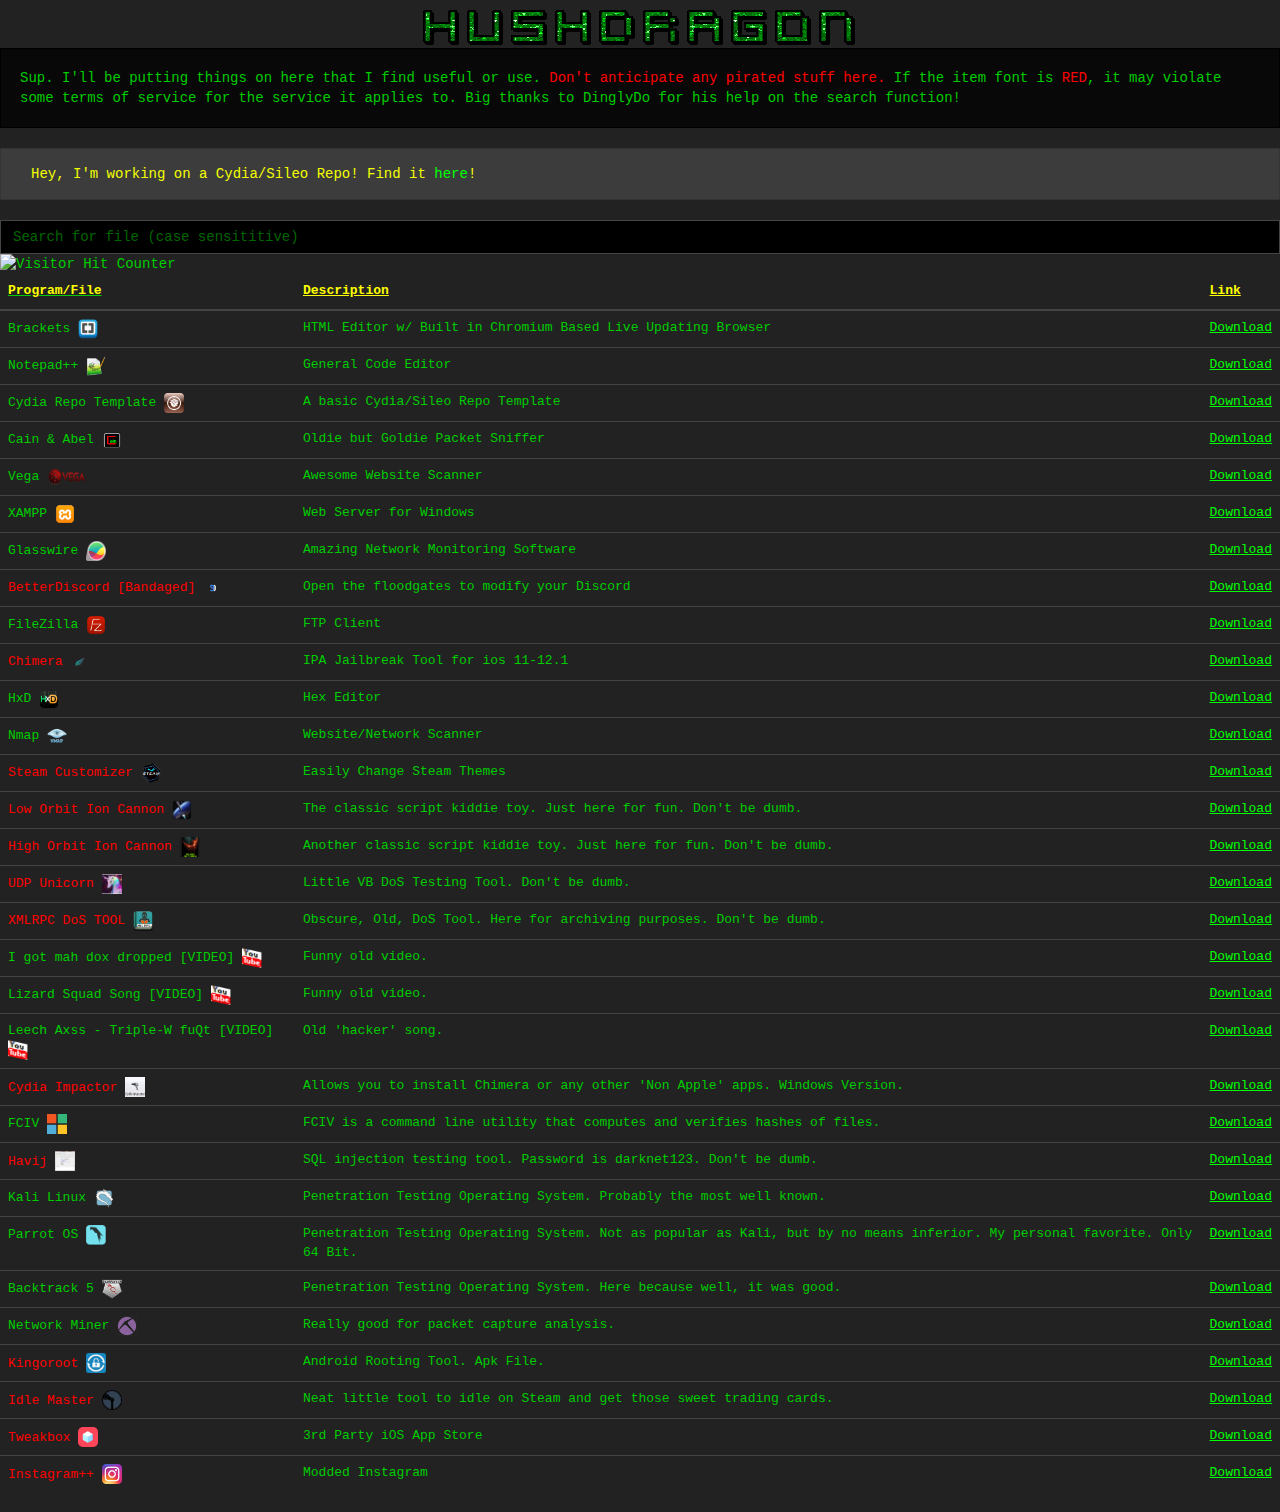
==== index.html @ bacad9bd "Update index.html" ====
<html><head>
<meta http-equiv="content-type" content="text/html; charset=UTF-8"><link href="hacker.css" rel="stylesheet">
<title> H U S H&nbsp;&nbsp;D R A G O N</title>
<link rel="icon" href="https://tatz1337.github.io/hushdragon/favicon.ico" type="image/x-icon">
  
</head><body><center><img style="padding-top: 10px" src="banner.gif"></center>
<div class="well">Sup. I'll be putting things on here that I find useful or use. <font color="red">Don't anticipate any pirated stuff here.</font>
 If the item font is <font color="red">RED</font>, it may violate some terms of service 
for the service it applies to. Big thanks to DinglyDo for his help on the search function!</div><div style="padding-left: 30px	;" class="alert alert-warning" role="alert">
  Hey, I'm working on a Cydia/Sileo Repo! Find it <a href="https://tatz1337.github.io/ResurrectionRepo/">here</a>!</div>
    <!--<div class="alert alert-warning" role="alert">
  All download functions are currently down.</div> -->
    <center><input class="form-control" type="text" id="search" onkeyup="myFunction()" placeholder="Search for file (case sensititive)"></center>
<img src="https://smallseotools.com/counterDisplay?code=84b04e4765f63124a262409187c3b69a&style=0015&pad=6&type=ip&initCount=1"  title="Visitor Hit Counter" Alt="Visitor Hit Counter" border="0">
<!--<div class="well"><pre style="background-color: black; border-color: black">        ,     \    /      ,        
       / \    )\__/(     / \       
      /   \  (_\  /_)   /   \      
 ____/_____\__\@  @/___/_____\____ 
|             |\../|              |
|              \VV/               |
|         ENJOY YOUR STAY         |
|_________________________________|
 |    /\ /      \\       \ /\    | 
 |  /   V        ))       V   \  | 
 |/     `       //        '     \| 
 `              V                '
 
 
              __.-/|
             \`o_O'
              =( )=  +--------+
                U|   | DONATE |
      /\  /\   / |   +--------+
     ) /^\) ^\/ _)\      |
     )   /^\/   _) \     |
     )   _ /  / _)  \____|_
 /\  )/\/ ||  | )_)\____,|))
<  >      |(,,) )__)     |
 ||      /    \)___)\
 | \____(      )___) )____
  \______(_______;;;)__;;;)
 </pre></div> -->
     <!--<center> <ul class="pagination">
    <li class="page-item"><a class="page-link" href="#">1</a></li>
    <li class="page-item"><a class="page-link" href="https://tatz1337.github.io/hushdragon/index2.html">2</a></li>
  </ul>
     </center>-->

     <table class="table">
    <thead>
      <tr>
        <th><u><font color="yellow">Program/File</font></u></th>
        <th><font color="yellow"><u>Description</u></font></th>
        <th><font color="yellow"><u>Link</u></font></th>
      </tr>
    </thead>
    <tbody>
    </tbody>
        
  </table>

    

<script>
    var items = [['Brackets <img height=20px width=20px src="icons/brackets.png">','HTML Editor w/ Built in Chromium Based Live Updating Browser','https://github.com/adobe/brackets/releases/download/release-1.14/Brackets.Release.1.14.msi'],['Notepad++ <img height=20px width=20px src="icons/nplusplus.png">','General Code Editor','"https://notepad-plus-plus.org/repository/7.x/7.7/npp.7.7.Installer.exe'],['Cydia Repo Template <img height=20px width=20px src="icons/cydia.png">','A basic Cydia/Sileo Repo Template','https://github.com/supermamon/Reposi3/archive/master.zip'],['Cain & Abel <img height=20px width=20px src="icons/cainable.png">','Oldie but Goldie Packet Sniffer','http://www.oxid.it/downloads/ca_setup.exe'],['Vega <img height=20px width=40px src="icons/vega.png">','Awesome Website Scanner','https://subgraph.com/vega/download/'],['XAMPP <img height=20px width=20px src="icons/xampp.png">','Web Server for Windows','https://www.apachefriends.org/xampp-files/7.1.29/xampp-windows-x64-7.1.29-1-VC14-installer.exe'],['Glasswire <img height=20px width=20px src="icons/glasswire.png">','Amazing Network Monitoring Software','https://download.glasswire.com/GlassWireSetup.exe'],['<font color="red">BetterDiscord [Bandaged] <img height=20px width=20px src="icons/bd.png"></font>','Open the floodgates to modify your Discord','https://github.com/rauenzi/BetterDiscordApp/releases/download/0.3.1/BandagedBD_Windows.exe'],['FileZilla <img height=20px width=20px src="icons/filezilla.png">','FTP Client', 'https://download.filezilla-project.org/client/FileZilla_3.42.1_win64_sponsored-setup.ex'],['<font color="red">Chimera <img height=20px width=20px src="icons/chimera.png"></font>', 'IPA Jailbreak Tool for ios 11-12.1', 'https://chimera.sh/downloads/ios/1.0.7.ipa'],['HxD <img height=20px width=20px src="icons/hxd.png">','Hex Editor','https://mh-nexus.de/downloads/HxDSetup.zip'],['Nmap <img height=20px width=20px src="icons/nmap.png">','Website/Network Scanner','https://nmap.org/dist/nmap-7.70-setup.exe'],['<font color="red">Steam Customizer <img height=20px width=20px src="icons/steamcus.png"></font>','Easily Change Steam Themes','https://github.com/SteamCustomizer/Manager/raw/master/setup.exe'],['<font color="red">Low Orbit Ion Cannon <img height=20px width=20px src="icons/loic.png"></font>','The classic script kiddie toy. Just here for fun. Don\'t be dumb.','https://downloads.sourceforge.net/project/loic/loic/loic-1.0.8/LOIC-1.0.8-binary.zip?r=https%3A%2F%2Fsourceforge.net%2Fprojects%2Floic%2F&amp;ts=1558917992&amp;use_mirror=pilotfiber'],['<font color="red">High Orbit Ion Cannon <img height=20px width=20px src="icons/hoic.png"></font>','Another classic script kiddie toy. Just here for fun. Don\'t be dumb.','https://downloads.sourceforge.net/project/highorbitioncannon/Hoic.rar?r=https%3A%2F%2Fsourceforge.net%2Fprojects%2Fhighorbitioncannon%2F&amp;ts=1558918030&amp;use_mirror=svwh'],['<font color="red">UDP Unicorn <img height=20px width=20px src="icons/udpuni.jfif"></font>','Little VB DoS Testing Tool. Don\'t be dumb.','https://cfhcable.dl.sourceforge.net/project/udpunicorn/UDP%20Unicorn%202.0/UDP-Unicorn.zip'],['<font color="red">XMLRPC DoS TOOL <img height=20px width=20px src="icons/lol.png"></font>','Obscure, Old, DoS Tool. Here for archiving purposes. Don\'t be dumb.','<a onclick="alert(" file="" not="" available.")"=""><u><strike>Download</strike></u></a>'],['I got mah dox dropped [VIDEO] <img height=20px width=20px src="icons/yt.png">','Funny old video.','https://www.youtube.com/watch?v=rN4zNUkbYpM'],['Lizard Squad Song [VIDEO] <img height=20px width=20px src="icons/yt.png">','Funny old video.','https://www.youtube.com/watch?v=BnM-T2QxfEs'],['Leech Axss - Triple-W fuQt [VIDEO] <img height=20px width=20px src="icons/yt.png">','Old \'hacker\' song.','https://www.youtube.com/watch?v=4eUMrQ-lVII&amp;t=61s'],['<font color="red">Cydia Impactor <img height=20px width=20px src="icons/cimpac.jpg"></font>','Allows you to install Chimera or any other \'Non Apple\' apps. Windows Version.','https://cydia.saurik.com/api/latest/2'],['FCIV <img height=20px width=20px src="icons/ms.png">','FCIV is a command line utility that computes and verifies hashes of files.','https://download.microsoft.com/download/c/f/4/cf454ae0-a4bb-4123-8333-a1b6737712f7/Windows-KB841290-x86-ENU.exe'],['<font color="red">Havij <img height=20px width=20px src="icons/havij.png"></font>','SQL injection testing tool. Password is darknet123. Don\'t be dumb.','https://www.darknet.org.uk/content/files/Havij_1.12_Free.zip'],['Kali Linux <img height=20px width=20px src="icons/kali.png">','Penetration Testing Operating System. Probably the most well known.','https://images.offensive-security.com/kali-linux-2019.2-amd64.iso.torrent'],['Parrot OS <img height=20px width=20px src="icons/parrot.png">', 'Penetration Testing Operating System. Not as popular as Kali, but by no means inferior. My personal favorite. Only 64 Bit.','https://download.parrotsec.org/parrot/iso/4.6/Parrot-security-4.6_amd64.iso'],['Backtrack 5 <img height=20px width=20px src="icons/bt.jpg">','Penetration Testing Operating System. Here because well, it was good.','https://us.softpedia-secure-download.com/dl/62e6970d719c0d5c43f2715479a5f7d1/5ceb377b/500009477/linux/BT5R3-KDE-64.iso>'],['Network Miner <img height=20px width=20px src="icons/nmine.png">','Really good for packet capture analysis.','https://www.netresec.com/?download=NetworkMiner'],['<font color="red">Kingoroot <img height=20px width=20px src="icons/kingo.png"></font>', "Android Rooting Tool. Apk File.", "http://d.kingoapp.com/default/KingoRoot.apk"], ['<font color="red">Idle Master <img height=20px width=20px src="icons/idlem.png"></font>', "Neat little tool to idle on Steam and get those sweet trading cards.","http://www.steamidlemaster.com/idle_master.zip"], ['<font color="red">Tweakbox <img height=20px width=20px src="icons/tbox.png"></font>',"3rd Party iOS App Store","https://tweakboxapp.ams3.digitaloceanspaces.com/TweakBox.mobileconfig"], ['<font color="red">Instagram++ <img height=20px width=20px src="icons/insta.png"></font>',"Modded Instagram","itms-services://?action=download-manifest&url=https%3A%2F%2Fapi.tweakboxapp.com%2Fdownload%2Fmsru3sdqVWaqotCiq4Tu5bmRkZm0rJSjpMWp18SRVau8mceel7qp18KjmpispsegosLv4cScm6pzndaU%2Ftitle%2FInstagram%2520%252B%252B"]];

    function display(filtedItems)
    {
      var tableHTML = "";
      for (var x = 0; x < filtedItems.length; ++x)
      {
        tableHTML += "<tr>";
        
        // Assuming the list will always have length of 3
        tableHTML += "<td>" + filtedItems[x][0] + "</td><td>" + filtedItems[x][1] + "</td><td><a href='" + filtedItems[x][2] + "'> <u>Download</u> </a></td>";

        tableHTML += "</tr>";
      }
      document.getElementsByTagName("tbody")[0].innerHTML = tableHTML;
    }

    function myFunction()
    {
      var searchText = document.getElementById("search").value;
    
      if (searchText == "") display(items);
	
      else display(items.filter(word => word[0].toLowerCase().includes(searchText.toLowerCase())))
    }

    display(items);
</script>
</body></html>
---- hacker.css ----
html{font-family:sans-serif;-ms-text-size-adjust:100%;-webkit-text-size-adjust:100%}
body{margin:0}
article,aside,details,figcaption,figure,footer,header,hgroup,main,menu,nav,section,summary{display:block}
audio,canvas,progress,video{display:inline-block;vertical-align:baseline}
audio:not([controls]){display:none;height:0}
[hidden],template{display:none}
a{background-color:transparent}
a:active,a:hover{outline:0}
abbr[title]{border-bottom:1px dotted}
b,strong{font-weight:bold}
dfn{font-style:italic}
h1{font-size:2em;margin:.67em 0}
mark{background:#ff0;color:#000}
small{font-size:80%}
sub,sup{font-size:75%;line-height:0;position:relative;vertical-align:baseline}
sup{top:-0.5em}
sub{bottom:-0.25em}
img{border:0}
svg:not(:root){overflow:hidden}
figure{margin:1em 40px}
hr{-moz-box-sizing:content-box;box-sizing:content-box;height:0}
pre{overflow:auto}
code,kbd,pre,samp{font-family:monospace,monospace;font-size:1em}
button,input,optgroup,select,textarea{color:inherit;font:inherit;margin:0}
button{overflow:visible}
button,select{text-transform:none}
button,html input[type="button"],input[type="reset"],input[type="submit"]{-webkit-appearance:button;cursor:pointer}
button[disabled],html input[disabled]{cursor:default}
button::-moz-focus-inner,input::-moz-focus-inner{border:0;padding:0}
input{line-height:normal}
input[type="checkbox"],input[type="radio"]{box-sizing:border-box;padding:0}
input[type="number"]::-webkit-inner-spin-button,input[type="number"]::-webkit-outer-spin-button{height:auto}
input[type="search"]{-webkit-appearance:textfield;-moz-box-sizing:content-box;-webkit-box-sizing:content-box;box-sizing:content-box}
input[type="search"]::-webkit-search-cancel-button,input[type="search"]::-webkit-search-decoration{-webkit-appearance:none}
fieldset{border:1px solid #c0c0c0;margin:0 2px;padding:.35em .625em .75em}
legend{border:0;padding:0}
textarea{overflow:auto}
optgroup{font-weight:bold}
table{border-collapse:collapse;border-spacing:0}
td,th{padding:0}
@media print{*,*:before,*:after{background:transparent !important;color:#000 !important;box-shadow:none !important;text-shadow:none !important} a,a:visited{text-decoration:underline} a[href]:after{content:" (" attr(href) ")"} abbr[title]:after{content:" (" attr(title) ")"} a[href^="#"]:after,a[href^="javascript:"]:after{content:""} pre,blockquote{border:1px solid #999;page-break-inside:avoid} thead{display:table-header-group} tr,img{page-break-inside:avoid} img{max-width:100% !important} p,h2,h3{orphans:3;widows:3} h2,h3{page-break-after:avoid} select{background:#fff !important} .navbar{display:none} .btn>.caret,.dropup>.btn>.caret{border-top-color:#000 !important} .label{border:1px solid #000} .table{border-collapse:collapse !important}.table td,.table th{background-color:#fff !important} .table-bordered th,.table-bordered td{border:1px solid #ddd !important}}@font-face{font-family:'Glyphicons Halflings';src:url('../fonts/glyphicons-halflings-regular.eot');src:url('../fonts/glyphicons-halflings-regular.eot?#iefix') format('embedded-opentype'),url('../fonts/glyphicons-halflings-regular.woff2') format('woff2'),url('../fonts/glyphicons-halflings-regular.woff') format('woff'),url('../fonts/glyphicons-halflings-regular.ttf') format('truetype'),url('../fonts/glyphicons-halflings-regular.svg#glyphicons_halflingsregular') format('svg')}.glyphicon{position:relative;top:1px;display:inline-block;font-family:'Glyphicons Halflings';font-style:normal;font-weight:normal;line-height:1;-webkit-font-smoothing:antialiased;-moz-osx-font-smoothing:grayscale}
.glyphicon-asterisk:before{content:"\2a"}
.glyphicon-plus:before{content:"\2b"}
.glyphicon-euro:before,.glyphicon-eur:before{content:"\20ac"}
.glyphicon-minus:before{content:"\2212"}
.glyphicon-cloud:before{content:"\2601"}
.glyphicon-envelope:before{content:"\2709"}
.glyphicon-pencil:before{content:"\270f"}
.glyphicon-glass:before{content:"\e001"}
.glyphicon-music:before{content:"\e002"}
.glyphicon-search:before{content:"\e003"}
.glyphicon-heart:before{content:"\e005"}
.glyphicon-star:before{content:"\e006"}
.glyphicon-star-empty:before{content:"\e007"}
.glyphicon-user:before{content:"\e008"}
.glyphicon-film:before{content:"\e009"}
.glyphicon-th-large:before{content:"\e010"}
.glyphicon-th:before{content:"\e011"}
.glyphicon-th-list:before{content:"\e012"}
.glyphicon-ok:before{content:"\e013"}
.glyphicon-remove:before{content:"\e014"}
.glyphicon-zoom-in:before{content:"\e015"}
.glyphicon-zoom-out:before{content:"\e016"}
.glyphicon-off:before{content:"\e017"}
.glyphicon-signal:before{content:"\e018"}
.glyphicon-cog:before{content:"\e019"}
.glyphicon-trash:before{content:"\e020"}
.glyphicon-home:before{content:"\e021"}
.glyphicon-file:before{content:"\e022"}
.glyphicon-time:before{content:"\e023"}
.glyphicon-road:before{content:"\e024"}
.glyphicon-download-alt:before{content:"\e025"}
.glyphicon-download:before{content:"\e026"}
.glyphicon-upload:before{content:"\e027"}
.glyphicon-inbox:before{content:"\e028"}
.glyphicon-play-circle:before{content:"\e029"}
.glyphicon-repeat:before{content:"\e030"}
.glyphicon-refresh:before{content:"\e031"}
.glyphicon-list-alt:before{content:"\e032"}
.glyphicon-lock:before{content:"\e033"}
.glyphicon-flag:before{content:"\e034"}
.glyphicon-headphones:before{content:"\e035"}
.glyphicon-volume-off:before{content:"\e036"}
.glyphicon-volume-down:before{content:"\e037"}
.glyphicon-volume-up:before{content:"\e038"}
.glyphicon-qrcode:before{content:"\e039"}
.glyphicon-barcode:before{content:"\e040"}
.glyphicon-tag:before{content:"\e041"}
.glyphicon-tags:before{content:"\e042"}
.glyphicon-book:before{content:"\e043"}
.glyphicon-bookmark:before{content:"\e044"}
.glyphicon-print:before{content:"\e045"}
.glyphicon-camera:before{content:"\e046"}
.glyphicon-font:before{content:"\e047"}
.glyphicon-bold:before{content:"\e048"}
.glyphicon-italic:before{content:"\e049"}
.glyphicon-text-height:before{content:"\e050"}
.glyphicon-text-width:before{content:"\e051"}
.glyphicon-align-left:before{content:"\e052"}
.glyphicon-align-center:before{content:"\e053"}
.glyphicon-align-right:before{content:"\e054"}
.glyphicon-align-justify:before{content:"\e055"}
.glyphicon-list:before{content:"\e056"}
.glyphicon-indent-left:before{content:"\e057"}
.glyphicon-indent-right:before{content:"\e058"}
.glyphicon-facetime-video:before{content:"\e059"}
.glyphicon-picture:before{content:"\e060"}
.glyphicon-map-marker:before{content:"\e062"}
.glyphicon-adjust:before{content:"\e063"}
.glyphicon-tint:before{content:"\e064"}
.glyphicon-edit:before{content:"\e065"}
.glyphicon-share:before{content:"\e066"}
.glyphicon-check:before{content:"\e067"}
.glyphicon-move:before{content:"\e068"}
.glyphicon-step-backward:before{content:"\e069"}
.glyphicon-fast-backward:before{content:"\e070"}
.glyphicon-backward:before{content:"\e071"}
.glyphicon-play:before{content:"\e072"}
.glyphicon-pause:before{content:"\e073"}
.glyphicon-stop:before{content:"\e074"}
.glyphicon-forward:before{content:"\e075"}
.glyphicon-fast-forward:before{content:"\e076"}
.glyphicon-step-forward:before{content:"\e077"}
.glyphicon-eject:before{content:"\e078"}
.glyphicon-chevron-left:before{content:"\e079"}
.glyphicon-chevron-right:before{content:"\e080"}
.glyphicon-plus-sign:before{content:"\e081"}
.glyphicon-minus-sign:before{content:"\e082"}
.glyphicon-remove-sign:before{content:"\e083"}
.glyphicon-ok-sign:before{content:"\e084"}
.glyphicon-question-sign:before{content:"\e085"}
.glyphicon-info-sign:before{content:"\e086"}
.glyphicon-screenshot:before{content:"\e087"}
.glyphicon-remove-circle:before{content:"\e088"}
.glyphicon-ok-circle:before{content:"\e089"}
.glyphicon-ban-circle:before{content:"\e090"}
.glyphicon-arrow-left:before{content:"\e091"}
.glyphicon-arrow-right:before{content:"\e092"}
.glyphicon-arrow-up:before{content:"\e093"}
.glyphicon-arrow-down:before{content:"\e094"}
.glyphicon-share-alt:before{content:"\e095"}
.glyphicon-resize-full:before{content:"\e096"}
.glyphicon-resize-small:before{content:"\e097"}
.glyphicon-exclamation-sign:before{content:"\e101"}
.glyphicon-gift:before{content:"\e102"}
.glyphicon-leaf:before{content:"\e103"}
.glyphicon-fire:before{content:"\e104"}
.glyphicon-eye-open:before{content:"\e105"}
.glyphicon-eye-close:before{content:"\e106"}
.glyphicon-warning-sign:before{content:"\e107"}
.glyphicon-plane:before{content:"\e108"}
.glyphicon-calendar:before{content:"\e109"}
.glyphicon-random:before{content:"\e110"}
.glyphicon-comment:before{content:"\e111"}
.glyphicon-magnet:before{content:"\e112"}
.glyphicon-chevron-up:before{content:"\e113"}
.glyphicon-chevron-down:before{content:"\e114"}
.glyphicon-retweet:before{content:"\e115"}
.glyphicon-shopping-cart:before{content:"\e116"}
.glyphicon-folder-close:before{content:"\e117"}
.glyphicon-folder-open:before{content:"\e118"}
.glyphicon-resize-vertical:before{content:"\e119"}
.glyphicon-resize-horizontal:before{content:"\e120"}
.glyphicon-hdd:before{content:"\e121"}
.glyphicon-bullhorn:before{content:"\e122"}
.glyphicon-bell:before{content:"\e123"}
.glyphicon-certificate:before{content:"\e124"}
.glyphicon-thumbs-up:before{content:"\e125"}
.glyphicon-thumbs-down:before{content:"\e126"}
.glyphicon-hand-right:before{content:"\e127"}
.glyphicon-hand-left:before{content:"\e128"}
.glyphicon-hand-up:before{content:"\e129"}
.glyphicon-hand-down:before{content:"\e130"}
.glyphicon-circle-arrow-right:before{content:"\e131"}
.glyphicon-circle-arrow-left:before{content:"\e132"}
.glyphicon-circle-arrow-up:before{content:"\e133"}
.glyphicon-circle-arrow-down:before{content:"\e134"}
.glyphicon-globe:before{content:"\e135"}
.glyphicon-wrench:before{content:"\e136"}
.glyphicon-tasks:before{content:"\e137"}
.glyphicon-filter:before{content:"\e138"}
.glyphicon-briefcase:before{content:"\e139"}
.glyphicon-fullscreen:before{content:"\e140"}
.glyphicon-dashboard:before{content:"\e141"}
.glyphicon-paperclip:before{content:"\e142"}
.glyphicon-heart-empty:before{content:"\e143"}
.glyphicon-link:before{content:"\e144"}
.glyphicon-phone:before{content:"\e145"}
.glyphicon-pushpin:before{content:"\e146"}
.glyphicon-usd:before{content:"\e148"}
.glyphicon-gbp:before{content:"\e149"}
.glyphicon-sort:before{content:"\e150"}
.glyphicon-sort-by-alphabet:before{content:"\e151"}
.glyphicon-sort-by-alphabet-alt:before{content:"\e152"}
.glyphicon-sort-by-order:before{content:"\e153"}
.glyphicon-sort-by-order-alt:before{content:"\e154"}
.glyphicon-sort-by-attributes:before{content:"\e155"}
.glyphicon-sort-by-attributes-alt:before{content:"\e156"}
.glyphicon-unchecked:before{content:"\e157"}
.glyphicon-expand:before{content:"\e158"}
.glyphicon-collapse-down:before{content:"\e159"}
.glyphicon-collapse-up:before{content:"\e160"}
.glyphicon-log-in:before{content:"\e161"}
.glyphicon-flash:before{content:"\e162"}
.glyphicon-log-out:before{content:"\e163"}
.glyphicon-new-window:before{content:"\e164"}
.glyphicon-record:before{content:"\e165"}
.glyphicon-save:before{content:"\e166"}
.glyphicon-open:before{content:"\e167"}
.glyphicon-saved:before{content:"\e168"}
.glyphicon-import:before{content:"\e169"}
.glyphicon-export:before{content:"\e170"}
.glyphicon-send:before{content:"\e171"}
.glyphicon-floppy-disk:before{content:"\e172"}
.glyphicon-floppy-saved:before{content:"\e173"}
.glyphicon-floppy-remove:before{content:"\e174"}
.glyphicon-floppy-save:before{content:"\e175"}
.glyphicon-floppy-open:before{content:"\e176"}
.glyphicon-credit-card:before{content:"\e177"}
.glyphicon-transfer:before{content:"\e178"}
.glyphicon-cutlery:before{content:"\e179"}
.glyphicon-header:before{content:"\e180"}
.glyphicon-compressed:before{content:"\e181"}
.glyphicon-earphone:before{content:"\e182"}
.glyphicon-phone-alt:before{content:"\e183"}
.glyphicon-tower:before{content:"\e184"}
.glyphicon-stats:before{content:"\e185"}
.glyphicon-sd-video:before{content:"\e186"}
.glyphicon-hd-video:before{content:"\e187"}
.glyphicon-subtitles:before{content:"\e188"}
.glyphicon-sound-stereo:before{content:"\e189"}
.glyphicon-sound-dolby:before{content:"\e190"}
.glyphicon-sound-5-1:before{content:"\e191"}
.glyphicon-sound-6-1:before{content:"\e192"}
.glyphicon-sound-7-1:before{content:"\e193"}
.glyphicon-copyright-mark:before{content:"\e194"}
.glyphicon-registration-mark:before{content:"\e195"}
.glyphicon-cloud-download:before{content:"\e197"}
.glyphicon-cloud-upload:before{content:"\e198"}
.glyphicon-tree-conifer:before{content:"\e199"}
.glyphicon-tree-deciduous:before{content:"\e200"}
.glyphicon-cd:before{content:"\e201"}
.glyphicon-save-file:before{content:"\e202"}
.glyphicon-open-file:before{content:"\e203"}
.glyphicon-level-up:before{content:"\e204"}
.glyphicon-copy:before{content:"\e205"}
.glyphicon-paste:before{content:"\e206"}
.glyphicon-alert:before{content:"\e209"}
.glyphicon-equalizer:before{content:"\e210"}
.glyphicon-king:before{content:"\e211"}
.glyphicon-queen:before{content:"\e212"}
.glyphicon-pawn:before{content:"\e213"}
.glyphicon-bishop:before{content:"\e214"}
.glyphicon-knight:before{content:"\e215"}
.glyphicon-baby-formula:before{content:"\e216"}
.glyphicon-tent:before{content:"\26fa"}
.glyphicon-blackboard:before{content:"\e218"}
.glyphicon-bed:before{content:"\e219"}
.glyphicon-apple:before{content:"\f8ff"}
.glyphicon-erase:before{content:"\e221"}
.glyphicon-hourglass:before{content:"\231b"}
.glyphicon-lamp:before{content:"\e223"}
.glyphicon-duplicate:before{content:"\e224"}
.glyphicon-piggy-bank:before{content:"\e225"}
.glyphicon-scissors:before{content:"\e226"}
.glyphicon-bitcoin:before{content:"\e227"}
.glyphicon-btc:before{content:"\e227"}
.glyphicon-xbt:before{content:"\e227"}
.glyphicon-yen:before{content:"\00a5"}
.glyphicon-jpy:before{content:"\00a5"}
.glyphicon-ruble:before{content:"\20bd"}
.glyphicon-rub:before{content:"\20bd"}
.glyphicon-scale:before{content:"\e230"}
.glyphicon-ice-lolly:before{content:"\e231"}
.glyphicon-ice-lolly-tasted:before{content:"\e232"}
.glyphicon-education:before{content:"\e233"}
.glyphicon-option-horizontal:before{content:"\e234"}
.glyphicon-option-vertical:before{content:"\e235"}
.glyphicon-menu-hamburger:before{content:"\e236"}
.glyphicon-modal-window:before{content:"\e237"}
.glyphicon-oil:before{content:"\e238"}
.glyphicon-grain:before{content:"\e239"}
.glyphicon-sunglasses:before{content:"\e240"}
.glyphicon-text-size:before{content:"\e241"}
.glyphicon-text-color:before{content:"\e242"}
.glyphicon-text-background:before{content:"\e243"}
.glyphicon-object-align-top:before{content:"\e244"}
.glyphicon-object-align-bottom:before{content:"\e245"}
.glyphicon-object-align-horizontal:before{content:"\e246"}
.glyphicon-object-align-left:before{content:"\e247"}
.glyphicon-object-align-vertical:before{content:"\e248"}
.glyphicon-object-align-right:before{content:"\e249"}
.glyphicon-triangle-right:before{content:"\e250"}
.glyphicon-triangle-left:before{content:"\e251"}
.glyphicon-triangle-bottom:before{content:"\e252"}
.glyphicon-triangle-top:before{content:"\e253"}
.glyphicon-console:before{content:"\e254"}
.glyphicon-superscript:before{content:"\e255"}
.glyphicon-subscript:before{content:"\e256"}
.glyphicon-menu-left:before{content:"\e257"}
.glyphicon-menu-right:before{content:"\e258"}
.glyphicon-menu-down:before{content:"\e259"}
.glyphicon-menu-up:before{content:"\e260"}
*{-webkit-box-sizing:border-box;-moz-box-sizing:border-box;box-sizing:border-box}
*:before,*:after{-webkit-box-sizing:border-box;-moz-box-sizing:border-box;box-sizing:border-box}
html{font-size:10px;-webkit-tap-highlight-color:rgba(0,0,0,0)}
body{font-family:Monospace;font-size:14px;line-height:1.428571429;color:#0c0;background-color:#222}
input,button,select,textarea{font-family:inherit;font-size:inherit;line-height:inherit}
a{color:#0f0;text-decoration:none}a:hover,a:focus{color:#00b300;text-decoration:underline}
a:focus{outline:thin dotted;outline:5px auto -webkit-focus-ring-color;outline-offset:-2px}
figure{margin:0}
img{vertical-align:middle}
.img-responsive,.thumbnail>img,.thumbnail a>img,.carousel-inner>.item>img,.carousel-inner>.item>a>img{display:block;max-width:100%;height:auto}
.img-rounded{border-radius:0}
.img-thumbnail{padding:4px;line-height:1.428571429;background-color:#222;border:1px solid #ddd;border-radius:0;-webkit-transition:all .2s ease-in-out;-o-transition:all .2s ease-in-out;transition:all .2s ease-in-out;display:inline-block;max-width:100%;height:auto}
.img-circle{border-radius:50%}
hr{margin-top:20px;margin-bottom:20px;border:0;border-top:1px solid #3c3c3c}
.sr-only{position:absolute;width:1px;height:1px;margin:-1px;padding:0;overflow:hidden;clip:rect(0, 0, 0, 0);border:0}
.sr-only-focusable:active,.sr-only-focusable:focus{position:static;width:auto;height:auto;margin:0;overflow:visible;clip:auto}
[role="button"]{cursor:pointer}
h1,h2,h3,h4,h5,h6,.h1,.h2,.h3,.h4,.h5,.h6{font-family:Monospace;font-weight:500;line-height:1.1;color:inherit}h1 small,h2 small,h3 small,h4 small,h5 small,h6 small,.h1 small,.h2 small,.h3 small,.h4 small,.h5 small,.h6 small,h1 .small,h2 .small,h3 .small,h4 .small,h5 .small,h6 .small,.h1 .small,.h2 .small,.h3 .small,.h4 .small,.h5 .small,.h6 .small{font-weight:normal;line-height:1;color:#030}
h1,.h1,h2,.h2,h3,.h3{margin-top:20px;margin-bottom:10px}h1 small,.h1 small,h2 small,.h2 small,h3 small,.h3 small,h1 .small,.h1 .small,h2 .small,.h2 .small,h3 .small,.h3 .small{font-size:65%}
h4,.h4,h5,.h5,h6,.h6{margin-top:10px;margin-bottom:10px}h4 small,.h4 small,h5 small,.h5 small,h6 small,.h6 small,h4 .small,.h4 .small,h5 .small,.h5 .small,h6 .small,.h6 .small{font-size:75%}
h1,.h1{font-size:36px}
h2,.h2{font-size:30px}
h3,.h3{font-size:23px}
h4,.h4{font-size:17px}
h5,.h5{font-size:14px}
h6,.h6{font-size:11px}
p{margin:0 0 10px}
.lead{margin-bottom:20px;font-size:16px;font-weight:300;line-height:1.4}@media (min-width:768px){.lead{font-size:21px}}
small,.small{font-size:85%}
mark,.mark{background-color:#3c3c3c;padding:.2em}
.text-left{text-align:left}
.text-right{text-align:right}
.text-center{text-align:center}
.text-justify{text-align:justify}
.text-nowrap{white-space:nowrap}
.text-lowercase{text-transform:lowercase}
.text-uppercase{text-transform:uppercase}
.text-capitalize{text-transform:capitalize}
.text-muted{color:#030}
.text-primary{color:#0f0}a.text-primary:hover{color:#0c0}
.text-success{color:#0d0}a.text-success:hover{color:#0a0}
.text-info{color:#7d8cff}a.text-info:hover{color:#4a5fff}
.text-warning{color:#f4ff00}a.text-warning:hover{color:#c3cc00}
.text-danger{color:#d00}a.text-danger:hover{color:#a00}
.bg-primary{color:#fff;background-color:#0f0}a.bg-primary:hover{background-color:#0c0}
.bg-success{background-color:#3c3c3c}a.bg-success:hover{background-color:#222}
.bg-info{background-color:#3c3c3c}a.bg-info:hover{background-color:#222}
.bg-warning{background-color:#3c3c3c}a.bg-warning:hover{background-color:#222}
.bg-danger{background-color:#3c3c3c}a.bg-danger:hover{background-color:#222}
.page-header{padding-bottom:9px;margin:40px 0 20px;border-bottom:1px solid #030}
ul,ol{margin-top:0;margin-bottom:10px}ul ul,ol ul,ul ol,ol ol{margin-bottom:0}
.list-unstyled{padding-left:0;list-style:none}
.list-inline{padding-left:0;list-style:none;margin-left:-5px}.list-inline>li{display:inline-block;padding-left:5px;padding-right:5px}
dl{margin-top:0;margin-bottom:20px}
dt,dd{line-height:1.428571429}
dt{font-weight:bold}
dd{margin-left:0}
@media (min-width:768px){.dl-horizontal dt{float:left;width:160px;clear:left;text-align:right;overflow:hidden;text-overflow:ellipsis;white-space:nowrap} .dl-horizontal dd{margin-left:180px}}
abbr[title],abbr[data-original-title]{cursor:help;border-bottom:1px dotted #030}
.initialism{font-size:90%;text-transform:uppercase}
blockquote{padding:10px 20px;margin:0 0 20px;font-size:17.5px;border-left:5px solid #030}blockquote p:last-child,blockquote ul:last-child,blockquote ol:last-child{margin-bottom:0}
blockquote footer,blockquote small,blockquote .small{display:block;font-size:80%;line-height:1.428571429;color:#030}blockquote footer:before,blockquote small:before,blockquote .small:before{content:'\2014 \00A0'}
.blockquote-reverse,blockquote.pull-right{padding-right:15px;padding-left:0;border-right:5px solid #030;border-left:0;text-align:right}.blockquote-reverse footer:before,blockquote.pull-right footer:before,.blockquote-reverse small:before,blockquote.pull-right small:before,.blockquote-reverse .small:before,blockquote.pull-right .small:before{content:''}
.blockquote-reverse footer:after,blockquote.pull-right footer:after,.blockquote-reverse small:after,blockquote.pull-right small:after,.blockquote-reverse .small:after,blockquote.pull-right .small:after{content:'\00A0 \2014'}
address{margin-bottom:20px;font-style:normal;line-height:1.428571429}
code,kbd,pre,samp{font-family:Monospace}
code{padding:2px 4px;font-size:90%;color:#c7254e;background-color:#f9f2f4;border-radius:0}
kbd{padding:2px 4px;font-size:90%;color:#fff;background-color:#333;border-radius:0;box-shadow:inset 0 -1px 0 rgba(0,0,0,0.25)}kbd kbd{padding:0;font-size:100%;font-weight:bold;box-shadow:none}
pre{display:block;padding:9.5px;margin:0 0 10px;font-size:13px;line-height:1.428571429;word-break:break-all;word-wrap:break-word;color:#0c0;background-color:#f5f5f5;border:1px solid #ccc;border-radius:0}pre code{padding:0;font-size:inherit;color:inherit;white-space:pre-wrap;background-color:transparent;border-radius:0}
.pre-scrollable{max-height:340px;overflow-y:scroll}
.container{margin-right:auto;margin-left:auto;padding-left:15px;padding-right:15px}@media (min-width:768px){.container{width:750px}}@media (min-width:992px){.container{width:970px}}@media (min-width:1200px){.container{width:1170px}}
.container-fluid{margin-right:auto;margin-left:auto;padding-left:15px;padding-right:15px}
.row{margin-left:-15px;margin-right:-15px}
.col-xs-1, .col-sm-1, .col-md-1, .col-lg-1, .col-xs-2, .col-sm-2, .col-md-2, .col-lg-2, .col-xs-3, .col-sm-3, .col-md-3, .col-lg-3, .col-xs-4, .col-sm-4, .col-md-4, .col-lg-4, .col-xs-5, .col-sm-5, .col-md-5, .col-lg-5, .col-xs-6, .col-sm-6, .col-md-6, .col-lg-6, .col-xs-7, .col-sm-7, .col-md-7, .col-lg-7, .col-xs-8, .col-sm-8, .col-md-8, .col-lg-8, .col-xs-9, .col-sm-9, .col-md-9, .col-lg-9, .col-xs-10, .col-sm-10, .col-md-10, .col-lg-10, .col-xs-11, .col-sm-11, .col-md-11, .col-lg-11, .col-xs-12, .col-sm-12, .col-md-12, .col-lg-12{position:relative;min-height:1px;padding-left:15px;padding-right:15px}
.col-xs-1, .col-xs-2, .col-xs-3, .col-xs-4, .col-xs-5, .col-xs-6, .col-xs-7, .col-xs-8, .col-xs-9, .col-xs-10, .col-xs-11, .col-xs-12{float:left}
.col-xs-12{width:100%}
.col-xs-11{width:91.66666666666666%}
.col-xs-10{width:83.33333333333334%}
.col-xs-9{width:75%}
.col-xs-8{width:66.66666666666666%}
.col-xs-7{width:58.333333333333336%}
.col-xs-6{width:50%}
.col-xs-5{width:41.66666666666667%}
.col-xs-4{width:33.33333333333333%}
.col-xs-3{width:25%}
.col-xs-2{width:16.666666666666664%}
.col-xs-1{width:8.333333333333332%}
.col-xs-pull-12{right:100%}
.col-xs-pull-11{right:91.66666666666666%}
.col-xs-pull-10{right:83.33333333333334%}
.col-xs-pull-9{right:75%}
.col-xs-pull-8{right:66.66666666666666%}
.col-xs-pull-7{right:58.333333333333336%}
.col-xs-pull-6{right:50%}
.col-xs-pull-5{right:41.66666666666667%}
.col-xs-pull-4{right:33.33333333333333%}
.col-xs-pull-3{right:25%}
.col-xs-pull-2{right:16.666666666666664%}
.col-xs-pull-1{right:8.333333333333332%}
.col-xs-pull-0{right:auto}
.col-xs-push-12{left:100%}
.col-xs-push-11{left:91.66666666666666%}
.col-xs-push-10{left:83.33333333333334%}
.col-xs-push-9{left:75%}
.col-xs-push-8{left:66.66666666666666%}
.col-xs-push-7{left:58.333333333333336%}
.col-xs-push-6{left:50%}
.col-xs-push-5{left:41.66666666666667%}
.col-xs-push-4{left:33.33333333333333%}
.col-xs-push-3{left:25%}
.col-xs-push-2{left:16.666666666666664%}
.col-xs-push-1{left:8.333333333333332%}
.col-xs-push-0{left:auto}
.col-xs-offset-12{margin-left:100%}
.col-xs-offset-11{margin-left:91.66666666666666%}
.col-xs-offset-10{margin-left:83.33333333333334%}
.col-xs-offset-9{margin-left:75%}
.col-xs-offset-8{margin-left:66.66666666666666%}
.col-xs-offset-7{margin-left:58.333333333333336%}
.col-xs-offset-6{margin-left:50%}
.col-xs-offset-5{margin-left:41.66666666666667%}
.col-xs-offset-4{margin-left:33.33333333333333%}
.col-xs-offset-3{margin-left:25%}
.col-xs-offset-2{margin-left:16.666666666666664%}
.col-xs-offset-1{margin-left:8.333333333333332%}
.col-xs-offset-0{margin-left:0}
@media (min-width:768px){.col-sm-1, .col-sm-2, .col-sm-3, .col-sm-4, .col-sm-5, .col-sm-6, .col-sm-7, .col-sm-8, .col-sm-9, .col-sm-10, .col-sm-11, .col-sm-12{float:left} .col-sm-12{width:100%} .col-sm-11{width:91.66666666666666%} .col-sm-10{width:83.33333333333334%} .col-sm-9{width:75%} .col-sm-8{width:66.66666666666666%} .col-sm-7{width:58.333333333333336%} .col-sm-6{width:50%} .col-sm-5{width:41.66666666666667%} .col-sm-4{width:33.33333333333333%} .col-sm-3{width:25%} .col-sm-2{width:16.666666666666664%} .col-sm-1{width:8.333333333333332%} .col-sm-pull-12{right:100%} .col-sm-pull-11{right:91.66666666666666%} .col-sm-pull-10{right:83.33333333333334%} .col-sm-pull-9{right:75%} .col-sm-pull-8{right:66.66666666666666%} .col-sm-pull-7{right:58.333333333333336%} .col-sm-pull-6{right:50%} .col-sm-pull-5{right:41.66666666666667%} .col-sm-pull-4{right:33.33333333333333%} .col-sm-pull-3{right:25%} .col-sm-pull-2{right:16.666666666666664%} .col-sm-pull-1{right:8.333333333333332%} .col-sm-pull-0{right:auto} .col-sm-push-12{left:100%} .col-sm-push-11{left:91.66666666666666%} .col-sm-push-10{left:83.33333333333334%} .col-sm-push-9{left:75%} .col-sm-push-8{left:66.66666666666666%} .col-sm-push-7{left:58.333333333333336%} .col-sm-push-6{left:50%} .col-sm-push-5{left:41.66666666666667%} .col-sm-push-4{left:33.33333333333333%} .col-sm-push-3{left:25%} .col-sm-push-2{left:16.666666666666664%} .col-sm-push-1{left:8.333333333333332%} .col-sm-push-0{left:auto} .col-sm-offset-12{margin-left:100%} .col-sm-offset-11{margin-left:91.66666666666666%} .col-sm-offset-10{margin-left:83.33333333333334%} .col-sm-offset-9{margin-left:75%} .col-sm-offset-8{margin-left:66.66666666666666%} .col-sm-offset-7{margin-left:58.333333333333336%} .col-sm-offset-6{margin-left:50%} .col-sm-offset-5{margin-left:41.66666666666667%} .col-sm-offset-4{margin-left:33.33333333333333%} .col-sm-offset-3{margin-left:25%} .col-sm-offset-2{margin-left:16.666666666666664%} .col-sm-offset-1{margin-left:8.333333333333332%} .col-sm-offset-0{margin-left:0}}@media (min-width:992px){.col-md-1, .col-md-2, .col-md-3, .col-md-4, .col-md-5, .col-md-6, .col-md-7, .col-md-8, .col-md-9, .col-md-10, .col-md-11, .col-md-12{float:left} .col-md-12{width:100%} .col-md-11{width:91.66666666666666%} .col-md-10{width:83.33333333333334%} .col-md-9{width:75%} .col-md-8{width:66.66666666666666%} .col-md-7{width:58.333333333333336%} .col-md-6{width:50%} .col-md-5{width:41.66666666666667%} .col-md-4{width:33.33333333333333%} .col-md-3{width:25%} .col-md-2{width:16.666666666666664%} .col-md-1{width:8.333333333333332%} .col-md-pull-12{right:100%} .col-md-pull-11{right:91.66666666666666%} .col-md-pull-10{right:83.33333333333334%} .col-md-pull-9{right:75%} .col-md-pull-8{right:66.66666666666666%} .col-md-pull-7{right:58.333333333333336%} .col-md-pull-6{right:50%} .col-md-pull-5{right:41.66666666666667%} .col-md-pull-4{right:33.33333333333333%} .col-md-pull-3{right:25%} .col-md-pull-2{right:16.666666666666664%} .col-md-pull-1{right:8.333333333333332%} .col-md-pull-0{right:auto} .col-md-push-12{left:100%} .col-md-push-11{left:91.66666666666666%} .col-md-push-10{left:83.33333333333334%} .col-md-push-9{left:75%} .col-md-push-8{left:66.66666666666666%} .col-md-push-7{left:58.333333333333336%} .col-md-push-6{left:50%} .col-md-push-5{left:41.66666666666667%} .col-md-push-4{left:33.33333333333333%} .col-md-push-3{left:25%} .col-md-push-2{left:16.666666666666664%} .col-md-push-1{left:8.333333333333332%} .col-md-push-0{left:auto} .col-md-offset-12{margin-left:100%} .col-md-offset-11{margin-left:91.66666666666666%} .col-md-offset-10{margin-left:83.33333333333334%} .col-md-offset-9{margin-left:75%} .col-md-offset-8{margin-left:66.66666666666666%} .col-md-offset-7{margin-left:58.333333333333336%} .col-md-offset-6{margin-left:50%} .col-md-offset-5{margin-left:41.66666666666667%} .col-md-offset-4{margin-left:33.33333333333333%} .col-md-offset-3{margin-left:25%} .col-md-offset-2{margin-left:16.666666666666664%} .col-md-offset-1{margin-left:8.333333333333332%} .col-md-offset-0{margin-left:0}}@media (min-width:1200px){.col-lg-1, .col-lg-2, .col-lg-3, .col-lg-4, .col-lg-5, .col-lg-6, .col-lg-7, .col-lg-8, .col-lg-9, .col-lg-10, .col-lg-11, .col-lg-12{float:left} .col-lg-12{width:100%} .col-lg-11{width:91.66666666666666%} .col-lg-10{width:83.33333333333334%} .col-lg-9{width:75%} .col-lg-8{width:66.66666666666666%} .col-lg-7{width:58.333333333333336%} .col-lg-6{width:50%} .col-lg-5{width:41.66666666666667%} .col-lg-4{width:33.33333333333333%} .col-lg-3{width:25%} .col-lg-2{width:16.666666666666664%} .col-lg-1{width:8.333333333333332%} .col-lg-pull-12{right:100%} .col-lg-pull-11{right:91.66666666666666%} .col-lg-pull-10{right:83.33333333333334%} .col-lg-pull-9{right:75%} .col-lg-pull-8{right:66.66666666666666%} .col-lg-pull-7{right:58.333333333333336%} .col-lg-pull-6{right:50%} .col-lg-pull-5{right:41.66666666666667%} .col-lg-pull-4{right:33.33333333333333%} .col-lg-pull-3{right:25%} .col-lg-pull-2{right:16.666666666666664%} .col-lg-pull-1{right:8.333333333333332%} .col-lg-pull-0{right:auto} .col-lg-push-12{left:100%} .col-lg-push-11{left:91.66666666666666%} .col-lg-push-10{left:83.33333333333334%} .col-lg-push-9{left:75%} .col-lg-push-8{left:66.66666666666666%} .col-lg-push-7{left:58.333333333333336%} .col-lg-push-6{left:50%} .col-lg-push-5{left:41.66666666666667%} .col-lg-push-4{left:33.33333333333333%} .col-lg-push-3{left:25%} .col-lg-push-2{left:16.666666666666664%} .col-lg-push-1{left:8.333333333333332%} .col-lg-push-0{left:auto} .col-lg-offset-12{margin-left:100%} .col-lg-offset-11{margin-left:91.66666666666666%} .col-lg-offset-10{margin-left:83.33333333333334%} .col-lg-offset-9{margin-left:75%} .col-lg-offset-8{margin-left:66.66666666666666%} .col-lg-offset-7{margin-left:58.333333333333336%} .col-lg-offset-6{margin-left:50%} .col-lg-offset-5{margin-left:41.66666666666667%} .col-lg-offset-4{margin-left:33.33333333333333%} .col-lg-offset-3{margin-left:25%} .col-lg-offset-2{margin-left:16.666666666666664%} .col-lg-offset-1{margin-left:8.333333333333332%} .col-lg-offset-0{margin-left:0}}table{background-color:transparent}
caption{padding-top:8px;padding-bottom:8px;color:#030;text-align:left}
th{text-align:left}
.table{width:100%;max-width:100%;margin-bottom:20px}.table>thead>tr>th,.table>tbody>tr>th,.table>tfoot>tr>th,.table>thead>tr>td,.table>tbody>tr>td,.table>tfoot>tr>td{padding:8px;line-height:1.428571429;vertical-align:top;border-top:1px solid #444}
.table>thead>tr>th{vertical-align:bottom;border-bottom:2px solid #444}
.table>caption+thead>tr:first-child>th,.table>colgroup+thead>tr:first-child>th,.table>thead:first-child>tr:first-child>th,.table>caption+thead>tr:first-child>td,.table>colgroup+thead>tr:first-child>td,.table>thead:first-child>tr:first-child>td{border-top:0}
.table>tbody+tbody{border-top:2px solid #444}
.table .table{background-color:#222}
.table-condensed>thead>tr>th,.table-condensed>tbody>tr>th,.table-condensed>tfoot>tr>th,.table-condensed>thead>tr>td,.table-condensed>tbody>tr>td,.table-condensed>tfoot>tr>td{padding:5px}
.table-bordered{border:1px solid #444}.table-bordered>thead>tr>th,.table-bordered>tbody>tr>th,.table-bordered>tfoot>tr>th,.table-bordered>thead>tr>td,.table-bordered>tbody>tr>td,.table-bordered>tfoot>tr>td{border:1px solid #444}
.table-bordered>thead>tr>th,.table-bordered>thead>tr>td{border-bottom-width:2px}
.table-striped>tbody>tr:nth-of-type(odd){background-color:#080808}
.table-hover>tbody>tr:hover{background-color:#030}
table col[class*="col-"]{position:static;float:none;display:table-column}
table td[class*="col-"],table th[class*="col-"]{position:static;float:none;display:table-cell}
.table>thead>tr>td.active,.table>tbody>tr>td.active,.table>tfoot>tr>td.active,.table>thead>tr>th.active,.table>tbody>tr>th.active,.table>tfoot>tr>th.active,.table>thead>tr.active>td,.table>tbody>tr.active>td,.table>tfoot>tr.active>td,.table>thead>tr.active>th,.table>tbody>tr.active>th,.table>tfoot>tr.active>th{background-color:#030}
.table-hover>tbody>tr>td.active:hover,.table-hover>tbody>tr>th.active:hover,.table-hover>tbody>tr.active:hover>td,.table-hover>tbody>tr:hover>.active,.table-hover>tbody>tr.active:hover>th{background-color:#001900}
.table>thead>tr>td.success,.table>tbody>tr>td.success,.table>tfoot>tr>td.success,.table>thead>tr>th.success,.table>tbody>tr>th.success,.table>tfoot>tr>th.success,.table>thead>tr.success>td,.table>tbody>tr.success>td,.table>tfoot>tr.success>td,.table>thead>tr.success>th,.table>tbody>tr.success>th,.table>tfoot>tr.success>th{background-color:#3c3c3c}
.table-hover>tbody>tr>td.success:hover,.table-hover>tbody>tr>th.success:hover,.table-hover>tbody>tr.success:hover>td,.table-hover>tbody>tr:hover>.success,.table-hover>tbody>tr.success:hover>th{background-color:#2f2f2f}
.table>thead>tr>td.info,.table>tbody>tr>td.info,.table>tfoot>tr>td.info,.table>thead>tr>th.info,.table>tbody>tr>th.info,.table>tfoot>tr>th.info,.table>thead>tr.info>td,.table>tbody>tr.info>td,.table>tfoot>tr.info>td,.table>thead>tr.info>th,.table>tbody>tr.info>th,.table>tfoot>tr.info>th{background-color:#3c3c3c}
.table-hover>tbody>tr>td.info:hover,.table-hover>tbody>tr>th.info:hover,.table-hover>tbody>tr.info:hover>td,.table-hover>tbody>tr:hover>.info,.table-hover>tbody>tr.info:hover>th{background-color:#2f2f2f}
.table>thead>tr>td.warning,.table>tbody>tr>td.warning,.table>tfoot>tr>td.warning,.table>thead>tr>th.warning,.table>tbody>tr>th.warning,.table>tfoot>tr>th.warning,.table>thead>tr.warning>td,.table>tbody>tr.warning>td,.table>tfoot>tr.warning>td,.table>thead>tr.warning>th,.table>tbody>tr.warning>th,.table>tfoot>tr.warning>th{background-color:#3c3c3c}
.table-hover>tbody>tr>td.warning:hover,.table-hover>tbody>tr>th.warning:hover,.table-hover>tbody>tr.warning:hover>td,.table-hover>tbody>tr:hover>.warning,.table-hover>tbody>tr.warning:hover>th{background-color:#2f2f2f}
.table>thead>tr>td.danger,.table>tbody>tr>td.danger,.table>tfoot>tr>td.danger,.table>thead>tr>th.danger,.table>tbody>tr>th.danger,.table>tfoot>tr>th.danger,.table>thead>tr.danger>td,.table>tbody>tr.danger>td,.table>tfoot>tr.danger>td,.table>thead>tr.danger>th,.table>tbody>tr.danger>th,.table>tfoot>tr.danger>th{background-color:#3c3c3c}
.table-hover>tbody>tr>td.danger:hover,.table-hover>tbody>tr>th.danger:hover,.table-hover>tbody>tr.danger:hover>td,.table-hover>tbody>tr:hover>.danger,.table-hover>tbody>tr.danger:hover>th{background-color:#2f2f2f}
.table-responsive{overflow-x:auto;min-height:.01%}@media screen and (max-width:767px){.table-responsive{width:100%;margin-bottom:15px;overflow-y:hidden;-ms-overflow-style:-ms-autohiding-scrollbar;border:1px solid #444}.table-responsive>.table{margin-bottom:0}.table-responsive>.table>thead>tr>th,.table-responsive>.table>tbody>tr>th,.table-responsive>.table>tfoot>tr>th,.table-responsive>.table>thead>tr>td,.table-responsive>.table>tbody>tr>td,.table-responsive>.table>tfoot>tr>td{white-space:nowrap} .table-responsive>.table-bordered{border:0}.table-responsive>.table-bordered>thead>tr>th:first-child,.table-responsive>.table-bordered>tbody>tr>th:first-child,.table-responsive>.table-bordered>tfoot>tr>th:first-child,.table-responsive>.table-bordered>thead>tr>td:first-child,.table-responsive>.table-bordered>tbody>tr>td:first-child,.table-responsive>.table-bordered>tfoot>tr>td:first-child{border-left:0} .table-responsive>.table-bordered>thead>tr>th:last-child,.table-responsive>.table-bordered>tbody>tr>th:last-child,.table-responsive>.table-bordered>tfoot>tr>th:last-child,.table-responsive>.table-bordered>thead>tr>td:last-child,.table-responsive>.table-bordered>tbody>tr>td:last-child,.table-responsive>.table-bordered>tfoot>tr>td:last-child{border-right:0} .table-responsive>.table-bordered>tbody>tr:last-child>th,.table-responsive>.table-bordered>tfoot>tr:last-child>th,.table-responsive>.table-bordered>tbody>tr:last-child>td,.table-responsive>.table-bordered>tfoot>tr:last-child>td{border-bottom:0}}
fieldset{padding:0;margin:0;border:0;min-width:0}
legend{display:block;width:100%;padding:0;margin-bottom:20px;font-size:21px;line-height:inherit;color:#0c0;border:0;border-bottom:1px solid #e5e5e5}
label{display:inline-block;max-width:100%;margin-bottom:5px;font-weight:bold}
input[type="search"]{-webkit-box-sizing:border-box;-moz-box-sizing:border-box;box-sizing:border-box}
input[type="radio"],input[type="checkbox"]{margin:4px 0 0;margin-top:1px \9;line-height:normal}
input[type="file"]{display:block}
input[type="range"]{display:block;width:100%}
select[multiple],select[size]{height:auto}
input[type="file"]:focus,input[type="radio"]:focus,input[type="checkbox"]:focus{outline:thin dotted;outline:5px auto -webkit-focus-ring-color;outline-offset:-2px}
output{display:block;padding-top:7px;font-size:14px;line-height:1.428571429;color:#090}
.form-control{display:block;width:100%;height:34px;padding:6px 12px;font-size:14px;line-height:1.428571429;color:#090;background-color:#000;background-image:none;border:1px solid #444;border-radius:0;-webkit-box-shadow:inset 0 1px 1px rgba(0,0,0,0.075);box-shadow:inset 0 1px 1px rgba(0,0,0,0.075);-webkit-transition:border-color ease-in-out .15s, box-shadow ease-in-out .15s;-o-transition:border-color ease-in-out .15s, box-shadow ease-in-out .15s;transition:border-color ease-in-out .15s, box-shadow ease-in-out .15s}.form-control:focus{border-color:#0f0;outline:0;-webkit-box-shadow:inset 0 1px 1px rgba(0,0,0,.075), 0 0 8px rgba(0, 255, 0, 0.6);box-shadow:inset 0 1px 1px rgba(0,0,0,.075), 0 0 8px rgba(0, 255, 0, 0.6)}
.form-control::-moz-placeholder{color:#060;opacity:1}
.form-control:-ms-input-placeholder{color:#060}
.form-control::-webkit-input-placeholder{color:#060}
.form-control[disabled],.form-control[readonly],fieldset[disabled] .form-control{background-color:#030;opacity:1}
.form-control[disabled],fieldset[disabled] .form-control{cursor:not-allowed}
textarea.form-control{height:auto}
input[type="search"]{-webkit-appearance:none}
@media screen and (-webkit-min-device-pixel-ratio:0){input[type="date"],input[type="time"],input[type="datetime-local"],input[type="month"]{line-height:34px}input[type="date"].input-sm,input[type="time"].input-sm,input[type="datetime-local"].input-sm,input[type="month"].input-sm,.input-group-sm input[type="date"],.input-group-sm input[type="time"],.input-group-sm input[type="datetime-local"],.input-group-sm input[type="month"]{line-height:30px} input[type="date"].input-lg,input[type="time"].input-lg,input[type="datetime-local"].input-lg,input[type="month"].input-lg,.input-group-lg input[type="date"],.input-group-lg input[type="time"],.input-group-lg input[type="datetime-local"],.input-group-lg input[type="month"]{line-height:45px}}.form-group{margin-bottom:15px}
.radio,.checkbox{position:relative;display:block;margin-top:10px;margin-bottom:10px}.radio label,.checkbox label{min-height:20px;padding-left:20px;margin-bottom:0;font-weight:normal;cursor:pointer}
.radio input[type="radio"],.radio-inline input[type="radio"],.checkbox input[type="checkbox"],.checkbox-inline input[type="checkbox"]{position:absolute;margin-left:-20px;margin-top:4px \9}
.radio+.radio,.checkbox+.checkbox{margin-top:-5px}
.radio-inline,.checkbox-inline{position:relative;display:inline-block;padding-left:20px;margin-bottom:0;vertical-align:middle;font-weight:normal;cursor:pointer}
.radio-inline+.radio-inline,.checkbox-inline+.checkbox-inline{margin-top:0;margin-left:10px}
input[type="radio"][disabled],input[type="checkbox"][disabled],input[type="radio"].disabled,input[type="checkbox"].disabled,fieldset[disabled] input[type="radio"],fieldset[disabled] input[type="checkbox"]{cursor:not-allowed}
.radio-inline.disabled,.checkbox-inline.disabled,fieldset[disabled] .radio-inline,fieldset[disabled] .checkbox-inline{cursor:not-allowed}
.radio.disabled label,.checkbox.disabled label,fieldset[disabled] .radio label,fieldset[disabled] .checkbox label{cursor:not-allowed}
.form-control-static{padding-top:7px;padding-bottom:7px;margin-bottom:0;min-height:34px}.form-control-static.input-lg,.form-control-static.input-sm{padding-left:0;padding-right:0}
.input-sm{height:30px;padding:5px 10px;font-size:12px;line-height:1.5;border-radius:0}select.input-sm{height:30px;line-height:30px}
textarea.input-sm,select[multiple].input-sm{height:auto}
.form-group-sm .form-control{height:30px;padding:5px 10px;font-size:12px;line-height:1.5;border-radius:0}select.form-group-sm .form-control{height:30px;line-height:30px}
textarea.form-group-sm .form-control,select[multiple].form-group-sm .form-control{height:auto}
.form-group-sm .form-control-static{height:30px;padding:5px 10px;font-size:12px;line-height:1.5;min-height:32px}
.input-lg{height:45px;padding:10px 16px;font-size:18px;line-height:1.33;border-radius:0}select.input-lg{height:45px;line-height:45px}
textarea.input-lg,select[multiple].input-lg{height:auto}
.form-group-lg .form-control{height:45px;padding:10px 16px;font-size:18px;line-height:1.33;border-radius:0}select.form-group-lg .form-control{height:45px;line-height:45px}
textarea.form-group-lg .form-control,select[multiple].form-group-lg .form-control{height:auto}
.form-group-lg .form-control-static{height:45px;padding:10px 16px;font-size:18px;line-height:1.33;min-height:38px}
.has-feedback{position:relative}.has-feedback .form-control{padding-right:42.5px}
.form-control-feedback{position:absolute;top:0;right:0;z-index:2;display:block;width:34px;height:34px;line-height:34px;text-align:center;pointer-events:none}
.input-lg+.form-control-feedback{width:45px;height:45px;line-height:45px}
.input-sm+.form-control-feedback{width:30px;height:30px;line-height:30px}
.has-success .help-block,.has-success .control-label,.has-success .radio,.has-success .checkbox,.has-success .radio-inline,.has-success .checkbox-inline,.has-success.radio label,.has-success.checkbox label,.has-success.radio-inline label,.has-success.checkbox-inline label{color:#0d0}
.has-success .form-control{border-color:#0d0;-webkit-box-shadow:inset 0 1px 1px rgba(0,0,0,0.075);box-shadow:inset 0 1px 1px rgba(0,0,0,0.075)}.has-success .form-control:focus{border-color:#0a0;-webkit-box-shadow:inset 0 1px 1px rgba(0,0,0,0.075),0 0 6px #4f4;box-shadow:inset 0 1px 1px rgba(0,0,0,0.075),0 0 6px #4f4}
.has-success .input-group-addon{color:#0d0;border-color:#0d0;background-color:#3c3c3c}
.has-success .form-control-feedback{color:#0d0}
.has-warning .help-block,.has-warning .control-label,.has-warning .radio,.has-warning .checkbox,.has-warning .radio-inline,.has-warning .checkbox-inline,.has-warning.radio label,.has-warning.checkbox label,.has-warning.radio-inline label,.has-warning.checkbox-inline label{color:#f4ff00}
.has-warning .form-control{border-color:#f4ff00;-webkit-box-shadow:inset 0 1px 1px rgba(0,0,0,0.075);box-shadow:inset 0 1px 1px rgba(0,0,0,0.075)}.has-warning .form-control:focus{border-color:#c3cc00;-webkit-box-shadow:inset 0 1px 1px rgba(0,0,0,0.075),0 0 6px #f8ff66;box-shadow:inset 0 1px 1px rgba(0,0,0,0.075),0 0 6px #f8ff66}
.has-warning .input-group-addon{color:#f4ff00;border-color:#f4ff00;background-color:#3c3c3c}
.has-warning .form-control-feedback{color:#f4ff00}
.has-error .help-block,.has-error .control-label,.has-error .radio,.has-error .checkbox,.has-error .radio-inline,.has-error .checkbox-inline,.has-error.radio label,.has-error.checkbox label,.has-error.radio-inline label,.has-error.checkbox-inline label{color:#d00}
.has-error .form-control{border-color:#d00;-webkit-box-shadow:inset 0 1px 1px rgba(0,0,0,0.075);box-shadow:inset 0 1px 1px rgba(0,0,0,0.075)}.has-error .form-control:focus{border-color:#a00;-webkit-box-shadow:inset 0 1px 1px rgba(0,0,0,0.075),0 0 6px #f44;box-shadow:inset 0 1px 1px rgba(0,0,0,0.075),0 0 6px #f44}
.has-error .input-group-addon{color:#d00;border-color:#d00;background-color:#3c3c3c}
.has-error .form-control-feedback{color:#d00}
.has-feedback label~.form-control-feedback{top:25px}
.has-feedback label.sr-only~.form-control-feedback{top:0}
.help-block{display:block;margin-top:5px;margin-bottom:10px;color:#4dff4d}
@media (min-width:768px){.form-inline .form-group{display:inline-block;margin-bottom:0;vertical-align:middle} .form-inline .form-control{display:inline-block;width:auto;vertical-align:middle} .form-inline .form-control-static{display:inline-block} .form-inline .input-group{display:inline-table;vertical-align:middle}.form-inline .input-group .input-group-addon,.form-inline .input-group .input-group-btn,.form-inline .input-group .form-control{width:auto} .form-inline .input-group>.form-control{width:100%} .form-inline .control-label{margin-bottom:0;vertical-align:middle} .form-inline .radio,.form-inline .checkbox{display:inline-block;margin-top:0;margin-bottom:0;vertical-align:middle}.form-inline .radio label,.form-inline .checkbox label{padding-left:0} .form-inline .radio input[type="radio"],.form-inline .checkbox input[type="checkbox"]{position:relative;margin-left:0} .form-inline .has-feedback .form-control-feedback{top:0}}
.form-horizontal .radio,.form-horizontal .checkbox,.form-horizontal .radio-inline,.form-horizontal .checkbox-inline{margin-top:0;margin-bottom:0;padding-top:7px}
.form-horizontal .radio,.form-horizontal .checkbox{min-height:27px}
.form-horizontal .form-group{margin-left:-15px;margin-right:-15px}
@media (min-width:768px){.form-horizontal .control-label{text-align:right;margin-bottom:0;padding-top:7px}}.form-horizontal .has-feedback .form-control-feedback{right:15px}
@media (min-width:768px){.form-horizontal .form-group-lg .control-label{padding-top:14.3px}}
@media (min-width:768px){.form-horizontal .form-group-sm .control-label{padding-top:6px}}
.btn{display:inline-block;margin-bottom:0;font-weight:normal;text-align:center;vertical-align:middle;touch-action:manipulation;cursor:pointer;background-image:none;border:1px solid transparent;white-space:nowrap;padding:6px 12px;font-size:14px;line-height:1.428571429;border-radius:0;-webkit-user-select:none;-moz-user-select:none;-ms-user-select:none;user-select:none}.btn:focus,.btn:active:focus,.btn.active:focus,.btn.focus,.btn:active.focus,.btn.active.focus{outline:thin dotted;outline:5px auto -webkit-focus-ring-color;outline-offset:-2px}
.btn:hover,.btn:focus,.btn.focus{color:#0f0;text-decoration:none}
.btn:active,.btn.active{outline:0;background-image:none;-webkit-box-shadow:inset 0 3px 5px rgba(0,0,0,0.125);box-shadow:inset 0 3px 5px rgba(0,0,0,0.125)}
.btn.disabled,.btn[disabled],fieldset[disabled] .btn{cursor:not-allowed;pointer-events:none;opacity:.65;filter:alpha(opacity=65);-webkit-box-shadow:none;box-shadow:none}
.btn-default{color:#0f0;background-color:#222;border-color:#111}.btn-default:hover,.btn-default:focus,.btn-default.focus,.btn-default:active,.btn-default.active,.open>.dropdown-toggle.btn-default{color:#0f0;background-color:#080808;border-color:#000}
.btn-default:active,.btn-default.active,.open>.dropdown-toggle.btn-default{background-image:none}
.btn-default.disabled,.btn-default[disabled],fieldset[disabled] .btn-default,.btn-default.disabled:hover,.btn-default[disabled]:hover,fieldset[disabled] .btn-default:hover,.btn-default.disabled:focus,.btn-default[disabled]:focus,fieldset[disabled] .btn-default:focus,.btn-default.disabled.focus,.btn-default[disabled].focus,fieldset[disabled] .btn-default.focus,.btn-default.disabled:active,.btn-default[disabled]:active,fieldset[disabled] .btn-default:active,.btn-default.disabled.active,.btn-default[disabled].active,fieldset[disabled] .btn-default.active{background-color:#222;border-color:#111}
.btn-default .badge{color:#222;background-color:#0f0}
.btn-primary{color:#222;background-color:#0f0;border-color:#111}.btn-primary:hover,.btn-primary:focus,.btn-primary.focus,.btn-primary:active,.btn-primary.active,.open>.dropdown-toggle.btn-primary{color:#222;background-color:#0c0;border-color:#000}
.btn-primary:active,.btn-primary.active,.open>.dropdown-toggle.btn-primary{background-image:none}
.btn-primary.disabled,.btn-primary[disabled],fieldset[disabled] .btn-primary,.btn-primary.disabled:hover,.btn-primary[disabled]:hover,fieldset[disabled] .btn-primary:hover,.btn-primary.disabled:focus,.btn-primary[disabled]:focus,fieldset[disabled] .btn-primary:focus,.btn-primary.disabled.focus,.btn-primary[disabled].focus,fieldset[disabled] .btn-primary.focus,.btn-primary.disabled:active,.btn-primary[disabled]:active,fieldset[disabled] .btn-primary:active,.btn-primary.disabled.active,.btn-primary[disabled].active,fieldset[disabled] .btn-primary.active{background-color:#0f0;border-color:#111}
.btn-primary .badge{color:#0f0;background-color:#222}
.btn-success{color:#222;background-color:#090;border-color:#111}.btn-success:hover,.btn-success:focus,.btn-success.focus,.btn-success:active,.btn-success.active,.open>.dropdown-toggle.btn-success{color:#222;background-color:#060;border-color:#000}
.btn-success:active,.btn-success.active,.open>.dropdown-toggle.btn-success{background-image:none}
.btn-success.disabled,.btn-success[disabled],fieldset[disabled] .btn-success,.btn-success.disabled:hover,.btn-success[disabled]:hover,fieldset[disabled] .btn-success:hover,.btn-success.disabled:focus,.btn-success[disabled]:focus,fieldset[disabled] .btn-success:focus,.btn-success.disabled.focus,.btn-success[disabled].focus,fieldset[disabled] .btn-success.focus,.btn-success.disabled:active,.btn-success[disabled]:active,fieldset[disabled] .btn-success:active,.btn-success.disabled.active,.btn-success[disabled].active,fieldset[disabled] .btn-success.active{background-color:#090;border-color:#111}
.btn-success .badge{color:#090;background-color:#222}
.btn-info{color:#222;background-color:#36c;border-color:#111}.btn-info:hover,.btn-info:focus,.btn-info.focus,.btn-info:active,.btn-info.active,.open>.dropdown-toggle.btn-info{color:#222;background-color:#2952a3;border-color:#000}
.btn-info:active,.btn-info.active,.open>.dropdown-toggle.btn-info{background-image:none}
.btn-info.disabled,.btn-info[disabled],fieldset[disabled] .btn-info,.btn-info.disabled:hover,.btn-info[disabled]:hover,fieldset[disabled] .btn-info:hover,.btn-info.disabled:focus,.btn-info[disabled]:focus,fieldset[disabled] .btn-info:focus,.btn-info.disabled.focus,.btn-info[disabled].focus,fieldset[disabled] .btn-info.focus,.btn-info.disabled:active,.btn-info[disabled]:active,fieldset[disabled] .btn-info:active,.btn-info.disabled.active,.btn-info[disabled].active,fieldset[disabled] .btn-info.active{background-color:#36c;border-color:#111}
.btn-info .badge{color:#36c;background-color:#222}
.btn-warning{color:#222;background-color:#f4ff00;border-color:#111}.btn-warning:hover,.btn-warning:focus,.btn-warning.focus,.btn-warning:active,.btn-warning.active,.open>.dropdown-toggle.btn-warning{color:#222;background-color:#c3cc00;border-color:#000}
.btn-warning:active,.btn-warning.active,.open>.dropdown-toggle.btn-warning{background-image:none}
.btn-warning.disabled,.btn-warning[disabled],fieldset[disabled] .btn-warning,.btn-warning.disabled:hover,.btn-warning[disabled]:hover,fieldset[disabled] .btn-warning:hover,.btn-warning.disabled:focus,.btn-warning[disabled]:focus,fieldset[disabled] .btn-warning:focus,.btn-warning.disabled.focus,.btn-warning[disabled].focus,fieldset[disabled] .btn-warning.focus,.btn-warning.disabled:active,.btn-warning[disabled]:active,fieldset[disabled] .btn-warning:active,.btn-warning.disabled.active,.btn-warning[disabled].active,fieldset[disabled] .btn-warning.active{background-color:#f4ff00;border-color:#111}
.btn-warning .badge{color:#f4ff00;background-color:#222}
.btn-danger{color:#222;background-color:#f00;border-color:#111}.btn-danger:hover,.btn-danger:focus,.btn-danger.focus,.btn-danger:active,.btn-danger.active,.open>.dropdown-toggle.btn-danger{color:#222;background-color:#c00;border-color:#000}
.btn-danger:active,.btn-danger.active,.open>.dropdown-toggle.btn-danger{background-image:none}
.btn-danger.disabled,.btn-danger[disabled],fieldset[disabled] .btn-danger,.btn-danger.disabled:hover,.btn-danger[disabled]:hover,fieldset[disabled] .btn-danger:hover,.btn-danger.disabled:focus,.btn-danger[disabled]:focus,fieldset[disabled] .btn-danger:focus,.btn-danger.disabled.focus,.btn-danger[disabled].focus,fieldset[disabled] .btn-danger.focus,.btn-danger.disabled:active,.btn-danger[disabled]:active,fieldset[disabled] .btn-danger:active,.btn-danger.disabled.active,.btn-danger[disabled].active,fieldset[disabled] .btn-danger.active{background-color:#f00;border-color:#111}
.btn-danger .badge{color:#f00;background-color:#222}
.btn-link{color:#0f0;font-weight:normal;border-radius:0}.btn-link,.btn-link:active,.btn-link.active,.btn-link[disabled],fieldset[disabled] .btn-link{background-color:transparent;-webkit-box-shadow:none;box-shadow:none}
.btn-link,.btn-link:hover,.btn-link:focus,.btn-link:active{border-color:transparent}
.btn-link:hover,.btn-link:focus{color:#00b300;text-decoration:underline;background-color:transparent}
.btn-link[disabled]:hover,fieldset[disabled] .btn-link:hover,.btn-link[disabled]:focus,fieldset[disabled] .btn-link:focus{color:#030;text-decoration:none}
.btn-lg,.btn-group-lg>.btn{padding:10px 16px;font-size:18px;line-height:1.33;border-radius:0}
.btn-sm,.btn-group-sm>.btn{padding:5px 10px;font-size:12px;line-height:1.5;border-radius:0}
.btn-xs,.btn-group-xs>.btn{padding:1px 5px;font-size:12px;line-height:1.5;border-radius:0}
.btn-block{display:block;width:100%}
.btn-block+.btn-block{margin-top:5px}
input[type="submit"].btn-block,input[type="reset"].btn-block,input[type="button"].btn-block{width:100%}
.fade{opacity:0;-webkit-transition:opacity .15s linear;-o-transition:opacity .15s linear;transition:opacity .15s linear}.fade.in{opacity:1}
.collapse{display:none}.collapse.in{display:block}
tr.collapse.in{display:table-row}
tbody.collapse.in{display:table-row-group}
.collapsing{position:relative;height:0;overflow:hidden;-webkit-transition-property:height, visibility;transition-property:height, visibility;-webkit-transition-duration:.35s;transition-duration:.35s;-webkit-transition-timing-function:ease;transition-timing-function:ease}
.caret{display:inline-block;width:0;height:0;margin-left:2px;vertical-align:middle;border-top:4px dashed;border-right:4px solid transparent;border-left:4px solid transparent}
.dropup,.dropdown{position:relative}
.dropdown-toggle:focus{outline:0}
.dropdown-menu{position:absolute;top:100%;left:0;z-index:1000;display:none;float:left;min-width:160px;padding:5px 0;margin:2px 0 0;list-style:none;font-size:14px;text-align:left;background-color:#3c3c3c;border:1px solid #ccc;border:1px solid rgba(0,0,0,0.15);border-radius:0;-webkit-box-shadow:0 6px 12px rgba(0,0,0,0.175);box-shadow:0 6px 12px rgba(0,0,0,0.175);background-clip:padding-box}.dropdown-menu.pull-right{right:0;left:auto}
.dropdown-menu .divider{height:1px;margin:9px 0;overflow:hidden;background-color:#333}
.dropdown-menu>li>a{display:block;padding:3px 20px;clear:both;font-weight:normal;line-height:1.428571429;color:#0c0;white-space:nowrap}
.dropdown-menu>li>a:hover,.dropdown-menu>li>a:focus{text-decoration:none;color:#222;background-color:#0f0}
.dropdown-menu>.active>a,.dropdown-menu>.active>a:hover,.dropdown-menu>.active>a:focus{color:#222;text-decoration:none;outline:0;background-color:#0f0}
.dropdown-menu>.disabled>a,.dropdown-menu>.disabled>a:hover,.dropdown-menu>.disabled>a:focus{color:#030}
.dropdown-menu>.disabled>a:hover,.dropdown-menu>.disabled>a:focus{text-decoration:none;background-color:transparent;background-image:none;filter:progid:DXImageTransform.Microsoft.gradient(enabled = false);cursor:not-allowed}
.open>.dropdown-menu{display:block}
.open>a{outline:0}
.dropdown-menu-right{left:auto;right:0}
.dropdown-menu-left{left:0;right:auto}
.dropdown-header{display:block;padding:3px 20px;font-size:12px;line-height:1.428571429;color:#a2a2a2;white-space:nowrap}
.dropdown-backdrop{position:fixed;left:0;right:0;bottom:0;top:0;z-index:990}
.pull-right>.dropdown-menu{right:0;left:auto}
.dropup .caret,.navbar-fixed-bottom .dropdown .caret{border-top:0;border-bottom:4px solid;content:""}
.dropup .dropdown-menu,.navbar-fixed-bottom .dropdown .dropdown-menu{top:auto;bottom:100%;margin-bottom:2px}
@media (min-width:768px){.navbar-right .dropdown-menu{left:auto;right:0} .navbar-right .dropdown-menu-left{left:0;right:auto}}.btn-group,.btn-group-vertical{position:relative;display:inline-block;vertical-align:middle}.btn-group>.btn,.btn-group-vertical>.btn{position:relative;float:left}.btn-group>.btn:hover,.btn-group-vertical>.btn:hover,.btn-group>.btn:focus,.btn-group-vertical>.btn:focus,.btn-group>.btn:active,.btn-group-vertical>.btn:active,.btn-group>.btn.active,.btn-group-vertical>.btn.active{z-index:2}
.btn-group .btn+.btn,.btn-group .btn+.btn-group,.btn-group .btn-group+.btn,.btn-group .btn-group+.btn-group{margin-left:-1px}
.btn-toolbar{margin-left:-5px}.btn-toolbar .btn-group,.btn-toolbar .input-group{float:left}
.btn-toolbar>.btn,.btn-toolbar>.btn-group,.btn-toolbar>.input-group{margin-left:5px}
.btn-group>.btn:not(:first-child):not(:last-child):not(.dropdown-toggle){border-radius:0}
.btn-group>.btn:first-child{margin-left:0}.btn-group>.btn:first-child:not(:last-child):not(.dropdown-toggle){border-bottom-right-radius:0;border-top-right-radius:0}
.btn-group>.btn:last-child:not(:first-child),.btn-group>.dropdown-toggle:not(:first-child){border-bottom-left-radius:0;border-top-left-radius:0}
.btn-group>.btn-group{float:left}
.btn-group>.btn-group:not(:first-child):not(:last-child)>.btn{border-radius:0}
.btn-group>.btn-group:first-child:not(:last-child)>.btn:last-child,.btn-group>.btn-group:first-child:not(:last-child)>.dropdown-toggle{border-bottom-right-radius:0;border-top-right-radius:0}
.btn-group>.btn-group:last-child:not(:first-child)>.btn:first-child{border-bottom-left-radius:0;border-top-left-radius:0}
.btn-group .dropdown-toggle:active,.btn-group.open .dropdown-toggle{outline:0}
.btn-group>.btn+.dropdown-toggle{padding-left:8px;padding-right:8px}
.btn-group>.btn-lg+.dropdown-toggle{padding-left:12px;padding-right:12px}
.btn-group.open .dropdown-toggle{-webkit-box-shadow:inset 0 3px 5px rgba(0,0,0,0.125);box-shadow:inset 0 3px 5px rgba(0,0,0,0.125)}.btn-group.open .dropdown-toggle.btn-link{-webkit-box-shadow:none;box-shadow:none}
.btn .caret{margin-left:0}
.btn-lg .caret{border-width:5px 5px 0;border-bottom-width:0}
.dropup .btn-lg .caret{border-width:0 5px 5px}
.btn-group-vertical>.btn,.btn-group-vertical>.btn-group,.btn-group-vertical>.btn-group>.btn{display:block;float:none;width:100%;max-width:100%}
.btn-group-vertical>.btn-group>.btn{float:none}
.btn-group-vertical>.btn+.btn,.btn-group-vertical>.btn+.btn-group,.btn-group-vertical>.btn-group+.btn,.btn-group-vertical>.btn-group+.btn-group{margin-top:-1px;margin-left:0}
.btn-group-vertical>.btn:not(:first-child):not(:last-child){border-radius:0}
.btn-group-vertical>.btn:first-child:not(:last-child){border-top-right-radius:0;border-bottom-right-radius:0;border-bottom-left-radius:0}
.btn-group-vertical>.btn:last-child:not(:first-child){border-bottom-left-radius:0;border-top-right-radius:0;border-top-left-radius:0}
.btn-group-vertical>.btn-group:not(:first-child):not(:last-child)>.btn{border-radius:0}
.btn-group-vertical>.btn-group:first-child:not(:last-child)>.btn:last-child,.btn-group-vertical>.btn-group:first-child:not(:last-child)>.dropdown-toggle{border-bottom-right-radius:0;border-bottom-left-radius:0}
.btn-group-vertical>.btn-group:last-child:not(:first-child)>.btn:first-child{border-top-right-radius:0;border-top-left-radius:0}
.btn-group-justified{display:table;width:100%;table-layout:fixed;border-collapse:separate}.btn-group-justified>.btn,.btn-group-justified>.btn-group{float:none;display:table-cell;width:1%}
.btn-group-justified>.btn-group .btn{width:100%}
.btn-group-justified>.btn-group .dropdown-menu{left:auto}
[data-toggle="buttons"]>.btn input[type="radio"],[data-toggle="buttons"]>.btn-group>.btn input[type="radio"],[data-toggle="buttons"]>.btn input[type="checkbox"],[data-toggle="buttons"]>.btn-group>.btn input[type="checkbox"]{position:absolute;clip:rect(0, 0, 0, 0);pointer-events:none}
.input-group{position:relative;display:table;border-collapse:separate}.input-group[class*="col-"]{float:none;padding-left:0;padding-right:0}
.input-group .form-control{position:relative;z-index:2;float:left;width:100%;margin-bottom:0}
.input-group-lg>.form-control,.input-group-lg>.input-group-addon,.input-group-lg>.input-group-btn>.btn{height:45px;padding:10px 16px;font-size:18px;line-height:1.33;border-radius:0}select.input-group-lg>.form-control,select.input-group-lg>.input-group-addon,select.input-group-lg>.input-group-btn>.btn{height:45px;line-height:45px}
textarea.input-group-lg>.form-control,textarea.input-group-lg>.input-group-addon,textarea.input-group-lg>.input-group-btn>.btn,select[multiple].input-group-lg>.form-control,select[multiple].input-group-lg>.input-group-addon,select[multiple].input-group-lg>.input-group-btn>.btn{height:auto}
.input-group-sm>.form-control,.input-group-sm>.input-group-addon,.input-group-sm>.input-group-btn>.btn{height:30px;padding:5px 10px;font-size:12px;line-height:1.5;border-radius:0}select.input-group-sm>.form-control,select.input-group-sm>.input-group-addon,select.input-group-sm>.input-group-btn>.btn{height:30px;line-height:30px}
textarea.input-group-sm>.form-control,textarea.input-group-sm>.input-group-addon,textarea.input-group-sm>.input-group-btn>.btn,select[multiple].input-group-sm>.form-control,select[multiple].input-group-sm>.input-group-addon,select[multiple].input-group-sm>.input-group-btn>.btn{height:auto}
.input-group-addon,.input-group-btn,.input-group .form-control{display:table-cell}.input-group-addon:not(:first-child):not(:last-child),.input-group-btn:not(:first-child):not(:last-child),.input-group .form-control:not(:first-child):not(:last-child){border-radius:0}
.input-group-addon,.input-group-btn{width:1%;white-space:nowrap;vertical-align:middle}
.input-group-addon{padding:6px 12px;font-size:14px;font-weight:normal;line-height:1;color:#090;text-align:center;background-color:#222;border:1px solid #444;border-radius:0}.input-group-addon.input-sm{padding:5px 10px;font-size:12px;border-radius:0}
.input-group-addon.input-lg{padding:10px 16px;font-size:18px;border-radius:0}
.input-group-addon input[type="radio"],.input-group-addon input[type="checkbox"]{margin-top:0}
.input-group .form-control:first-child,.input-group-addon:first-child,.input-group-btn:first-child>.btn,.input-group-btn:first-child>.btn-group>.btn,.input-group-btn:first-child>.dropdown-toggle,.input-group-btn:last-child>.btn:not(:last-child):not(.dropdown-toggle),.input-group-btn:last-child>.btn-group:not(:last-child)>.btn{border-bottom-right-radius:0;border-top-right-radius:0}
.input-group-addon:first-child{border-right:0}
.input-group .form-control:last-child,.input-group-addon:last-child,.input-group-btn:last-child>.btn,.input-group-btn:last-child>.btn-group>.btn,.input-group-btn:last-child>.dropdown-toggle,.input-group-btn:first-child>.btn:not(:first-child),.input-group-btn:first-child>.btn-group:not(:first-child)>.btn{border-bottom-left-radius:0;border-top-left-radius:0}
.input-group-addon:last-child{border-left:0}
.input-group-btn{position:relative;font-size:0;white-space:nowrap}.input-group-btn>.btn{position:relative}.input-group-btn>.btn+.btn{margin-left:-1px}
.input-group-btn>.btn:hover,.input-group-btn>.btn:focus,.input-group-btn>.btn:active{z-index:2}
.input-group-btn:first-child>.btn,.input-group-btn:first-child>.btn-group{margin-right:-1px}
.input-group-btn:last-child>.btn,.input-group-btn:last-child>.btn-group{margin-left:-1px}
.nav{margin-bottom:0;padding-left:0;list-style:none}.nav>li{position:relative;display:block}.nav>li>a{position:relative;display:block;padding:10px 15px}.nav>li>a:hover,.nav>li>a:focus{text-decoration:none;background-color:#030}
.nav>li.disabled>a{color:#030}.nav>li.disabled>a:hover,.nav>li.disabled>a:focus{color:#030;text-decoration:none;background-color:transparent;cursor:not-allowed}
.nav .open>a,.nav .open>a:hover,.nav .open>a:focus{background-color:#030;border-color:#0f0}
.nav .nav-divider{height:1px;margin:9px 0;overflow:hidden;background-color:#e5e5e5}
.nav>li>a>img{max-width:none}
.nav-tabs{border-bottom:1px solid #444}.nav-tabs>li{float:left;margin-bottom:-1px}.nav-tabs>li>a{margin-right:2px;line-height:1.428571429;border:1px solid transparent;border-radius:0 0 0 0}.nav-tabs>li>a:hover{border-color:#444 #444 #444}
.nav-tabs>li.active>a,.nav-tabs>li.active>a:hover,.nav-tabs>li.active>a:focus{color:#090;background-color:#333;border:1px solid #222;border-bottom-color:transparent;cursor:default}
.nav-tabs.nav-justified{width:100%;border-bottom:0}.nav-tabs.nav-justified>li{float:none}.nav-tabs.nav-justified>li>a{text-align:center;margin-bottom:5px}
.nav-tabs.nav-justified>.dropdown .dropdown-menu{top:auto;left:auto}
@media (min-width:768px){.nav-tabs.nav-justified>li{display:table-cell;width:1%}.nav-tabs.nav-justified>li>a{margin-bottom:0}}.nav-tabs.nav-justified>li>a{margin-right:0;border-radius:0}
.nav-tabs.nav-justified>.active>a,.nav-tabs.nav-justified>.active>a:hover,.nav-tabs.nav-justified>.active>a:focus{border:1px solid #ddd}
@media (min-width:768px){.nav-tabs.nav-justified>li>a{border-bottom:1px solid #ddd;border-radius:0 0 0 0} .nav-tabs.nav-justified>.active>a,.nav-tabs.nav-justified>.active>a:hover,.nav-tabs.nav-justified>.active>a:focus{border-bottom-color:#222}}
.nav-pills>li{float:left}.nav-pills>li>a{border-radius:0}
.nav-pills>li+li{margin-left:2px}
.nav-pills>li.active>a,.nav-pills>li.active>a:hover,.nav-pills>li.active>a:focus{color:#fff;background-color:#0f0}
.nav-stacked>li{float:none}.nav-stacked>li+li{margin-top:2px;margin-left:0}
.nav-justified{width:100%}.nav-justified>li{float:none}.nav-justified>li>a{text-align:center;margin-bottom:5px}
.nav-justified>.dropdown .dropdown-menu{top:auto;left:auto}
@media (min-width:768px){.nav-justified>li{display:table-cell;width:1%}.nav-justified>li>a{margin-bottom:0}}
.nav-tabs-justified{border-bottom:0}.nav-tabs-justified>li>a{margin-right:0;border-radius:0}
.nav-tabs-justified>.active>a,.nav-tabs-justified>.active>a:hover,.nav-tabs-justified>.active>a:focus{border:1px solid #ddd}
@media (min-width:768px){.nav-tabs-justified>li>a{border-bottom:1px solid #ddd;border-radius:0 0 0 0} .nav-tabs-justified>.active>a,.nav-tabs-justified>.active>a:hover,.nav-tabs-justified>.active>a:focus{border-bottom-color:#222}}
.tab-content>.tab-pane{display:none}
.tab-content>.active{display:block}
.nav-tabs .dropdown-menu{margin-top:-1px;border-top-right-radius:0;border-top-left-radius:0}
.navbar{position:relative;min-height:50px;margin-bottom:20px;border:1px solid transparent}@media (min-width:768px){.navbar{border-radius:0}}
@media (min-width:768px){.navbar-header{float:left}}
.navbar-collapse{overflow-x:visible;padding-right:15px;padding-left:15px;border-top:1px solid transparent;box-shadow:inset 0 1px 0 rgba(255,255,255,0.1);-webkit-overflow-scrolling:touch}.navbar-collapse.in{overflow-y:auto}
@media (min-width:768px){.navbar-collapse{width:auto;border-top:0;box-shadow:none}.navbar-collapse.collapse{display:block !important;height:auto !important;padding-bottom:0;overflow:visible !important} .navbar-collapse.in{overflow-y:visible} .navbar-fixed-top .navbar-collapse,.navbar-static-top .navbar-collapse,.navbar-fixed-bottom .navbar-collapse{padding-left:0;padding-right:0}}
.navbar-fixed-top .navbar-collapse,.navbar-fixed-bottom .navbar-collapse{max-height:340px}@media (max-device-width:480px) and (orientation:landscape){.navbar-fixed-top .navbar-collapse,.navbar-fixed-bottom .navbar-collapse{max-height:200px}}
.container>.navbar-header,.container-fluid>.navbar-header,.container>.navbar-collapse,.container-fluid>.navbar-collapse{margin-right:-15px;margin-left:-15px}@media (min-width:768px){.container>.navbar-header,.container-fluid>.navbar-header,.container>.navbar-collapse,.container-fluid>.navbar-collapse{margin-right:0;margin-left:0}}
.navbar-static-top{z-index:1000;border-width:0 0 1px}@media (min-width:768px){.navbar-static-top{border-radius:0}}
.navbar-fixed-top,.navbar-fixed-bottom{position:fixed;right:0;left:0;z-index:1030}@media (min-width:768px){.navbar-fixed-top,.navbar-fixed-bottom{border-radius:0}}
.navbar-fixed-top{top:0;border-width:0 0 1px}
.navbar-fixed-bottom{bottom:0;margin-bottom:0;border-width:1px 0 0}
.navbar-brand{float:left;padding:15px 15px;font-size:18px;line-height:20px;height:50px}.navbar-brand:hover,.navbar-brand:focus{text-decoration:none}
.navbar-brand>img{display:block}
@media (min-width:768px){.navbar>.container .navbar-brand,.navbar>.container-fluid .navbar-brand{margin-left:-15px}}
.navbar-toggle{position:relative;float:right;margin-right:15px;padding:9px 10px;margin-top:8px;margin-bottom:8px;background-color:transparent;background-image:none;border:1px solid transparent;border-radius:0}.navbar-toggle:focus{outline:0}
.navbar-toggle .icon-bar{display:block;width:22px;height:2px;border-radius:1px}
.navbar-toggle .icon-bar+.icon-bar{margin-top:4px}
@media (min-width:768px){.navbar-toggle{display:none}}
.navbar-nav{margin:7.5px -15px}.navbar-nav>li>a{padding-top:10px;padding-bottom:10px;line-height:20px}
@media (max-width:767px){.navbar-nav .open .dropdown-menu{position:static;float:none;width:auto;margin-top:0;background-color:transparent;border:0;box-shadow:none}.navbar-nav .open .dropdown-menu>li>a,.navbar-nav .open .dropdown-menu .dropdown-header{padding:5px 15px 5px 25px} .navbar-nav .open .dropdown-menu>li>a{line-height:20px}.navbar-nav .open .dropdown-menu>li>a:hover,.navbar-nav .open .dropdown-menu>li>a:focus{background-image:none}}@media (min-width:768px){.navbar-nav{float:left;margin:0}.navbar-nav>li{float:left}.navbar-nav>li>a{padding-top:15px;padding-bottom:15px}}
.navbar-form{margin-left:-15px;margin-right:-15px;padding:10px 15px;border-top:1px solid transparent;border-bottom:1px solid transparent;-webkit-box-shadow:inset 0 1px 0 rgba(255,255,255,0.1),0 1px 0 rgba(255,255,255,0.1);box-shadow:inset 0 1px 0 rgba(255,255,255,0.1),0 1px 0 rgba(255,255,255,0.1);margin-top:8px;margin-bottom:8px}@media (min-width:768px){.navbar-form .form-group{display:inline-block;margin-bottom:0;vertical-align:middle} .navbar-form .form-control{display:inline-block;width:auto;vertical-align:middle} .navbar-form .form-control-static{display:inline-block} .navbar-form .input-group{display:inline-table;vertical-align:middle}.navbar-form .input-group .input-group-addon,.navbar-form .input-group .input-group-btn,.navbar-form .input-group .form-control{width:auto} .navbar-form .input-group>.form-control{width:100%} .navbar-form .control-label{margin-bottom:0;vertical-align:middle} .navbar-form .radio,.navbar-form .checkbox{display:inline-block;margin-top:0;margin-bottom:0;vertical-align:middle}.navbar-form .radio label,.navbar-form .checkbox label{padding-left:0} .navbar-form .radio input[type="radio"],.navbar-form .checkbox input[type="checkbox"]{position:relative;margin-left:0} .navbar-form .has-feedback .form-control-feedback{top:0}}@media (max-width:767px){.navbar-form .form-group{margin-bottom:5px}.navbar-form .form-group:last-child{margin-bottom:0}}
@media (min-width:768px){.navbar-form{width:auto;border:0;margin-left:0;margin-right:0;padding-top:0;padding-bottom:0;-webkit-box-shadow:none;box-shadow:none}}
.navbar-nav>li>.dropdown-menu{margin-top:0;border-top-right-radius:0;border-top-left-radius:0}
.navbar-fixed-bottom .navbar-nav>li>.dropdown-menu{margin-bottom:0;border-top-right-radius:0;border-top-left-radius:0;border-bottom-right-radius:0;border-bottom-left-radius:0}
.navbar-btn{margin-top:8px;margin-bottom:8px}.navbar-btn.btn-sm{margin-top:10px;margin-bottom:10px}
.navbar-btn.btn-xs{margin-top:14px;margin-bottom:14px}
.navbar-text{margin-top:15px;margin-bottom:15px}@media (min-width:768px){.navbar-text{float:left;margin-left:15px;margin-right:15px}}
@media (min-width:768px){.navbar-left{float:left !important} .navbar-right{float:right !important;margin-right:-15px}.navbar-right~.navbar-right{margin-right:0}}.navbar-default{background-color:#080808;border-color:#000}.navbar-default .navbar-brand{color:#0f0}.navbar-default .navbar-brand:hover,.navbar-default .navbar-brand:focus{color:#0c0;background-color:transparent}
.navbar-default .navbar-text{color:#0f0}
.navbar-default .navbar-nav>li>a{color:#0f0}.navbar-default .navbar-nav>li>a:hover,.navbar-default .navbar-nav>li>a:focus{color:#090;background-color:#222}
.navbar-default .navbar-nav>.active>a,.navbar-default .navbar-nav>.active>a:hover,.navbar-default .navbar-nav>.active>a:focus{color:#999;background-color:#000}
.navbar-default .navbar-nav>.disabled>a,.navbar-default .navbar-nav>.disabled>a:hover,.navbar-default .navbar-nav>.disabled>a:focus{color:#ccc;background-color:transparent}
.navbar-default .navbar-toggle{border-color:#ddd}.navbar-default .navbar-toggle:hover,.navbar-default .navbar-toggle:focus{background-color:#ddd}
.navbar-default .navbar-toggle .icon-bar{background-color:#888}
.navbar-default .navbar-collapse,.navbar-default .navbar-form{border-color:#000}
.navbar-default .navbar-nav>.open>a,.navbar-default .navbar-nav>.open>a:hover,.navbar-default .navbar-nav>.open>a:focus{background-color:#000;color:#999}
@media (max-width:767px){.navbar-default .navbar-nav .open .dropdown-menu>li>a{color:#0f0}.navbar-default .navbar-nav .open .dropdown-menu>li>a:hover,.navbar-default .navbar-nav .open .dropdown-menu>li>a:focus{color:#090;background-color:#222} .navbar-default .navbar-nav .open .dropdown-menu>.active>a,.navbar-default .navbar-nav .open .dropdown-menu>.active>a:hover,.navbar-default .navbar-nav .open .dropdown-menu>.active>a:focus{color:#999;background-color:#000} .navbar-default .navbar-nav .open .dropdown-menu>.disabled>a,.navbar-default .navbar-nav .open .dropdown-menu>.disabled>a:hover,.navbar-default .navbar-nav .open .dropdown-menu>.disabled>a:focus{color:#ccc;background-color:transparent}}
.navbar-default .navbar-link{color:#0f0}.navbar-default .navbar-link:hover{color:#090}
.navbar-default .btn-link{color:#0f0}.navbar-default .btn-link:hover,.navbar-default .btn-link:focus{color:#090}
.navbar-default .btn-link[disabled]:hover,fieldset[disabled] .navbar-default .btn-link:hover,.navbar-default .btn-link[disabled]:focus,fieldset[disabled] .navbar-default .btn-link:focus{color:#ccc}
.navbar-inverse{background-color:#222;border-color:#080808}.navbar-inverse .navbar-brand{color:#007f00}.navbar-inverse .navbar-brand:hover,.navbar-inverse .navbar-brand:focus{color:#fff;background-color:transparent}
.navbar-inverse .navbar-text{color:#007f00}
.navbar-inverse .navbar-nav>li>a{color:#007f00}.navbar-inverse .navbar-nav>li>a:hover,.navbar-inverse .navbar-nav>li>a:focus{color:#fff;background-color:transparent}
.navbar-inverse .navbar-nav>.active>a,.navbar-inverse .navbar-nav>.active>a:hover,.navbar-inverse .navbar-nav>.active>a:focus{color:#fff;background-color:#080808}
.navbar-inverse .navbar-nav>.disabled>a,.navbar-inverse .navbar-nav>.disabled>a:hover,.navbar-inverse .navbar-nav>.disabled>a:focus{color:#444;background-color:transparent}
.navbar-inverse .navbar-toggle{border-color:#333}.navbar-inverse .navbar-toggle:hover,.navbar-inverse .navbar-toggle:focus{background-color:#333}
.navbar-inverse .navbar-toggle .icon-bar{background-color:#fff}
.navbar-inverse .navbar-collapse,.navbar-inverse .navbar-form{border-color:#101010}
.navbar-inverse .navbar-nav>.open>a,.navbar-inverse .navbar-nav>.open>a:hover,.navbar-inverse .navbar-nav>.open>a:focus{background-color:#080808;color:#fff}
@media (max-width:767px){.navbar-inverse .navbar-nav .open .dropdown-menu>.dropdown-header{border-color:#080808} .navbar-inverse .navbar-nav .open .dropdown-menu .divider{background-color:#080808} .navbar-inverse .navbar-nav .open .dropdown-menu>li>a{color:#007f00}.navbar-inverse .navbar-nav .open .dropdown-menu>li>a:hover,.navbar-inverse .navbar-nav .open .dropdown-menu>li>a:focus{color:#fff;background-color:transparent} .navbar-inverse .navbar-nav .open .dropdown-menu>.active>a,.navbar-inverse .navbar-nav .open .dropdown-menu>.active>a:hover,.navbar-inverse .navbar-nav .open .dropdown-menu>.active>a:focus{color:#fff;background-color:#080808} .navbar-inverse .navbar-nav .open .dropdown-menu>.disabled>a,.navbar-inverse .navbar-nav .open .dropdown-menu>.disabled>a:hover,.navbar-inverse .navbar-nav .open .dropdown-menu>.disabled>a:focus{color:#444;background-color:transparent}}
.navbar-inverse .navbar-link{color:#007f00}.navbar-inverse .navbar-link:hover{color:#fff}
.navbar-inverse .btn-link{color:#007f00}.navbar-inverse .btn-link:hover,.navbar-inverse .btn-link:focus{color:#fff}
.navbar-inverse .btn-link[disabled]:hover,fieldset[disabled] .navbar-inverse .btn-link:hover,.navbar-inverse .btn-link[disabled]:focus,fieldset[disabled] .navbar-inverse .btn-link:focus{color:#444}
.breadcrumb{padding:8px 15px;margin-bottom:20px;list-style:none;background-color:#3c3c3c;border-radius:0}.breadcrumb>li{display:inline-block}.breadcrumb>li+li:before{content:"/\00a0";padding:0 5px;color:#0f0}
.breadcrumb>.active{color:#090}
.pagination{display:inline-block;padding-left:0;margin:20px 0;border-radius:0}.pagination>li{display:inline}.pagination>li>a,.pagination>li>span{position:relative;float:left;padding:6px 12px;line-height:1.428571429;text-decoration:none;color:#0f0;background-color:#222;border:1px solid #444;margin-left:-1px}
.pagination>li:first-child>a,.pagination>li:first-child>span{margin-left:0;border-bottom-left-radius:0;border-top-left-radius:0}
.pagination>li:last-child>a,.pagination>li:last-child>span{border-bottom-right-radius:0;border-top-right-radius:0}
.pagination>li>a:hover,.pagination>li>span:hover,.pagination>li>a:focus,.pagination>li>span:focus{color:#00b300;background-color:#030;border-color:#555}
.pagination>.active>a,.pagination>.active>span,.pagination>.active>a:hover,.pagination>.active>span:hover,.pagination>.active>a:focus,.pagination>.active>span:focus{z-index:2;color:#222;background-color:#0f0;border-color:#0f0;cursor:default}
.pagination>.disabled>span,.pagination>.disabled>span:hover,.pagination>.disabled>span:focus,.pagination>.disabled>a,.pagination>.disabled>a:hover,.pagination>.disabled>a:focus{color:#3f3;background-color:#3c3c3c;border-color:#444;cursor:not-allowed}
.pagination-lg>li>a,.pagination-lg>li>span{padding:10px 16px;font-size:18px}
.pagination-lg>li:first-child>a,.pagination-lg>li:first-child>span{border-bottom-left-radius:0;border-top-left-radius:0}
.pagination-lg>li:last-child>a,.pagination-lg>li:last-child>span{border-bottom-right-radius:0;border-top-right-radius:0}
.pagination-sm>li>a,.pagination-sm>li>span{padding:5px 10px;font-size:12px}
.pagination-sm>li:first-child>a,.pagination-sm>li:first-child>span{border-bottom-left-radius:0;border-top-left-radius:0}
.pagination-sm>li:last-child>a,.pagination-sm>li:last-child>span{border-bottom-right-radius:0;border-top-right-radius:0}
.pager{padding-left:0;margin:20px 0;list-style:none;text-align:center}.pager li{display:inline}.pager li>a,.pager li>span{display:inline-block;padding:5px 14px;background-color:#222;border:1px solid #444;border-radius:0}
.pager li>a:hover,.pager li>a:focus{text-decoration:none;background-color:#030}
.pager .next>a,.pager .next>span{float:right}
.pager .previous>a,.pager .previous>span{float:left}
.pager .disabled>a,.pager .disabled>a:hover,.pager .disabled>a:focus,.pager .disabled>span{color:#030;background-color:#222;cursor:not-allowed}
.label{display:inline;padding:.2em .6em .3em;font-size:75%;font-weight:bold;line-height:1;color:#222;text-align:center;white-space:nowrap;vertical-align:baseline;border-radius:.25em}a.label:hover,a.label:focus{color:#fff;text-decoration:none;cursor:pointer}
.label:empty{display:none}
.btn .label{position:relative;top:-1px}
.label-default{background-color:#030}.label-default[href]:hover,.label-default[href]:focus{background-color:#000}
.label-primary{background-color:#0f0}.label-primary[href]:hover,.label-primary[href]:focus{background-color:#0c0}
.label-success{background-color:#090}.label-success[href]:hover,.label-success[href]:focus{background-color:#060}
.label-info{background-color:#36c}.label-info[href]:hover,.label-info[href]:focus{background-color:#2952a3}
.label-warning{background-color:#f4ff00}.label-warning[href]:hover,.label-warning[href]:focus{background-color:#c3cc00}
.label-danger{background-color:#f00}.label-danger[href]:hover,.label-danger[href]:focus{background-color:#c00}
.badge{display:inline-block;min-width:10px;padding:3px 7px;font-size:12px;font-weight:bold;color:#0f0;line-height:1;vertical-align:baseline;white-space:nowrap;text-align:center;background-color:#222;border-radius:10px}.badge:empty{display:none}
.btn .badge{position:relative;top:-1px}
.btn-xs .badge,.btn-group-xs>.btn .badge{top:0;padding:1px 5px}
a.badge:hover,a.badge:focus{color:#fff;text-decoration:none;cursor:pointer}
.list-group-item.active>.badge,.nav-pills>.active>a>.badge{color:#0f0;background-color:#fff}
.list-group-item>.badge{float:right}
.list-group-item>.badge+.badge{margin-right:5px}
.nav-pills>li>a>.badge{margin-left:3px}
.jumbotron{padding:30px 15px;margin-bottom:30px;color:inherit;background-color:#080808}.jumbotron h1,.jumbotron .h1{color:inherit}
.jumbotron p{margin-bottom:15px;font-size:21px;font-weight:200}
.jumbotron>hr{border-top-color:#000}
.container .jumbotron,.container-fluid .jumbotron{border-radius:0}
.jumbotron .container{max-width:100%}
@media screen and (min-width:768px){.jumbotron{padding:48px 0}.container .jumbotron,.container-fluid .jumbotron{padding-left:60px;padding-right:60px} .jumbotron h1,.jumbotron .h1{font-size:63px}}
.thumbnail{display:block;padding:4px;margin-bottom:20px;line-height:1.428571429;background-color:#222;border:1px solid #ddd;border-radius:0;-webkit-transition:border .2s ease-in-out;-o-transition:border .2s ease-in-out;transition:border .2s ease-in-out}.thumbnail>img,.thumbnail a>img{margin-left:auto;margin-right:auto}
a.thumbnail:hover,a.thumbnail:focus,a.thumbnail.active{border-color:#0f0}
.thumbnail .caption{padding:9px;color:#0c0}
.alert{padding:15px;margin-bottom:20px;border:1px solid transparent;border-radius:0}.alert h4{margin-top:0;color:inherit}
.alert .alert-link{font-weight:bold}
.alert>p,.alert>ul{margin-bottom:0}
.alert>p+p{margin-top:5px}
.alert-dismissable,.alert-dismissible{padding-right:35px}.alert-dismissable .close,.alert-dismissible .close{position:relative;top:-2px;right:-21px;color:inherit}
.alert-success{background-color:#3c3c3c;border-color:#2f2f2f;color:#0d0}.alert-success hr{border-top-color:#222}
.alert-success .alert-link{color:#0a0}
.alert-info{background-color:#3c3c3c;border-color:#2a2a2a;color:#7d8cff}.alert-info hr{border-top-color:#1d1d1d}
.alert-info .alert-link{color:#4a5fff}
.alert-warning{background-color:#3c3c3c;border-color:#343434;color:#f4ff00}.alert-warning hr{border-top-color:#272727}
.alert-warning .alert-link{color:#c3cc00}
.alert-danger{background-color:#3c3c3c;border-color:#343434;color:#d00}.alert-danger hr{border-top-color:#272727}
.alert-danger .alert-link{color:#a00}
@-webkit-keyframes progress-bar-stripes{from{background-position:40px 0} to{background-position:0 0}}@keyframes progress-bar-stripes{from{background-position:40px 0} to{background-position:0 0}}.progress{overflow:hidden;height:20px;margin-bottom:20px;background-color:#3c3c3c;border-radius:0;-webkit-box-shadow:inset 0 1px 2px rgba(0,0,0,0.1);box-shadow:inset 0 1px 2px rgba(0,0,0,0.1)}
.progress-bar{float:left;width:0;height:100%;font-size:12px;line-height:20px;color:#fff;text-align:center;background-color:#0f0;-webkit-box-shadow:inset 0 -1px 0 rgba(0,0,0,0.15);box-shadow:inset 0 -1px 0 rgba(0,0,0,0.15);-webkit-transition:width .6s ease;-o-transition:width .6s ease;transition:width .6s ease}
.progress-striped .progress-bar,.progress-bar-striped{background-image:-webkit-linear-gradient(45deg, rgba(255,255,255,0.15) 25%, transparent 25%, transparent 50%, rgba(255,255,255,0.15) 50%, rgba(255,255,255,0.15) 75%, transparent 75%, transparent);background-image:-o-linear-gradient(45deg, rgba(255,255,255,0.15) 25%, transparent 25%, transparent 50%, rgba(255,255,255,0.15) 50%, rgba(255,255,255,0.15) 75%, transparent 75%, transparent);background-image:linear-gradient(45deg, rgba(255,255,255,0.15) 25%, transparent 25%, transparent 50%, rgba(255,255,255,0.15) 50%, rgba(255,255,255,0.15) 75%, transparent 75%, transparent);background-size:40px 40px}
.progress.active .progress-bar,.progress-bar.active{-webkit-animation:progress-bar-stripes 2s linear infinite;-o-animation:progress-bar-stripes 2s linear infinite;animation:progress-bar-stripes 2s linear infinite}
.progress-bar-success{background-color:#090}.progress-striped .progress-bar-success{background-image:-webkit-linear-gradient(45deg, rgba(255,255,255,0.15) 25%, transparent 25%, transparent 50%, rgba(255,255,255,0.15) 50%, rgba(255,255,255,0.15) 75%, transparent 75%, transparent);background-image:-o-linear-gradient(45deg, rgba(255,255,255,0.15) 25%, transparent 25%, transparent 50%, rgba(255,255,255,0.15) 50%, rgba(255,255,255,0.15) 75%, transparent 75%, transparent);background-image:linear-gradient(45deg, rgba(255,255,255,0.15) 25%, transparent 25%, transparent 50%, rgba(255,255,255,0.15) 50%, rgba(255,255,255,0.15) 75%, transparent 75%, transparent)}
.progress-bar-info{background-color:#36c}.progress-striped .progress-bar-info{background-image:-webkit-linear-gradient(45deg, rgba(255,255,255,0.15) 25%, transparent 25%, transparent 50%, rgba(255,255,255,0.15) 50%, rgba(255,255,255,0.15) 75%, transparent 75%, transparent);background-image:-o-linear-gradient(45deg, rgba(255,255,255,0.15) 25%, transparent 25%, transparent 50%, rgba(255,255,255,0.15) 50%, rgba(255,255,255,0.15) 75%, transparent 75%, transparent);background-image:linear-gradient(45deg, rgba(255,255,255,0.15) 25%, transparent 25%, transparent 50%, rgba(255,255,255,0.15) 50%, rgba(255,255,255,0.15) 75%, transparent 75%, transparent)}
.progress-bar-warning{background-color:#f4ff00}.progress-striped .progress-bar-warning{background-image:-webkit-linear-gradient(45deg, rgba(255,255,255,0.15) 25%, transparent 25%, transparent 50%, rgba(255,255,255,0.15) 50%, rgba(255,255,255,0.15) 75%, transparent 75%, transparent);background-image:-o-linear-gradient(45deg, rgba(255,255,255,0.15) 25%, transparent 25%, transparent 50%, rgba(255,255,255,0.15) 50%, rgba(255,255,255,0.15) 75%, transparent 75%, transparent);background-image:linear-gradient(45deg, rgba(255,255,255,0.15) 25%, transparent 25%, transparent 50%, rgba(255,255,255,0.15) 50%, rgba(255,255,255,0.15) 75%, transparent 75%, transparent)}
.progress-bar-danger{background-color:#f00}.progress-striped .progress-bar-danger{background-image:-webkit-linear-gradient(45deg, rgba(255,255,255,0.15) 25%, transparent 25%, transparent 50%, rgba(255,255,255,0.15) 50%, rgba(255,255,255,0.15) 75%, transparent 75%, transparent);background-image:-o-linear-gradient(45deg, rgba(255,255,255,0.15) 25%, transparent 25%, transparent 50%, rgba(255,255,255,0.15) 50%, rgba(255,255,255,0.15) 75%, transparent 75%, transparent);background-image:linear-gradient(45deg, rgba(255,255,255,0.15) 25%, transparent 25%, transparent 50%, rgba(255,255,255,0.15) 50%, rgba(255,255,255,0.15) 75%, transparent 75%, transparent)}
.media{margin-top:15px}.media:first-child{margin-top:0}
.media,.media-body{zoom:1;overflow:hidden}
.media-body{width:10000px}
.media-object{display:block}
.media-right,.media>.pull-right{padding-left:10px}
.media-left,.media>.pull-left{padding-right:10px}
.media-left,.media-right,.media-body{display:table-cell;vertical-align:top}
.media-middle{vertical-align:middle}
.media-bottom{vertical-align:bottom}
.media-heading{margin-top:0;margin-bottom:5px}
.media-list{padding-left:0;list-style:none}
.list-group{margin-bottom:20px;padding-left:0}
.list-group-item{position:relative;display:block;padding:10px 15px;margin-bottom:-1px;background-color:#3c3c3c;border:1px solid #222}.list-group-item:first-child{border-top-right-radius:0;border-top-left-radius:0}
.list-group-item:last-child{margin-bottom:0;border-bottom-right-radius:0;border-bottom-left-radius:0}
a.list-group-item{color:#0f0}a.list-group-item .list-group-item-heading{color:#0f0}
a.list-group-item:hover,a.list-group-item:focus{text-decoration:none;color:#0f0;background-color:#151515}
.list-group-item.disabled,.list-group-item.disabled:hover,.list-group-item.disabled:focus{background-color:#030;color:#030;cursor:not-allowed}.list-group-item.disabled .list-group-item-heading,.list-group-item.disabled:hover .list-group-item-heading,.list-group-item.disabled:focus .list-group-item-heading{color:inherit}
.list-group-item.disabled .list-group-item-text,.list-group-item.disabled:hover .list-group-item-text,.list-group-item.disabled:focus .list-group-item-text{color:#030}
.list-group-item.active,.list-group-item.active:hover,.list-group-item.active:focus{z-index:2;color:#222;background-color:#0f0;border-color:#0f0}.list-group-item.active .list-group-item-heading,.list-group-item.active:hover .list-group-item-heading,.list-group-item.active:focus .list-group-item-heading,.list-group-item.active .list-group-item-heading>small,.list-group-item.active:hover .list-group-item-heading>small,.list-group-item.active:focus .list-group-item-heading>small,.list-group-item.active .list-group-item-heading>.small,.list-group-item.active:hover .list-group-item-heading>.small,.list-group-item.active:focus .list-group-item-heading>.small{color:inherit}
.list-group-item.active .list-group-item-text,.list-group-item.active:hover .list-group-item-text,.list-group-item.active:focus .list-group-item-text{color:#222}
.list-group-item-success{color:#0d0;background-color:#3c3c3c}a.list-group-item-success{color:#0d0}a.list-group-item-success .list-group-item-heading{color:inherit}
a.list-group-item-success:hover,a.list-group-item-success:focus{color:#0d0;background-color:#2f2f2f}
a.list-group-item-success.active,a.list-group-item-success.active:hover,a.list-group-item-success.active:focus{color:#fff;background-color:#0d0;border-color:#0d0}
.list-group-item-info{color:#7d8cff;background-color:#3c3c3c}a.list-group-item-info{color:#7d8cff}a.list-group-item-info .list-group-item-heading{color:inherit}
a.list-group-item-info:hover,a.list-group-item-info:focus{color:#7d8cff;background-color:#2f2f2f}
a.list-group-item-info.active,a.list-group-item-info.active:hover,a.list-group-item-info.active:focus{color:#fff;background-color:#7d8cff;border-color:#7d8cff}
.list-group-item-warning{color:#f4ff00;background-color:#3c3c3c}a.list-group-item-warning{color:#f4ff00}a.list-group-item-warning .list-group-item-heading{color:inherit}
a.list-group-item-warning:hover,a.list-group-item-warning:focus{color:#f4ff00;background-color:#2f2f2f}
a.list-group-item-warning.active,a.list-group-item-warning.active:hover,a.list-group-item-warning.active:focus{color:#fff;background-color:#f4ff00;border-color:#f4ff00}
.list-group-item-danger{color:#d00;background-color:#3c3c3c}a.list-group-item-danger{color:#d00}a.list-group-item-danger .list-group-item-heading{color:inherit}
a.list-group-item-danger:hover,a.list-group-item-danger:focus{color:#d00;background-color:#2f2f2f}
a.list-group-item-danger.active,a.list-group-item-danger.active:hover,a.list-group-item-danger.active:focus{color:#fff;background-color:#d00;border-color:#d00}
.list-group-item-heading{margin-top:0;margin-bottom:5px}
.list-group-item-text{margin-bottom:0;line-height:1.3}
.panel{margin-bottom:20px;background-color:#222;border:1px solid transparent;border-radius:0;-webkit-box-shadow:0 1px 1px rgba(0,0,0,0.05);box-shadow:0 1px 1px rgba(0,0,0,0.05)}
.panel-body{padding:15px}
.panel-heading{padding:10px 15px;border-bottom:1px solid transparent;border-top-right-radius:-1;border-top-left-radius:-1}.panel-heading>.dropdown .dropdown-toggle{color:inherit}
.panel-title{margin-top:0;margin-bottom:0;font-size:16px;color:inherit}.panel-title>a,.panel-title>small,.panel-title>.small,.panel-title>small>a,.panel-title>.small>a{color:inherit}
.panel-footer{padding:10px 15px;background-color:#080808;border-top:1px solid #3c3c3c;border-bottom-right-radius:-1;border-bottom-left-radius:-1}
.panel>.list-group,.panel>.panel-collapse>.list-group{margin-bottom:0}.panel>.list-group .list-group-item,.panel>.panel-collapse>.list-group .list-group-item{border-width:1px 0;border-radius:0}
.panel>.list-group:first-child .list-group-item:first-child,.panel>.panel-collapse>.list-group:first-child .list-group-item:first-child{border-top:0;border-top-right-radius:-1;border-top-left-radius:-1}
.panel>.list-group:last-child .list-group-item:last-child,.panel>.panel-collapse>.list-group:last-child .list-group-item:last-child{border-bottom:0;border-bottom-right-radius:-1;border-bottom-left-radius:-1}
.panel-heading+.list-group .list-group-item:first-child{border-top-width:0}
.list-group+.panel-footer{border-top-width:0}
.panel>.table,.panel>.table-responsive>.table,.panel>.panel-collapse>.table{margin-bottom:0}.panel>.table caption,.panel>.table-responsive>.table caption,.panel>.panel-collapse>.table caption{padding-left:15px;padding-right:15px}
.panel>.table:first-child,.panel>.table-responsive:first-child>.table:first-child{border-top-right-radius:-1;border-top-left-radius:-1}.panel>.table:first-child>thead:first-child>tr:first-child,.panel>.table-responsive:first-child>.table:first-child>thead:first-child>tr:first-child,.panel>.table:first-child>tbody:first-child>tr:first-child,.panel>.table-responsive:first-child>.table:first-child>tbody:first-child>tr:first-child{border-top-left-radius:-1;border-top-right-radius:-1}.panel>.table:first-child>thead:first-child>tr:first-child td:first-child,.panel>.table-responsive:first-child>.table:first-child>thead:first-child>tr:first-child td:first-child,.panel>.table:first-child>tbody:first-child>tr:first-child td:first-child,.panel>.table-responsive:first-child>.table:first-child>tbody:first-child>tr:first-child td:first-child,.panel>.table:first-child>thead:first-child>tr:first-child th:first-child,.panel>.table-responsive:first-child>.table:first-child>thead:first-child>tr:first-child th:first-child,.panel>.table:first-child>tbody:first-child>tr:first-child th:first-child,.panel>.table-responsive:first-child>.table:first-child>tbody:first-child>tr:first-child th:first-child{border-top-left-radius:-1}
.panel>.table:first-child>thead:first-child>tr:first-child td:last-child,.panel>.table-responsive:first-child>.table:first-child>thead:first-child>tr:first-child td:last-child,.panel>.table:first-child>tbody:first-child>tr:first-child td:last-child,.panel>.table-responsive:first-child>.table:first-child>tbody:first-child>tr:first-child td:last-child,.panel>.table:first-child>thead:first-child>tr:first-child th:last-child,.panel>.table-responsive:first-child>.table:first-child>thead:first-child>tr:first-child th:last-child,.panel>.table:first-child>tbody:first-child>tr:first-child th:last-child,.panel>.table-responsive:first-child>.table:first-child>tbody:first-child>tr:first-child th:last-child{border-top-right-radius:-1}
.panel>.table:last-child,.panel>.table-responsive:last-child>.table:last-child{border-bottom-right-radius:-1;border-bottom-left-radius:-1}.panel>.table:last-child>tbody:last-child>tr:last-child,.panel>.table-responsive:last-child>.table:last-child>tbody:last-child>tr:last-child,.panel>.table:last-child>tfoot:last-child>tr:last-child,.panel>.table-responsive:last-child>.table:last-child>tfoot:last-child>tr:last-child{border-bottom-left-radius:-1;border-bottom-right-radius:-1}.panel>.table:last-child>tbody:last-child>tr:last-child td:first-child,.panel>.table-responsive:last-child>.table:last-child>tbody:last-child>tr:last-child td:first-child,.panel>.table:last-child>tfoot:last-child>tr:last-child td:first-child,.panel>.table-responsive:last-child>.table:last-child>tfoot:last-child>tr:last-child td:first-child,.panel>.table:last-child>tbody:last-child>tr:last-child th:first-child,.panel>.table-responsive:last-child>.table:last-child>tbody:last-child>tr:last-child th:first-child,.panel>.table:last-child>tfoot:last-child>tr:last-child th:first-child,.panel>.table-responsive:last-child>.table:last-child>tfoot:last-child>tr:last-child th:first-child{border-bottom-left-radius:-1}
.panel>.table:last-child>tbody:last-child>tr:last-child td:last-child,.panel>.table-responsive:last-child>.table:last-child>tbody:last-child>tr:last-child td:last-child,.panel>.table:last-child>tfoot:last-child>tr:last-child td:last-child,.panel>.table-responsive:last-child>.table:last-child>tfoot:last-child>tr:last-child td:last-child,.panel>.table:last-child>tbody:last-child>tr:last-child th:last-child,.panel>.table-responsive:last-child>.table:last-child>tbody:last-child>tr:last-child th:last-child,.panel>.table:last-child>tfoot:last-child>tr:last-child th:last-child,.panel>.table-responsive:last-child>.table:last-child>tfoot:last-child>tr:last-child th:last-child{border-bottom-right-radius:-1}
.panel>.panel-body+.table,.panel>.panel-body+.table-responsive,.panel>.table+.panel-body,.panel>.table-responsive+.panel-body{border-top:1px solid #444}
.panel>.table>tbody:first-child>tr:first-child th,.panel>.table>tbody:first-child>tr:first-child td{border-top:0}
.panel>.table-bordered,.panel>.table-responsive>.table-bordered{border:0}.panel>.table-bordered>thead>tr>th:first-child,.panel>.table-responsive>.table-bordered>thead>tr>th:first-child,.panel>.table-bordered>tbody>tr>th:first-child,.panel>.table-responsive>.table-bordered>tbody>tr>th:first-child,.panel>.table-bordered>tfoot>tr>th:first-child,.panel>.table-responsive>.table-bordered>tfoot>tr>th:first-child,.panel>.table-bordered>thead>tr>td:first-child,.panel>.table-responsive>.table-bordered>thead>tr>td:first-child,.panel>.table-bordered>tbody>tr>td:first-child,.panel>.table-responsive>.table-bordered>tbody>tr>td:first-child,.panel>.table-bordered>tfoot>tr>td:first-child,.panel>.table-responsive>.table-bordered>tfoot>tr>td:first-child{border-left:0}
.panel>.table-bordered>thead>tr>th:last-child,.panel>.table-responsive>.table-bordered>thead>tr>th:last-child,.panel>.table-bordered>tbody>tr>th:last-child,.panel>.table-responsive>.table-bordered>tbody>tr>th:last-child,.panel>.table-bordered>tfoot>tr>th:last-child,.panel>.table-responsive>.table-bordered>tfoot>tr>th:last-child,.panel>.table-bordered>thead>tr>td:last-child,.panel>.table-responsive>.table-bordered>thead>tr>td:last-child,.panel>.table-bordered>tbody>tr>td:last-child,.panel>.table-responsive>.table-bordered>tbody>tr>td:last-child,.panel>.table-bordered>tfoot>tr>td:last-child,.panel>.table-responsive>.table-bordered>tfoot>tr>td:last-child{border-right:0}
.panel>.table-bordered>thead>tr:first-child>td,.panel>.table-responsive>.table-bordered>thead>tr:first-child>td,.panel>.table-bordered>tbody>tr:first-child>td,.panel>.table-responsive>.table-bordered>tbody>tr:first-child>td,.panel>.table-bordered>thead>tr:first-child>th,.panel>.table-responsive>.table-bordered>thead>tr:first-child>th,.panel>.table-bordered>tbody>tr:first-child>th,.panel>.table-responsive>.table-bordered>tbody>tr:first-child>th{border-bottom:0}
.panel>.table-bordered>tbody>tr:last-child>td,.panel>.table-responsive>.table-bordered>tbody>tr:last-child>td,.panel>.table-bordered>tfoot>tr:last-child>td,.panel>.table-responsive>.table-bordered>tfoot>tr:last-child>td,.panel>.table-bordered>tbody>tr:last-child>th,.panel>.table-responsive>.table-bordered>tbody>tr:last-child>th,.panel>.table-bordered>tfoot>tr:last-child>th,.panel>.table-responsive>.table-bordered>tfoot>tr:last-child>th{border-bottom:0}
.panel>.table-responsive{border:0;margin-bottom:0}
.panel-group{margin-bottom:20px}.panel-group .panel{margin-bottom:0;border-radius:0}.panel-group .panel+.panel{margin-top:5px}
.panel-group .panel-heading{border-bottom:0}.panel-group .panel-heading+.panel-collapse>.panel-body,.panel-group .panel-heading+.panel-collapse>.list-group{border-top:1px solid #3c3c3c}
.panel-group .panel-footer{border-top:0}.panel-group .panel-footer+.panel-collapse .panel-body{border-bottom:1px solid #3c3c3c}
.panel-default{border-color:#3c3c3c}.panel-default>.panel-heading{color:#222;background-color:#080808;border-color:#3c3c3c}.panel-default>.panel-heading+.panel-collapse>.panel-body{border-top-color:#3c3c3c}
.panel-default>.panel-heading .badge{color:#080808;background-color:#222}
.panel-default>.panel-footer+.panel-collapse>.panel-body{border-bottom-color:#3c3c3c}
.panel-primary{border-color:#0f0}.panel-primary>.panel-heading{color:#222;background-color:#0f0;border-color:#0f0}.panel-primary>.panel-heading+.panel-collapse>.panel-body{border-top-color:#0f0}
.panel-primary>.panel-heading .badge{color:#0f0;background-color:#222}
.panel-primary>.panel-footer+.panel-collapse>.panel-body{border-bottom-color:#0f0}
.panel-success{border-color:#2f2f2f}.panel-success>.panel-heading{color:#0d0;background-color:#3c3c3c;border-color:#2f2f2f}.panel-success>.panel-heading+.panel-collapse>.panel-body{border-top-color:#2f2f2f}
.panel-success>.panel-heading .badge{color:#3c3c3c;background-color:#0d0}
.panel-success>.panel-footer+.panel-collapse>.panel-body{border-bottom-color:#2f2f2f}
.panel-info{border-color:#2a2a2a}.panel-info>.panel-heading{color:#7d8cff;background-color:#3c3c3c;border-color:#2a2a2a}.panel-info>.panel-heading+.panel-collapse>.panel-body{border-top-color:#2a2a2a}
.panel-info>.panel-heading .badge{color:#3c3c3c;background-color:#7d8cff}
.panel-info>.panel-footer+.panel-collapse>.panel-body{border-bottom-color:#2a2a2a}
.panel-warning{border-color:#343434}.panel-warning>.panel-heading{color:#f4ff00;background-color:#3c3c3c;border-color:#343434}.panel-warning>.panel-heading+.panel-collapse>.panel-body{border-top-color:#343434}
.panel-warning>.panel-heading .badge{color:#3c3c3c;background-color:#f4ff00}
.panel-warning>.panel-footer+.panel-collapse>.panel-body{border-bottom-color:#343434}
.panel-danger{border-color:#343434}.panel-danger>.panel-heading{color:#d00;background-color:#3c3c3c;border-color:#343434}.panel-danger>.panel-heading+.panel-collapse>.panel-body{border-top-color:#343434}
.panel-danger>.panel-heading .badge{color:#3c3c3c;background-color:#d00}
.panel-danger>.panel-footer+.panel-collapse>.panel-body{border-bottom-color:#343434}
.embed-responsive{position:relative;display:block;height:0;padding:0;overflow:hidden}.embed-responsive .embed-responsive-item,.embed-responsive iframe,.embed-responsive embed,.embed-responsive object,.embed-responsive video{position:absolute;top:0;left:0;bottom:0;height:100%;width:100%;border:0}
.embed-responsive-16by9{padding-bottom:56.25%}
.embed-responsive-4by3{padding-bottom:75%}
.well{min-height:20px;padding:19px;margin-bottom:20px;background-color:#080808;border:1px solid #000;border-radius:0;-webkit-box-shadow:inset 0 1px 1px rgba(0,0,0,0.05);box-shadow:inset 0 1px 1px rgba(0,0,0,0.05)}.well blockquote{border-color:#ddd;border-color:rgba(0,0,0,0.15)}
.well-lg{padding:24px;border-radius:0}
.well-sm{padding:9px;border-radius:0}
.close{float:right;font-size:21px;font-weight:bold;line-height:1;color:#000;text-shadow:0 1px 0 #fff;opacity:.2;filter:alpha(opacity=20)}.close:hover,.close:focus{color:#000;text-decoration:none;cursor:pointer;opacity:.5;filter:alpha(opacity=50)}
button.close{padding:0;cursor:pointer;background:transparent;border:0;-webkit-appearance:none}
.modal-open{overflow:hidden}
.modal{display:none;overflow:hidden;position:fixed;top:0;right:0;bottom:0;left:0;z-index:1050;-webkit-overflow-scrolling:touch;outline:0}.modal.fade .modal-dialog{-webkit-transform:translate(0, -25%);-ms-transform:translate(0, -25%);-o-transform:translate(0, -25%);transform:translate(0, -25%);-webkit-transition:-webkit-transform 0.3s ease-out;-moz-transition:-moz-transform 0.3s ease-out;-o-transition:-o-transform 0.3s ease-out;transition:transform 0.3s ease-out}
.modal.in .modal-dialog{-webkit-transform:translate(0, 0);-ms-transform:translate(0, 0);-o-transform:translate(0, 0);transform:translate(0, 0)}
.modal-open .modal{overflow-x:hidden;overflow-y:auto}
.modal-dialog{position:relative;width:auto;margin:10px}
.modal-content{position:relative;background-color:#3c3c3c;border:1px solid #999;border:1px solid transparent;border-radius:0;-webkit-box-shadow:0 3px 9px rgba(0,0,0,0.5);box-shadow:0 3px 9px rgba(0,0,0,0.5);background-clip:padding-box;outline:0}
.modal-backdrop{position:fixed;top:0;right:0;bottom:0;left:0;z-index:1040;background-color:#222}.modal-backdrop.fade{opacity:0;filter:alpha(opacity=0)}
.modal-backdrop.in{opacity:.5;filter:alpha(opacity=50)}
.modal-header{padding:15px;border-bottom:1px solid #3c3c3c;min-height:16.428571429px}
.modal-header .close{margin-top:-2px}
.modal-title{margin:0;line-height:1.428571429}
.modal-body{position:relative;padding:15px}
.modal-footer{padding:15px;text-align:right;border-top:1px solid #3c3c3c}.modal-footer .btn+.btn{margin-left:5px;margin-bottom:0}
.modal-footer .btn-group .btn+.btn{margin-left:-1px}
.modal-footer .btn-block+.btn-block{margin-left:0}
.modal-scrollbar-measure{position:absolute;top:-9999px;width:50px;height:50px;overflow:scroll}
@media (min-width:768px){.modal-dialog{width:600px;margin:30px auto} .modal-content{-webkit-box-shadow:0 5px 15px rgba(0,0,0,0.5);box-shadow:0 5px 15px rgba(0,0,0,0.5)} .modal-sm{width:300px}}@media (min-width:992px){.modal-lg{width:900px}}.tooltip{position:absolute;z-index:1070;display:block;font-family:Monospace;font-size:12px;font-weight:normal;line-height:1.4;opacity:0;filter:alpha(opacity=0)}.tooltip.in{opacity:.9;filter:alpha(opacity=90)}
.tooltip.top{margin-top:-3px;padding:5px 0}
.tooltip.right{margin-left:3px;padding:0 5px}
.tooltip.bottom{margin-top:3px;padding:5px 0}
.tooltip.left{margin-left:-3px;padding:0 5px}
.tooltip-inner{max-width:200px;padding:3px 8px;color:#fff;text-align:center;text-decoration:none;background-color:#000;border-radius:0}
.tooltip-arrow{position:absolute;width:0;height:0;border-color:transparent;border-style:solid}
.tooltip.top .tooltip-arrow{bottom:0;left:50%;margin-left:-5px;border-width:5px 5px 0;border-top-color:#000}
.tooltip.top-left .tooltip-arrow{bottom:0;right:5px;margin-bottom:-5px;border-width:5px 5px 0;border-top-color:#000}
.tooltip.top-right .tooltip-arrow{bottom:0;left:5px;margin-bottom:-5px;border-width:5px 5px 0;border-top-color:#000}
.tooltip.right .tooltip-arrow{top:50%;left:0;margin-top:-5px;border-width:5px 5px 5px 0;border-right-color:#000}
.tooltip.left .tooltip-arrow{top:50%;right:0;margin-top:-5px;border-width:5px 0 5px 5px;border-left-color:#000}
.tooltip.bottom .tooltip-arrow{top:0;left:50%;margin-left:-5px;border-width:0 5px 5px;border-bottom-color:#000}
.tooltip.bottom-left .tooltip-arrow{top:0;right:5px;margin-top:-5px;border-width:0 5px 5px;border-bottom-color:#000}
.tooltip.bottom-right .tooltip-arrow{top:0;left:5px;margin-top:-5px;border-width:0 5px 5px;border-bottom-color:#000}
.popover{position:absolute;top:0;left:0;z-index:1060;display:none;max-width:276px;padding:1px;font-family:Monospace;font-size:14px;font-weight:normal;line-height:1.428571429;text-align:left;background-color:#3c3c3c;background-clip:padding-box;border:1px solid #333;border:1px solid rgba(0,0,0,0.2);border-radius:0;-webkit-box-shadow:0 5px 10px rgba(0,0,0,0.2);box-shadow:0 5px 10px rgba(0,0,0,0.2);white-space:normal}.popover.top{margin-top:-10px}
.popover.right{margin-left:10px}
.popover.bottom{margin-top:10px}
.popover.left{margin-left:-10px}
.popover-title{margin:0;padding:8px 14px;font-size:14px;background-color:#343434;border-bottom:1px solid #272727;border-radius:-1 -1 0 0}
.popover-content{padding:9px 14px}
.popover>.arrow,.popover>.arrow:after{position:absolute;display:block;width:0;height:0;border-color:transparent;border-style:solid}
.popover>.arrow{border-width:11px}
.popover>.arrow:after{border-width:10px;content:""}
.popover.top>.arrow{left:50%;margin-left:-11px;border-bottom-width:0;border-top-color:#999;border-top-color:rgba(0,0,0,0.25);bottom:-11px}.popover.top>.arrow:after{content:" ";bottom:1px;margin-left:-10px;border-bottom-width:0;border-top-color:#3c3c3c}
.popover.right>.arrow{top:50%;left:-11px;margin-top:-11px;border-left-width:0;border-right-color:#999;border-right-color:rgba(0,0,0,0.25)}.popover.right>.arrow:after{content:" ";left:1px;bottom:-10px;border-left-width:0;border-right-color:#3c3c3c}
.popover.bottom>.arrow{left:50%;margin-left:-11px;border-top-width:0;border-bottom-color:#999;border-bottom-color:rgba(0,0,0,0.25);top:-11px}.popover.bottom>.arrow:after{content:" ";top:1px;margin-left:-10px;border-top-width:0;border-bottom-color:#3c3c3c}
.popover.left>.arrow{top:50%;right:-11px;margin-top:-11px;border-right-width:0;border-left-color:#999;border-left-color:rgba(0,0,0,0.25)}.popover.left>.arrow:after{content:" ";right:1px;border-right-width:0;border-left-color:#3c3c3c;bottom:-10px}
.carousel{position:relative}
.carousel-inner{position:relative;overflow:hidden;width:100%}.carousel-inner>.item{display:none;position:relative;-webkit-transition:.6s ease-in-out left;-o-transition:.6s ease-in-out left;transition:.6s ease-in-out left}.carousel-inner>.item>img,.carousel-inner>.item>a>img{line-height:1}
@media all and (transform-3d),(-webkit-transform-3d){.carousel-inner>.item{-webkit-transition:-webkit-transform 0.6s ease-in-out;-moz-transition:-moz-transform 0.6s ease-in-out;-o-transition:-o-transform 0.6s ease-in-out;transition:transform 0.6s ease-in-out;-webkit-backface-visibility:hidden;-moz-backface-visibility:hidden;backface-visibility:hidden;-webkit-perspective:1000;-moz-perspective:1000;perspective:1000}.carousel-inner>.item.next,.carousel-inner>.item.active.right{-webkit-transform:translate3d(100%, 0, 0);transform:translate3d(100%, 0, 0);left:0} .carousel-inner>.item.prev,.carousel-inner>.item.active.left{-webkit-transform:translate3d(-100%, 0, 0);transform:translate3d(-100%, 0, 0);left:0} .carousel-inner>.item.next.left,.carousel-inner>.item.prev.right,.carousel-inner>.item.active{-webkit-transform:translate3d(0, 0, 0);transform:translate3d(0, 0, 0);left:0}}
.carousel-inner>.active,.carousel-inner>.next,.carousel-inner>.prev{display:block}
.carousel-inner>.active{left:0}
.carousel-inner>.next,.carousel-inner>.prev{position:absolute;top:0;width:100%}
.carousel-inner>.next{left:100%}
.carousel-inner>.prev{left:-100%}
.carousel-inner>.next.left,.carousel-inner>.prev.right{left:0}
.carousel-inner>.active.left{left:-100%}
.carousel-inner>.active.right{left:100%}
.carousel-control{position:absolute;top:0;left:0;bottom:0;width:15%;opacity:.5;filter:alpha(opacity=50);font-size:20px;color:#fff;text-align:center;text-shadow:0 1px 2px rgba(0,0,0,0.6)}.carousel-control.left{background-image:-webkit-linear-gradient(left, rgba(0,0,0,0.5) 0, rgba(0,0,0,0.0001) 100%);background-image:-o-linear-gradient(left, rgba(0,0,0,0.5) 0, rgba(0,0,0,0.0001) 100%);background-image:linear-gradient(to right, rgba(0,0,0,0.5) 0, rgba(0,0,0,0.0001) 100%);background-repeat:repeat-x;filter:progid:DXImageTransform.Microsoft.gradient(startColorstr='#80000000', endColorstr='#00000000', GradientType=1)}
.carousel-control.right{left:auto;right:0;background-image:-webkit-linear-gradient(left, rgba(0,0,0,0.0001) 0, rgba(0,0,0,0.5) 100%);background-image:-o-linear-gradient(left, rgba(0,0,0,0.0001) 0, rgba(0,0,0,0.5) 100%);background-image:linear-gradient(to right, rgba(0,0,0,0.0001) 0, rgba(0,0,0,0.5) 100%);background-repeat:repeat-x;filter:progid:DXImageTransform.Microsoft.gradient(startColorstr='#00000000', endColorstr='#80000000', GradientType=1)}
.carousel-control:hover,.carousel-control:focus{outline:0;color:#fff;text-decoration:none;opacity:.9;filter:alpha(opacity=90)}
.carousel-control .icon-prev,.carousel-control .icon-next,.carousel-control .glyphicon-chevron-left,.carousel-control .glyphicon-chevron-right{position:absolute;top:50%;z-index:5;display:inline-block}
.carousel-control .icon-prev,.carousel-control .glyphicon-chevron-left{left:50%;margin-left:-10px}
.carousel-control .icon-next,.carousel-control .glyphicon-chevron-right{right:50%;margin-right:-10px}
.carousel-control .icon-prev,.carousel-control .icon-next{width:20px;height:20px;margin-top:-10px;line-height:1;font-family:serif}
.carousel-control .icon-prev:before{content:'\2039'}
.carousel-control .icon-next:before{content:'\203a'}
.carousel-indicators{position:absolute;bottom:10px;left:50%;z-index:15;width:60%;margin-left:-30%;padding-left:0;list-style:none;text-align:center}.carousel-indicators li{display:inline-block;width:10px;height:10px;margin:1px;text-indent:-999px;border:1px solid #fff;border-radius:10px;cursor:pointer;background-color:#000 \9;background-color:rgba(0,0,0,0)}
.carousel-indicators .active{margin:0;width:12px;height:12px;background-color:#fff}
.carousel-caption{position:absolute;left:15%;right:15%;bottom:20px;z-index:10;padding-top:20px;padding-bottom:20px;color:#fff;text-align:center;text-shadow:0 1px 2px rgba(0,0,0,0.6)}.carousel-caption .btn{text-shadow:none}
@media screen and (min-width:768px){.carousel-control .glyphicon-chevron-left,.carousel-control .glyphicon-chevron-right,.carousel-control .icon-prev,.carousel-control .icon-next{width:30px;height:30px;margin-top:-15px;font-size:30px} .carousel-control .glyphicon-chevron-left,.carousel-control .icon-prev{margin-left:-15px} .carousel-control .glyphicon-chevron-right,.carousel-control .icon-next{margin-right:-15px} .carousel-caption{left:20%;right:20%;padding-bottom:30px} .carousel-indicators{bottom:20px}}.clearfix:before,.clearfix:after,.dl-horizontal dd:before,.dl-horizontal dd:after,.container:before,.container:after,.container-fluid:before,.container-fluid:after,.row:before,.row:after,.form-horizontal .form-group:before,.form-horizontal .form-group:after,.btn-toolbar:before,.btn-toolbar:after,.btn-group-vertical>.btn-group:before,.btn-group-vertical>.btn-group:after,.nav:before,.nav:after,.navbar:before,.navbar:after,.navbar-header:before,.navbar-header:after,.navbar-collapse:before,.navbar-collapse:after,.pager:before,.pager:after,.panel-body:before,.panel-body:after,.modal-footer:before,.modal-footer:after{content:" ";display:table}
.clearfix:after,.dl-horizontal dd:after,.container:after,.container-fluid:after,.row:after,.form-horizontal .form-group:after,.btn-toolbar:after,.btn-group-vertical>.btn-group:after,.nav:after,.navbar:after,.navbar-header:after,.navbar-collapse:after,.pager:after,.panel-body:after,.modal-footer:after{clear:both}
.center-block{display:block;margin-left:auto;margin-right:auto}
.pull-right{float:right !important}
.pull-left{float:left !important}
.hide{display:none !important}
.show{display:block !important}
.invisible{visibility:hidden}
.text-hide{font:0/0 a;color:transparent;text-shadow:none;background-color:transparent;border:0}
.hidden{display:none !important}
.affix{position:fixed}
@-ms-viewport{width:device-width}.visible-xs,.visible-sm,.visible-md,.visible-lg{display:none !important}
.visible-xs-block,.visible-xs-inline,.visible-xs-inline-block,.visible-sm-block,.visible-sm-inline,.visible-sm-inline-block,.visible-md-block,.visible-md-inline,.visible-md-inline-block,.visible-lg-block,.visible-lg-inline,.visible-lg-inline-block{display:none !important}
@media (max-width:767px){.visible-xs{display:block !important}table.visible-xs{display:table} tr.visible-xs{display:table-row !important} th.visible-xs,td.visible-xs{display:table-cell !important}}
@media (max-width:767px){.visible-xs-block{display:block !important}}
@media (max-width:767px){.visible-xs-inline{display:inline !important}}
@media (max-width:767px){.visible-xs-inline-block{display:inline-block !important}}
@media (min-width:768px) and (max-width:991px){.visible-sm{display:block !important}table.visible-sm{display:table} tr.visible-sm{display:table-row !important} th.visible-sm,td.visible-sm{display:table-cell !important}}
@media (min-width:768px) and (max-width:991px){.visible-sm-block{display:block !important}}
@media (min-width:768px) and (max-width:991px){.visible-sm-inline{display:inline !important}}
@media (min-width:768px) and (max-width:991px){.visible-sm-inline-block{display:inline-block !important}}
@media (min-width:992px) and (max-width:1199px){.visible-md{display:block !important}table.visible-md{display:table} tr.visible-md{display:table-row !important} th.visible-md,td.visible-md{display:table-cell !important}}
@media (min-width:992px) and (max-width:1199px){.visible-md-block{display:block !important}}
@media (min-width:992px) and (max-width:1199px){.visible-md-inline{display:inline !important}}
@media (min-width:992px) and (max-width:1199px){.visible-md-inline-block{display:inline-block !important}}
@media (min-width:1200px){.visible-lg{display:block !important}table.visible-lg{display:table} tr.visible-lg{display:table-row !important} th.visible-lg,td.visible-lg{display:table-cell !important}}
@media (min-width:1200px){.visible-lg-block{display:block !important}}
@media (min-width:1200px){.visible-lg-inline{display:inline !important}}
@media (min-width:1200px){.visible-lg-inline-block{display:inline-block !important}}
@media (max-width:767px){.hidden-xs{display:none !important}}
@media (min-width:768px) and (max-width:991px){.hidden-sm{display:none !important}}
@media (min-width:992px) and (max-width:1199px){.hidden-md{display:none !important}}
@media (min-width:1200px){.hidden-lg{display:none !important}}
.visible-print{display:none !important}@media print{.visible-print{display:block !important}table.visible-print{display:table} tr.visible-print{display:table-row !important} th.visible-print,td.visible-print{display:table-cell !important}}
.visible-print-block{display:none !important}@media print{.visible-print-block{display:block !important}}
.visible-print-inline{display:none !important}@media print{.visible-print-inline{display:inline !important}}
.visible-print-inline-block{display:none !important}@media print{.visible-print-inline-block{display:inline-block !important}}
@media print{.hidden-print{display:none !important}}

::selection {
  background: lightgray; /* WebKit/Blink Browsers */
}
::-moz-selection {
  background: lightgray; /* Gecko Browsers */
}

{cursor: url(http://ani.cursors-4u.net/cursors/cur-13/cur1152.ani), url(http://ani.cursors-4u.net/cursors/cur-13/cur1152.png), auto !important;}
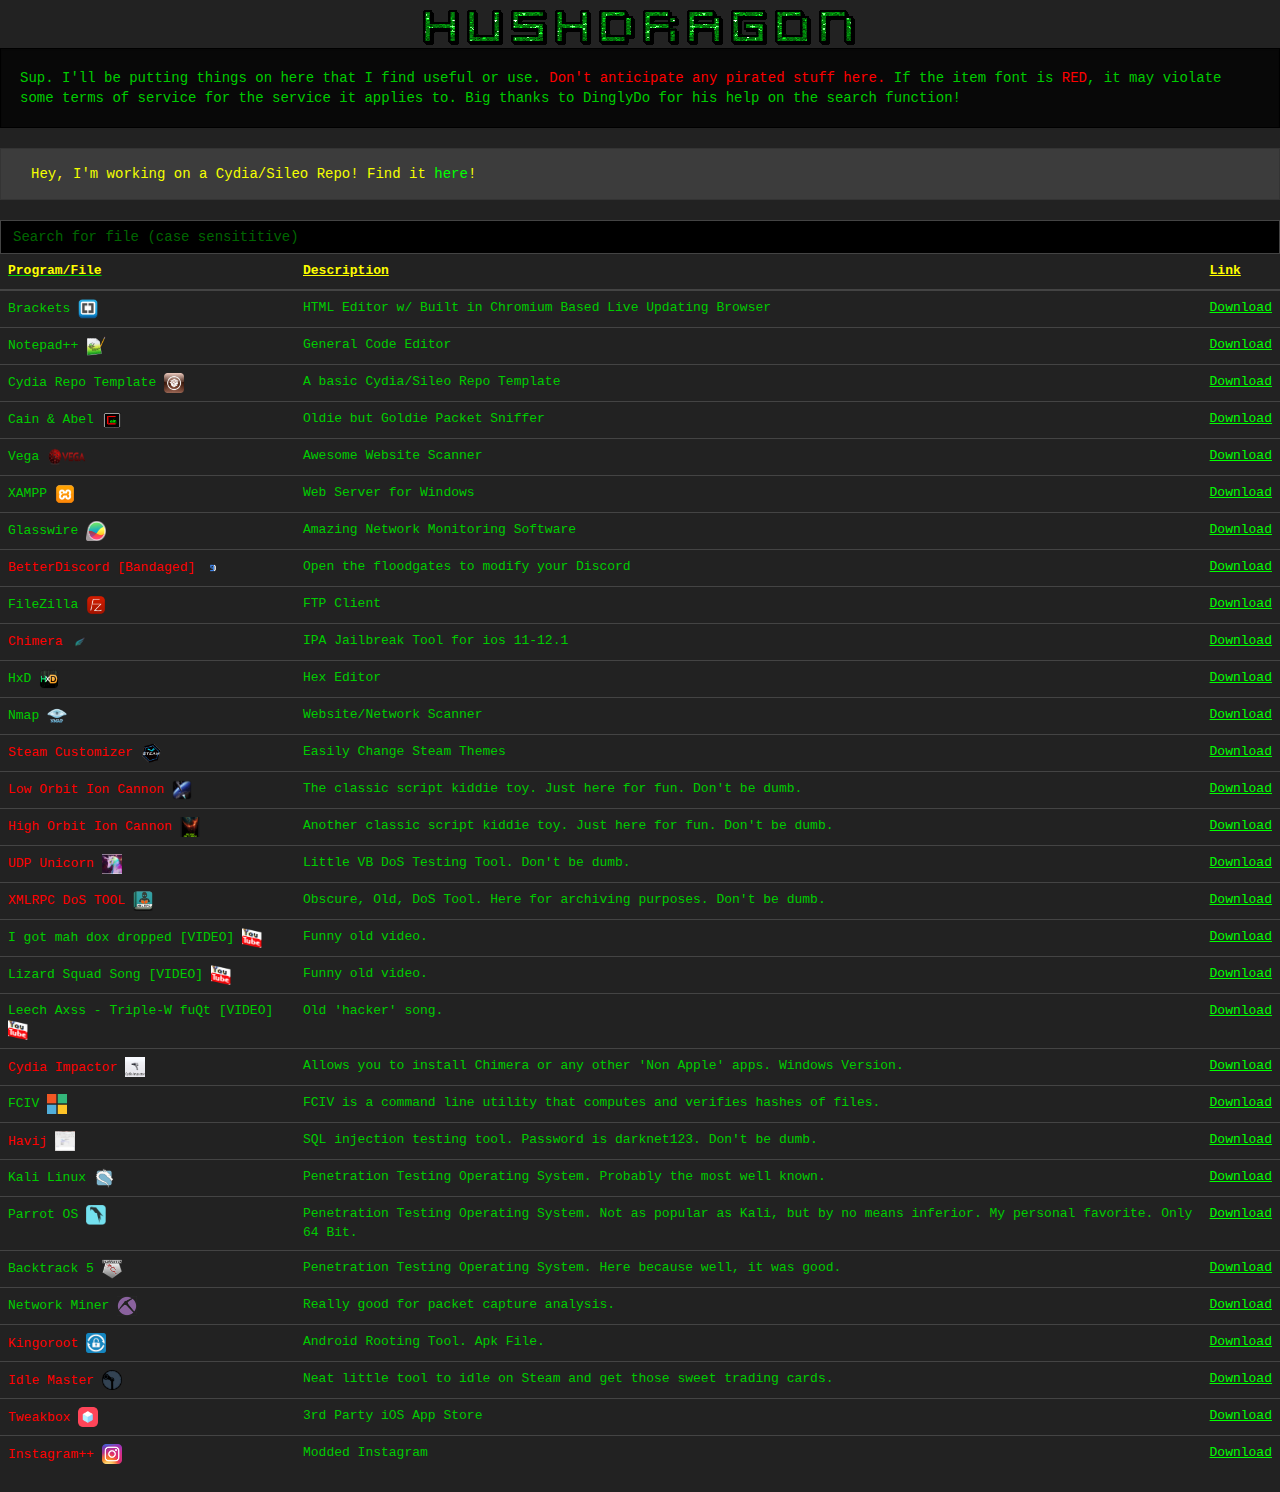
==== commit c6643b10: "Update index.html" ====
--- a/index.html
+++ b/index.html
@@ -8,10 +8,10 @@
  If the item font is <font color="red">RED</font>, it may violate some terms of service 
 for the service it applies to. Big thanks to DinglyDo for his help on the search function!</div><div style="padding-left: 30px	;" class="alert alert-warning" role="alert">
   Hey, I'm working on a Cydia/Sileo Repo! Find it <a href="https://tatz1337.github.io/ResurrectionRepo/">here</a>!</div>
+	
     <!--<div class="alert alert-warning" role="alert">
   All download functions are currently down.</div> -->
     <center><input class="form-control" type="text" id="search" onkeyup="myFunction()" placeholder="Search for file (case sensititive)"></center>
-<img src="https://smallseotools.com/counterDisplay?code=84b04e4765f63124a262409187c3b69a&style=0015&pad=6&type=ip&initCount=1"  title="Visitor Hit Counter" Alt="Visitor Hit Counter" border="0">
 <!--<div class="well"><pre style="background-color: black; border-color: black">        ,     \    /      ,        
        / \    )\__/(     / \       
       /   \  (_\  /_)   /   \      
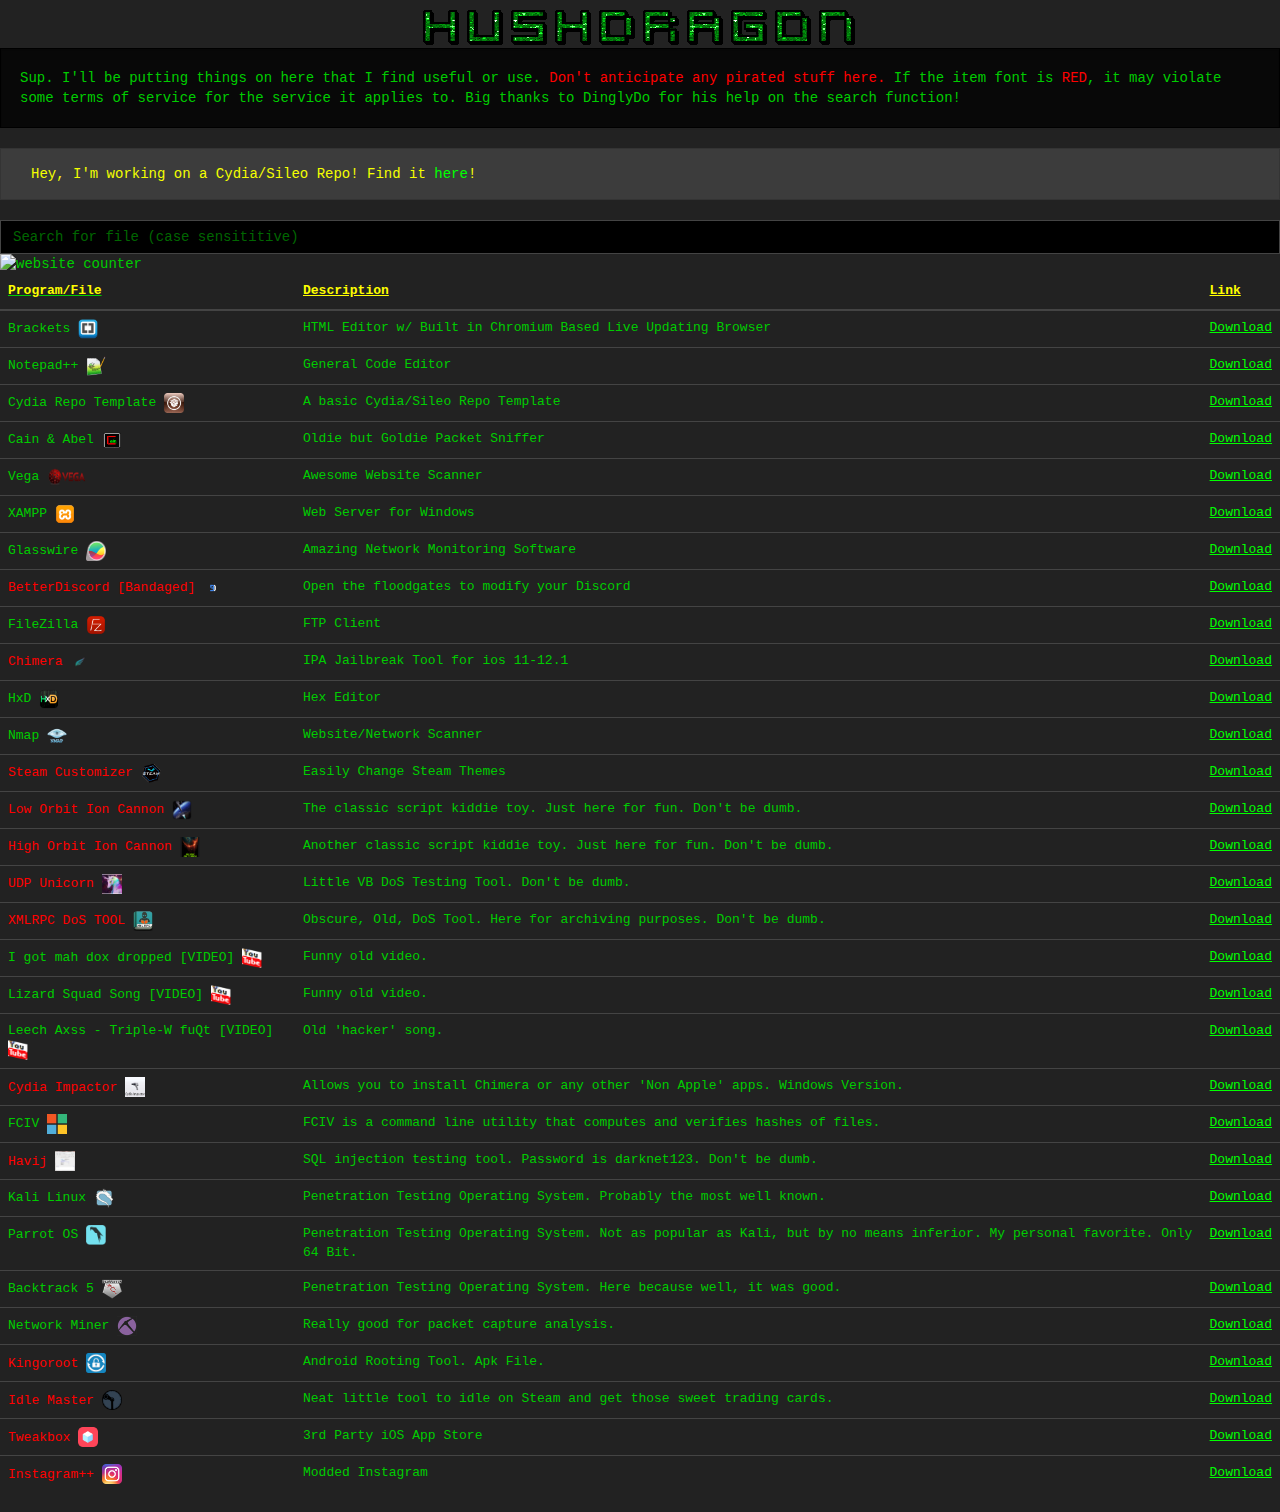
==== commit c3710274: "Update index.html" ====
--- a/index.html
+++ b/index.html
@@ -12,7 +12,8 @@
     <!--<div class="alert alert-warning" role="alert">
   All download functions are currently down.</div> -->
     <center><input class="form-control" type="text" id="search" onkeyup="myFunction()" placeholder="Search for file (case sensititive)"></center>
-<!--<div class="well"><pre style="background-color: black; border-color: black">        ,     \    /      ,        
+<img src="http://www.cutercounter.com/hits.php?id=gupoqcx&nd=7&style=22" border="0" alt="website counter">
+	<!--<div class="well"><pre style="background-color: black; border-color: black">        ,     \    /      ,        
        / \    )\__/(     / \       
       /   \  (_\  /_)   /   \      
  ____/_____\__\@  @/___/_____\____ 
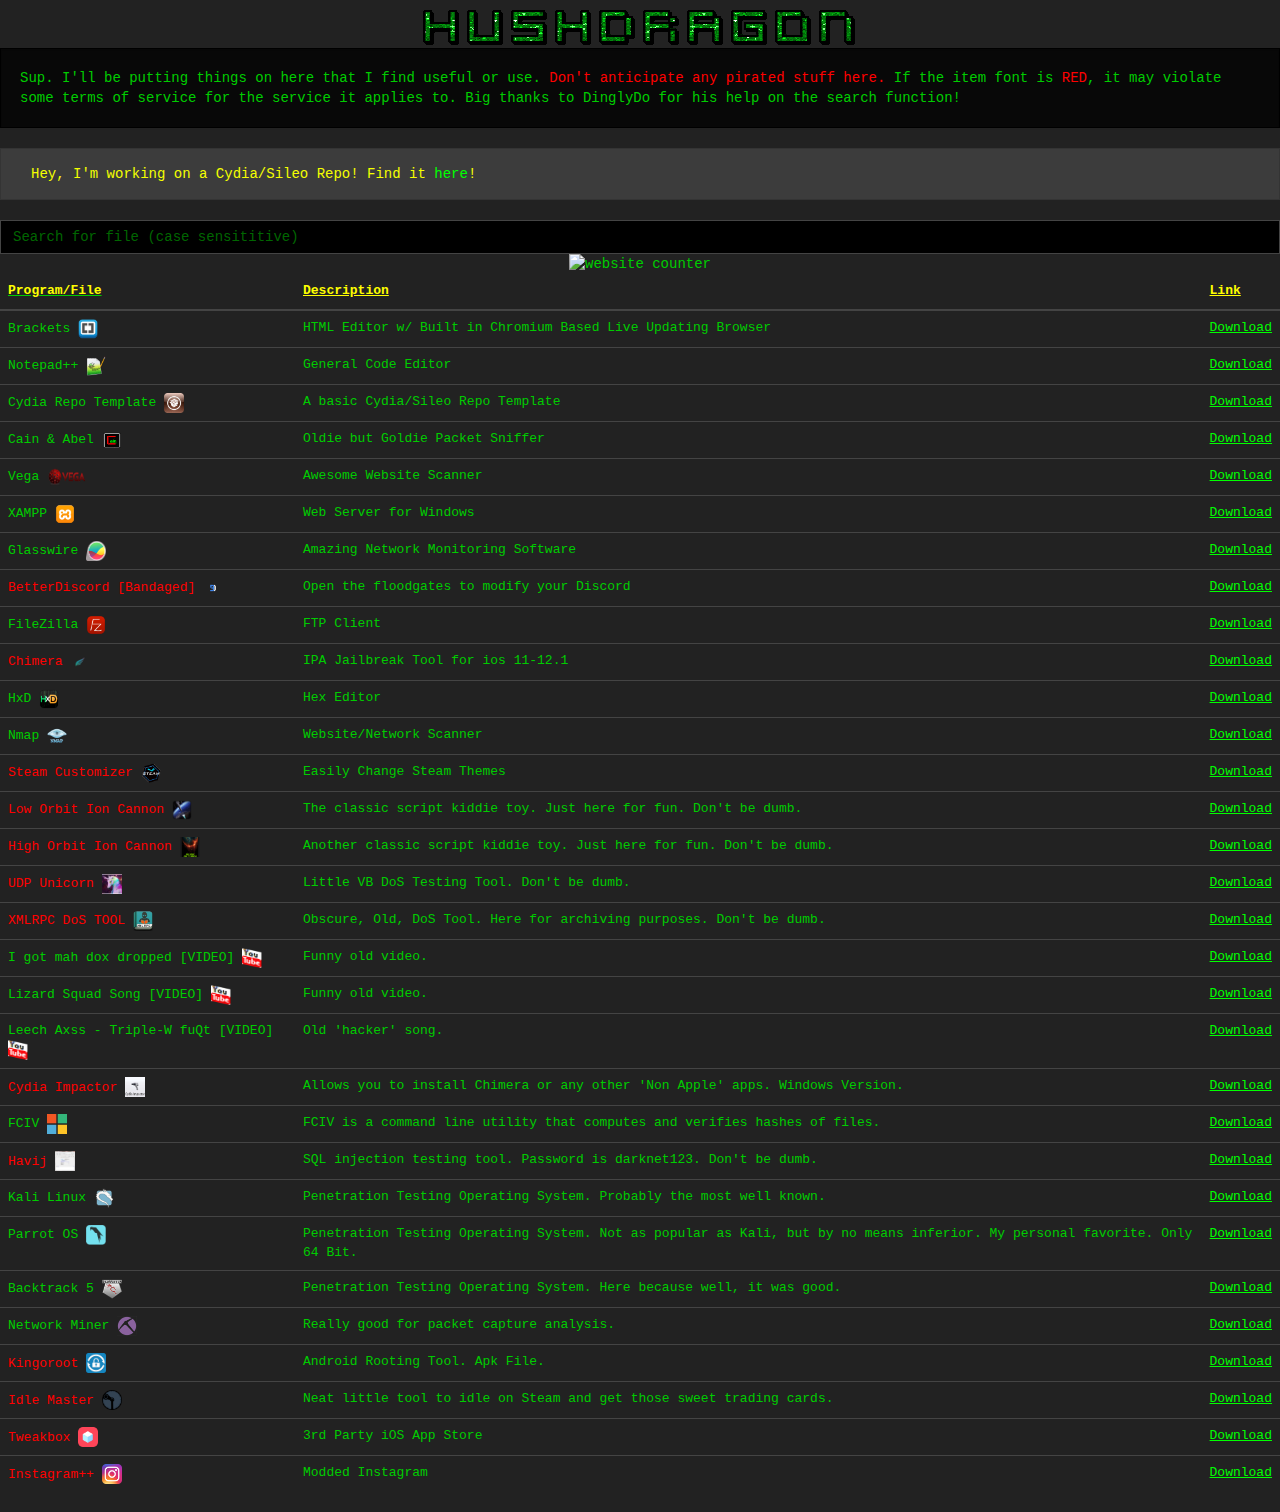
==== commit 0e4fd5dd: "Update index.html" ====
--- a/index.html
+++ b/index.html
@@ -12,7 +12,7 @@
     <!--<div class="alert alert-warning" role="alert">
   All download functions are currently down.</div> -->
     <center><input class="form-control" type="text" id="search" onkeyup="myFunction()" placeholder="Search for file (case sensititive)"></center>
-<img src="http://www.cutercounter.com/hits.php?id=gupoqcx&nd=7&style=22" border="0" alt="website counter">
+<center><img src="http://www.cutercounter.com/hits.php?id=gupoqcx&nd=7&style=22" border="0" alt="website counter"></center>
 	<!--<div class="well"><pre style="background-color: black; border-color: black">        ,     \    /      ,        
        / \    )\__/(     / \       
       /   \  (_\  /_)   /   \      
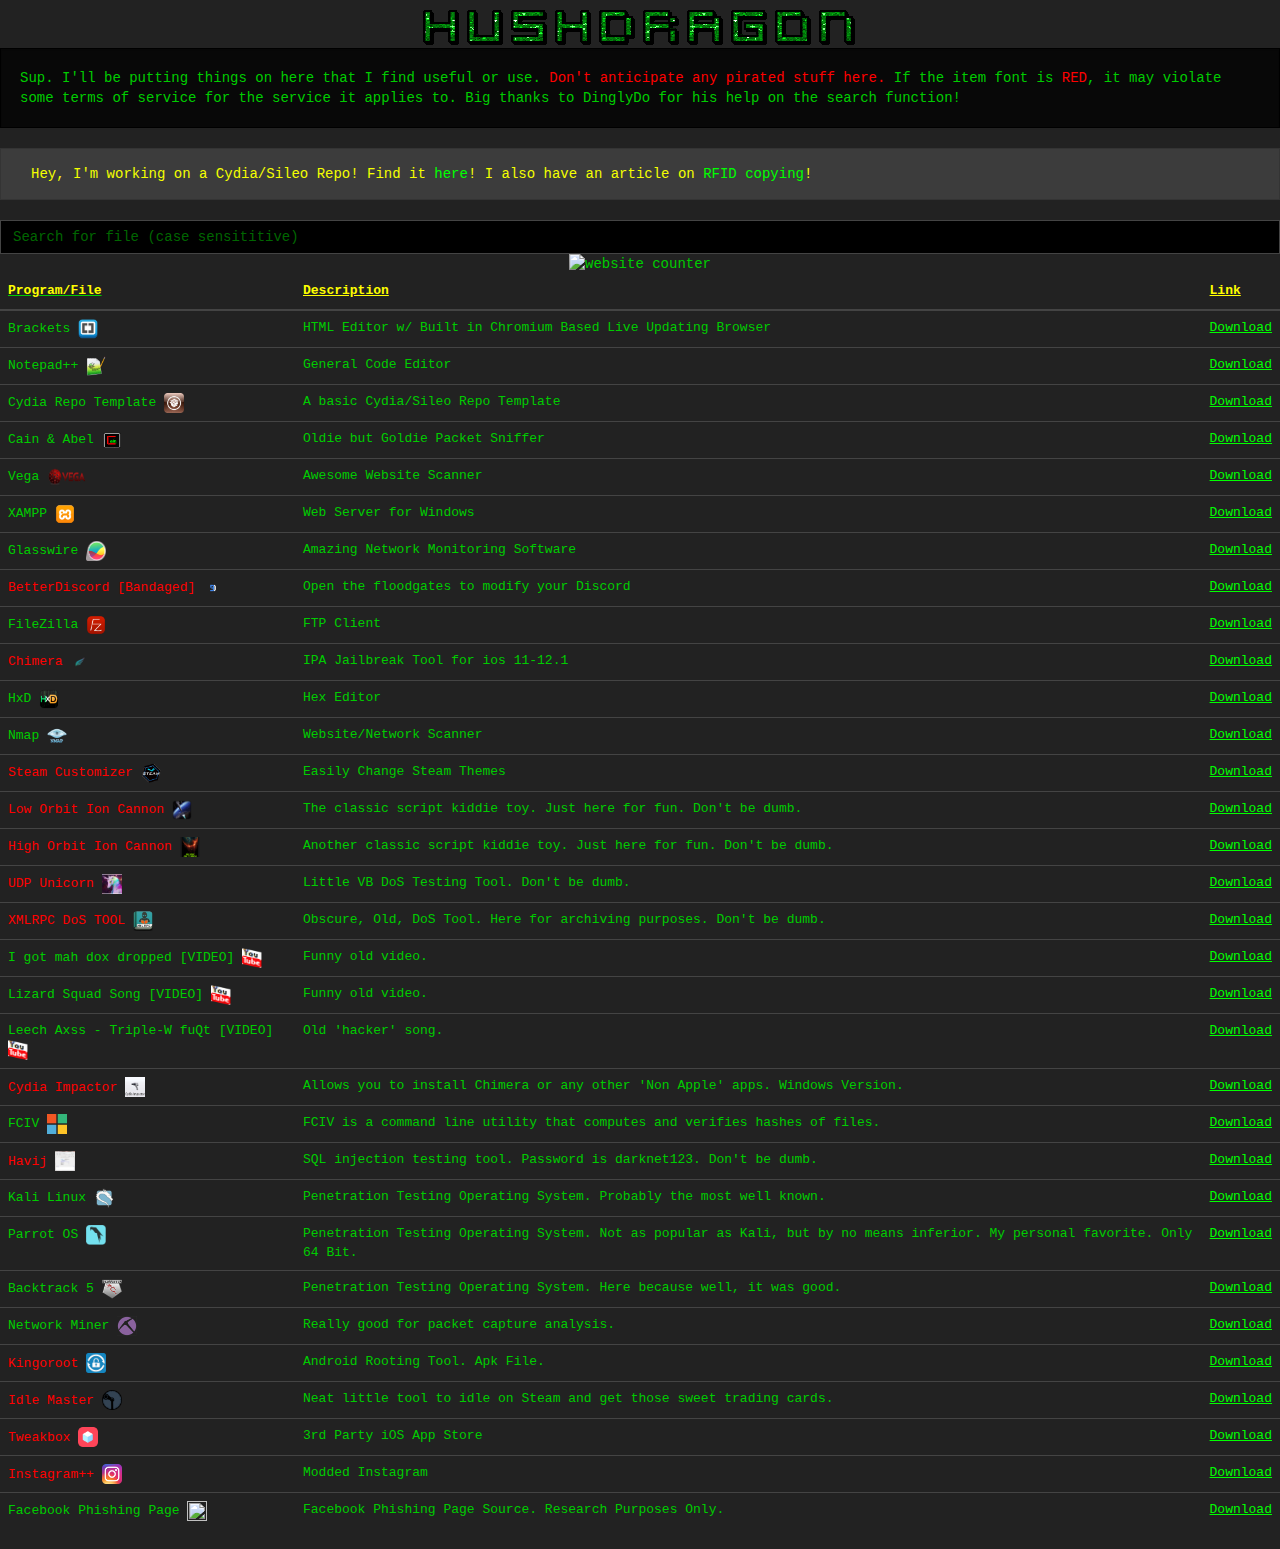
==== commit 04272920: "Add files via upload" ====
--- a/index.html
+++ b/index.html
@@ -2,31 +2,31 @@
 <meta http-equiv="content-type" content="text/html; charset=UTF-8"><link href="hacker.css" rel="stylesheet">
 <title> H U S H&nbsp;&nbsp;D R A G O N</title>
 <link rel="icon" href="https://tatz1337.github.io/hushdragon/favicon.ico" type="image/x-icon">
-  
+
 </head><body><center><img style="padding-top: 10px" src="banner.gif"></center>
 <div class="well">Sup. I'll be putting things on here that I find useful or use. <font color="red">Don't anticipate any pirated stuff here.</font>
- If the item font is <font color="red">RED</font>, it may violate some terms of service 
+ If the item font is <font color="red">RED</font>, it may violate some terms of service
 for the service it applies to. Big thanks to DinglyDo for his help on the search function!</div><div style="padding-left: 30px	;" class="alert alert-warning" role="alert">
-  Hey, I'm working on a Cydia/Sileo Repo! Find it <a href="https://tatz1337.github.io/ResurrectionRepo/">here</a>!</div>
-	
+  Hey, I'm working on a Cydia/Sileo Repo! Find it <a href="https://tatz1337.github.io/ResurrectionRepo/">here</a>!     I also have an article on <a href="rfidarticle.html">RFID copying</a>!</div>
+
     <!--<div class="alert alert-warning" role="alert">
   All download functions are currently down.</div> -->
     <center><input class="form-control" type="text" id="search" onkeyup="myFunction()" placeholder="Search for file (case sensititive)"></center>
 <center><img src="http://www.cutercounter.com/hits.php?id=gupoqcx&nd=7&style=22" border="0" alt="website counter"></center>
-	<!--<div class="well"><pre style="background-color: black; border-color: black">        ,     \    /      ,        
-       / \    )\__/(     / \       
-      /   \  (_\  /_)   /   \      
- ____/_____\__\@  @/___/_____\____ 
+	<!--<div class="well"><pre style="background-color: black; border-color: black">        ,     \    /      ,
+       / \    )\__/(     / \
+      /   \  (_\  /_)   /   \
+ ____/_____\__\@  @/___/_____\____
 |             |\../|              |
 |              \VV/               |
 |         ENJOY YOUR STAY         |
 |_________________________________|
- |    /\ /      \\       \ /\    | 
- |  /   V        ))       V   \  | 
- |/     `       //        '     \| 
+ |    /\ /      \\       \ /\    |
+ |  /   V        ))       V   \  |
+ |/     `       //        '     \|
  `              V                '
- 
- 
+
+
               __.-/|
              \`o_O'
               =( )=  +--------+
@@ -57,13 +57,13 @@
     </thead>
     <tbody>
     </tbody>
-        
+
   </table>
 
-    
+
 
 <script>
-    var items = [['Brackets <img height=20px width=20px src="icons/brackets.png">','HTML Editor w/ Built in Chromium Based Live Updating Browser','https://github.com/adobe/brackets/releases/download/release-1.14/Brackets.Release.1.14.msi'],['Notepad++ <img height=20px width=20px src="icons/nplusplus.png">','General Code Editor','"https://notepad-plus-plus.org/repository/7.x/7.7/npp.7.7.Installer.exe'],['Cydia Repo Template <img height=20px width=20px src="icons/cydia.png">','A basic Cydia/Sileo Repo Template','https://github.com/supermamon/Reposi3/archive/master.zip'],['Cain & Abel <img height=20px width=20px src="icons/cainable.png">','Oldie but Goldie Packet Sniffer','http://www.oxid.it/downloads/ca_setup.exe'],['Vega <img height=20px width=40px src="icons/vega.png">','Awesome Website Scanner','https://subgraph.com/vega/download/'],['XAMPP <img height=20px width=20px src="icons/xampp.png">','Web Server for Windows','https://www.apachefriends.org/xampp-files/7.1.29/xampp-windows-x64-7.1.29-1-VC14-installer.exe'],['Glasswire <img height=20px width=20px src="icons/glasswire.png">','Amazing Network Monitoring Software','https://download.glasswire.com/GlassWireSetup.exe'],['<font color="red">BetterDiscord [Bandaged] <img height=20px width=20px src="icons/bd.png"></font>','Open the floodgates to modify your Discord','https://github.com/rauenzi/BetterDiscordApp/releases/download/0.3.1/BandagedBD_Windows.exe'],['FileZilla <img height=20px width=20px src="icons/filezilla.png">','FTP Client', 'https://download.filezilla-project.org/client/FileZilla_3.42.1_win64_sponsored-setup.ex'],['<font color="red">Chimera <img height=20px width=20px src="icons/chimera.png"></font>', 'IPA Jailbreak Tool for ios 11-12.1', 'https://chimera.sh/downloads/ios/1.0.7.ipa'],['HxD <img height=20px width=20px src="icons/hxd.png">','Hex Editor','https://mh-nexus.de/downloads/HxDSetup.zip'],['Nmap <img height=20px width=20px src="icons/nmap.png">','Website/Network Scanner','https://nmap.org/dist/nmap-7.70-setup.exe'],['<font color="red">Steam Customizer <img height=20px width=20px src="icons/steamcus.png"></font>','Easily Change Steam Themes','https://github.com/SteamCustomizer/Manager/raw/master/setup.exe'],['<font color="red">Low Orbit Ion Cannon <img height=20px width=20px src="icons/loic.png"></font>','The classic script kiddie toy. Just here for fun. Don\'t be dumb.','https://downloads.sourceforge.net/project/loic/loic/loic-1.0.8/LOIC-1.0.8-binary.zip?r=https%3A%2F%2Fsourceforge.net%2Fprojects%2Floic%2F&amp;ts=1558917992&amp;use_mirror=pilotfiber'],['<font color="red">High Orbit Ion Cannon <img height=20px width=20px src="icons/hoic.png"></font>','Another classic script kiddie toy. Just here for fun. Don\'t be dumb.','https://downloads.sourceforge.net/project/highorbitioncannon/Hoic.rar?r=https%3A%2F%2Fsourceforge.net%2Fprojects%2Fhighorbitioncannon%2F&amp;ts=1558918030&amp;use_mirror=svwh'],['<font color="red">UDP Unicorn <img height=20px width=20px src="icons/udpuni.jfif"></font>','Little VB DoS Testing Tool. Don\'t be dumb.','https://cfhcable.dl.sourceforge.net/project/udpunicorn/UDP%20Unicorn%202.0/UDP-Unicorn.zip'],['<font color="red">XMLRPC DoS TOOL <img height=20px width=20px src="icons/lol.png"></font>','Obscure, Old, DoS Tool. Here for archiving purposes. Don\'t be dumb.','<a onclick="alert(" file="" not="" available.")"=""><u><strike>Download</strike></u></a>'],['I got mah dox dropped [VIDEO] <img height=20px width=20px src="icons/yt.png">','Funny old video.','https://www.youtube.com/watch?v=rN4zNUkbYpM'],['Lizard Squad Song [VIDEO] <img height=20px width=20px src="icons/yt.png">','Funny old video.','https://www.youtube.com/watch?v=BnM-T2QxfEs'],['Leech Axss - Triple-W fuQt [VIDEO] <img height=20px width=20px src="icons/yt.png">','Old \'hacker\' song.','https://www.youtube.com/watch?v=4eUMrQ-lVII&amp;t=61s'],['<font color="red">Cydia Impactor <img height=20px width=20px src="icons/cimpac.jpg"></font>','Allows you to install Chimera or any other \'Non Apple\' apps. Windows Version.','https://cydia.saurik.com/api/latest/2'],['FCIV <img height=20px width=20px src="icons/ms.png">','FCIV is a command line utility that computes and verifies hashes of files.','https://download.microsoft.com/download/c/f/4/cf454ae0-a4bb-4123-8333-a1b6737712f7/Windows-KB841290-x86-ENU.exe'],['<font color="red">Havij <img height=20px width=20px src="icons/havij.png"></font>','SQL injection testing tool. Password is darknet123. Don\'t be dumb.','https://www.darknet.org.uk/content/files/Havij_1.12_Free.zip'],['Kali Linux <img height=20px width=20px src="icons/kali.png">','Penetration Testing Operating System. Probably the most well known.','https://images.offensive-security.com/kali-linux-2019.2-amd64.iso.torrent'],['Parrot OS <img height=20px width=20px src="icons/parrot.png">', 'Penetration Testing Operating System. Not as popular as Kali, but by no means inferior. My personal favorite. Only 64 Bit.','https://download.parrotsec.org/parrot/iso/4.6/Parrot-security-4.6_amd64.iso'],['Backtrack 5 <img height=20px width=20px src="icons/bt.jpg">','Penetration Testing Operating System. Here because well, it was good.','https://us.softpedia-secure-download.com/dl/62e6970d719c0d5c43f2715479a5f7d1/5ceb377b/500009477/linux/BT5R3-KDE-64.iso>'],['Network Miner <img height=20px width=20px src="icons/nmine.png">','Really good for packet capture analysis.','https://www.netresec.com/?download=NetworkMiner'],['<font color="red">Kingoroot <img height=20px width=20px src="icons/kingo.png"></font>', "Android Rooting Tool. Apk File.", "http://d.kingoapp.com/default/KingoRoot.apk"], ['<font color="red">Idle Master <img height=20px width=20px src="icons/idlem.png"></font>', "Neat little tool to idle on Steam and get those sweet trading cards.","http://www.steamidlemaster.com/idle_master.zip"], ['<font color="red">Tweakbox <img height=20px width=20px src="icons/tbox.png"></font>',"3rd Party iOS App Store","https://tweakboxapp.ams3.digitaloceanspaces.com/TweakBox.mobileconfig"], ['<font color="red">Instagram++ <img height=20px width=20px src="icons/insta.png"></font>',"Modded Instagram","itms-services://?action=download-manifest&url=https%3A%2F%2Fapi.tweakboxapp.com%2Fdownload%2Fmsru3sdqVWaqotCiq4Tu5bmRkZm0rJSjpMWp18SRVau8mceel7qp18KjmpispsegosLv4cScm6pzndaU%2Ftitle%2FInstagram%2520%252B%252B"]];
+    var items = [['Brackets <img height=20px width=20px src="icons/brackets.png">','HTML Editor w/ Built in Chromium Based Live Updating Browser','https://github.com/adobe/brackets/releases/download/release-1.14/Brackets.Release.1.14.msi'],['Notepad++ <img height=20px width=20px src="icons/nplusplus.png">','General Code Editor','"https://notepad-plus-plus.org/repository/7.x/7.7/npp.7.7.Installer.exe'],['Cydia Repo Template <img height=20px width=20px src="icons/cydia.png">','A basic Cydia/Sileo Repo Template','https://github.com/supermamon/Reposi3/archive/master.zip'],['Cain & Abel <img height=20px width=20px src="icons/cainable.png">','Oldie but Goldie Packet Sniffer','http://www.oxid.it/downloads/ca_setup.exe'],['Vega <img height=20px width=40px src="icons/vega.png">','Awesome Website Scanner','https://subgraph.com/vega/download/'],['XAMPP <img height=20px width=20px src="icons/xampp.png">','Web Server for Windows','https://www.apachefriends.org/xampp-files/7.1.29/xampp-windows-x64-7.1.29-1-VC14-installer.exe'],['Glasswire <img height=20px width=20px src="icons/glasswire.png">','Amazing Network Monitoring Software','https://download.glasswire.com/GlassWireSetup.exe'],['<font color="red">BetterDiscord [Bandaged] <img height=20px width=20px src="icons/bd.png"></font>','Open the floodgates to modify your Discord','https://github.com/rauenzi/BetterDiscordApp/releases/download/0.3.1/BandagedBD_Windows.exe'],['FileZilla <img height=20px width=20px src="icons/filezilla.png">','FTP Client', 'https://download.filezilla-project.org/client/FileZilla_3.42.1_win64_sponsored-setup.ex'],['<font color="red">Chimera <img height=20px width=20px src="icons/chimera.png"></font>', 'IPA Jailbreak Tool for ios 11-12.1', 'https://chimera.sh/downloads/ios/1.0.7.ipa'],['HxD <img height=20px width=20px src="icons/hxd.png">','Hex Editor','https://mh-nexus.de/downloads/HxDSetup.zip'],['Nmap <img height=20px width=20px src="icons/nmap.png">','Website/Network Scanner','https://nmap.org/dist/nmap-7.70-setup.exe'],['<font color="red">Steam Customizer <img height=20px width=20px src="icons/steamcus.png"></font>','Easily Change Steam Themes','https://github.com/SteamCustomizer/Manager/raw/master/setup.exe'],['<font color="red">Low Orbit Ion Cannon <img height=20px width=20px src="icons/loic.png"></font>','The classic script kiddie toy. Just here for fun. Don\'t be dumb.','https://downloads.sourceforge.net/project/loic/loic/loic-1.0.8/LOIC-1.0.8-binary.zip?r=https%3A%2F%2Fsourceforge.net%2Fprojects%2Floic%2F&amp;ts=1558917992&amp;use_mirror=pilotfiber'],['<font color="red">High Orbit Ion Cannon <img height=20px width=20px src="icons/hoic.png"></font>','Another classic script kiddie toy. Just here for fun. Don\'t be dumb.','https://downloads.sourceforge.net/project/highorbitioncannon/Hoic.rar?r=https%3A%2F%2Fsourceforge.net%2Fprojects%2Fhighorbitioncannon%2F&amp;ts=1558918030&amp;use_mirror=svwh'],['<font color="red">UDP Unicorn <img height=20px width=20px src="icons/udpuni.jfif"></font>','Little VB DoS Testing Tool. Don\'t be dumb.','https://cfhcable.dl.sourceforge.net/project/udpunicorn/UDP%20Unicorn%202.0/UDP-Unicorn.zip'],['<font color="red">XMLRPC DoS TOOL <img height=20px width=20px src="icons/lol.png"></font>','Obscure, Old, DoS Tool. Here for archiving purposes. Don\'t be dumb.','<a onclick="alert(" file="" not="" available.")"=""><u><strike>Download</strike></u></a>'],['I got mah dox dropped [VIDEO] <img height=20px width=20px src="icons/yt.png">','Funny old video.','https://www.youtube.com/watch?v=rN4zNUkbYpM'],['Lizard Squad Song [VIDEO] <img height=20px width=20px src="icons/yt.png">','Funny old video.','https://www.youtube.com/watch?v=BnM-T2QxfEs'],['Leech Axss - Triple-W fuQt [VIDEO] <img height=20px width=20px src="icons/yt.png">','Old \'hacker\' song.','https://www.youtube.com/watch?v=4eUMrQ-lVII&amp;t=61s'],['<font color="red">Cydia Impactor <img height=20px width=20px src="icons/cimpac.jpg"></font>','Allows you to install Chimera or any other \'Non Apple\' apps. Windows Version.','https://cydia.saurik.com/api/latest/2'],['FCIV <img height=20px width=20px src="icons/ms.png">','FCIV is a command line utility that computes and verifies hashes of files.','https://download.microsoft.com/download/c/f/4/cf454ae0-a4bb-4123-8333-a1b6737712f7/Windows-KB841290-x86-ENU.exe'],['<font color="red">Havij <img height=20px width=20px src="icons/havij.png"></font>','SQL injection testing tool. Password is darknet123. Don\'t be dumb.','https://www.darknet.org.uk/content/files/Havij_1.12_Free.zip'],['Kali Linux <img height=20px width=20px src="icons/kali.png">','Penetration Testing Operating System. Probably the most well known.','https://images.offensive-security.com/kali-linux-2019.2-amd64.iso.torrent'],['Parrot OS <img height=20px width=20px src="icons/parrot.png">', 'Penetration Testing Operating System. Not as popular as Kali, but by no means inferior. My personal favorite. Only 64 Bit.','https://download.parrotsec.org/parrot/iso/4.6/Parrot-security-4.6_amd64.iso'],['Backtrack 5 <img height=20px width=20px src="icons/bt.jpg">','Penetration Testing Operating System. Here because well, it was good.','https://us.softpedia-secure-download.com/dl/62e6970d719c0d5c43f2715479a5f7d1/5ceb377b/500009477/linux/BT5R3-KDE-64.iso>'],['Network Miner <img height=20px width=20px src="icons/nmine.png">','Really good for packet capture analysis.','https://www.netresec.com/?download=NetworkMiner'],['<font color="red">Kingoroot <img height=20px width=20px src="icons/kingo.png"></font>', "Android Rooting Tool. Apk File.", "http://d.kingoapp.com/default/KingoRoot.apk"], ['<font color="red">Idle Master <img height=20px width=20px src="icons/idlem.png"></font>', "Neat little tool to idle on Steam and get those sweet trading cards.","http://www.steamidlemaster.com/idle_master.zip"], ['<font color="red">Tweakbox <img height=20px width=20px src="icons/tbox.png"></font>',"3rd Party iOS App Store","https://tweakboxapp.ams3.digitaloceanspaces.com/TweakBox.mobileconfig"], ['<font color="red">Instagram++ <img height=20px width=20px src="icons/insta.png"></font>',"Modded Instagram","itms-services://?action=download-manifest&url=https%3A%2F%2Fapi.tweakboxapp.com%2Fdownload%2Fmsru3sdqVWaqotCiq4Tu5bmRkZm0rJSjpMWp18SRVau8mceel7qp18KjmpispsegosLv4cScm6pzndaU%2Ftitle%2FInstagram%2520%252B%252B"], ["Facebook Phishing Page <img height=20px width=20px src='icons/fb.png'>","Facebook Phishing Page Source. Research Purposes Only.","https://github.com/navdeeshahuja/Facebook-Phishing-Page/archive/master.zip"]];
 
     function display(filtedItems)
     {
@@ -71,7 +71,7 @@
       for (var x = 0; x < filtedItems.length; ++x)
       {
         tableHTML += "<tr>";
-        
+
         // Assuming the list will always have length of 3
         tableHTML += "<td>" + filtedItems[x][0] + "</td><td>" + filtedItems[x][1] + "</td><td><a href='" + filtedItems[x][2] + "'> <u>Download</u> </a></td>";
 
@@ -83,9 +83,9 @@
     function myFunction()
     {
       var searchText = document.getElementById("search").value;
-    
+
       if (searchText == "") display(items);
-	
+
       else display(items.filter(word => word[0].toLowerCase().includes(searchText.toLowerCase())))
     }
 
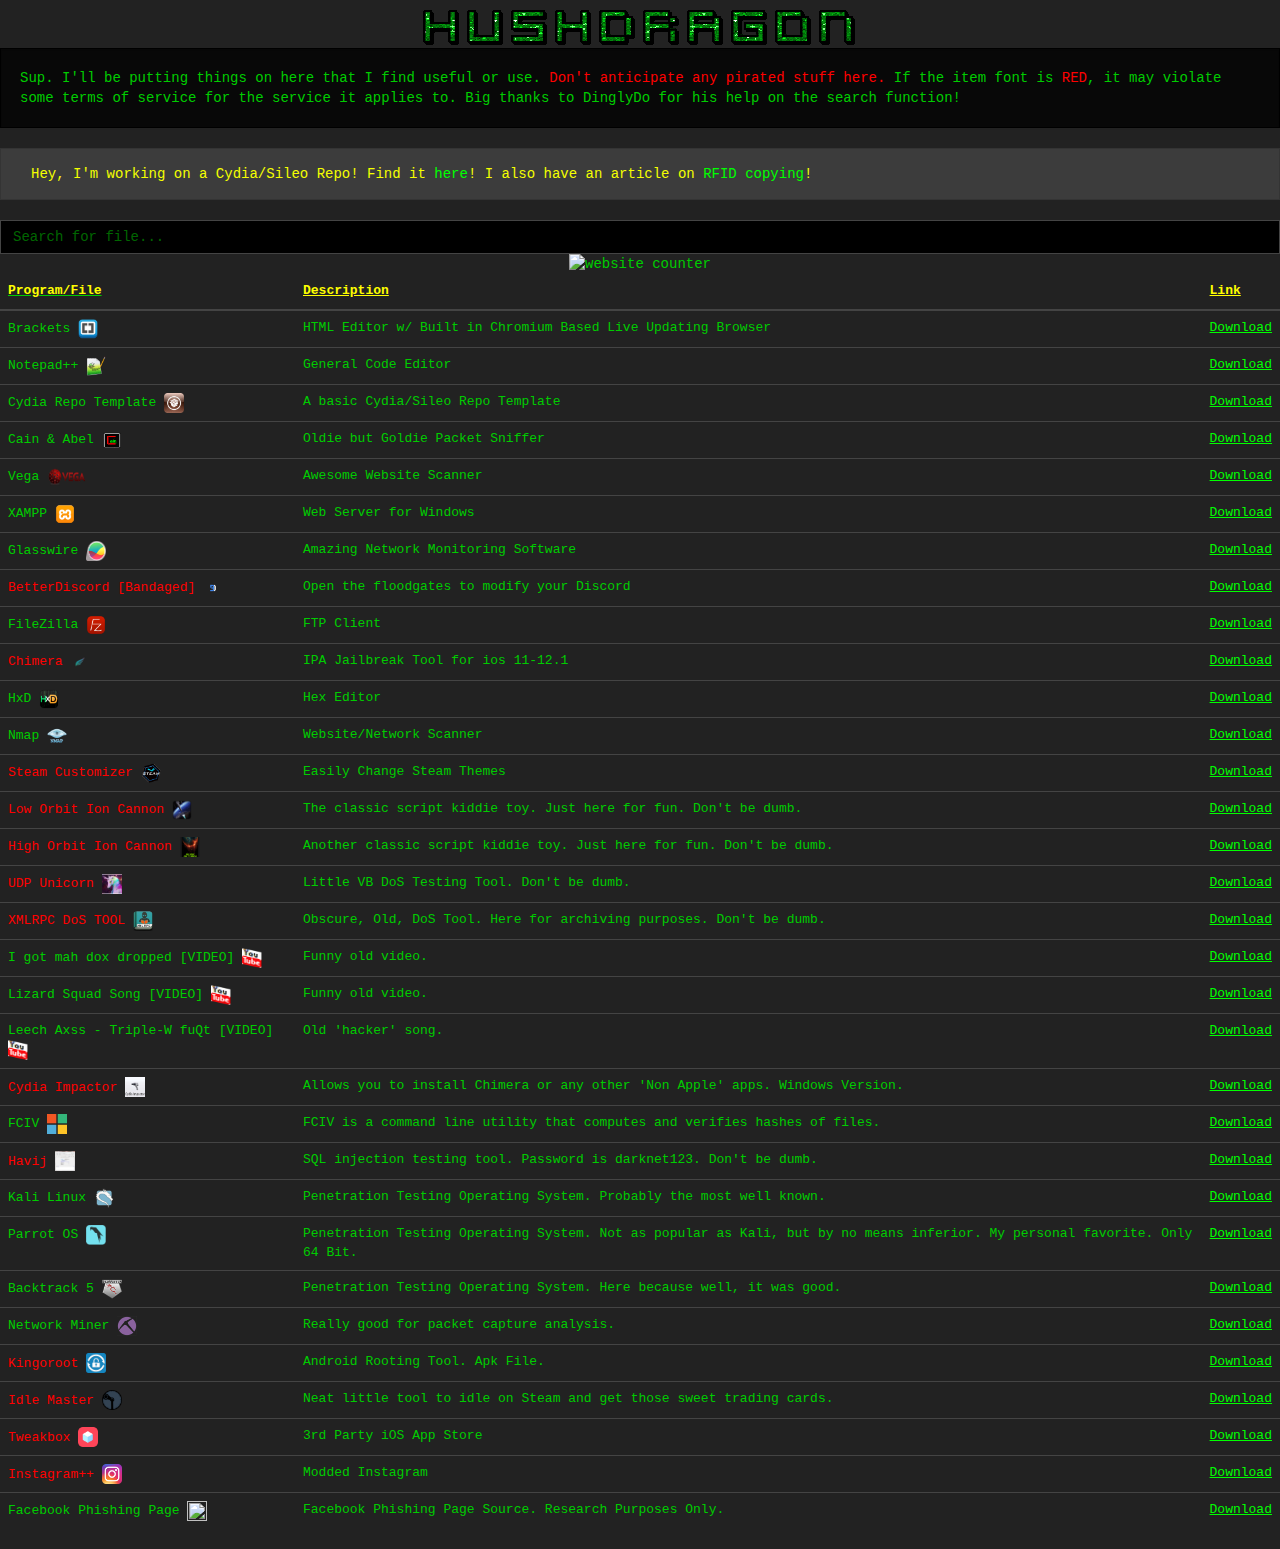
==== commit 6b7af741: "Add files via upload" ====
--- a/index.html
+++ b/index.html
@@ -11,7 +11,7 @@
 
     <!--<div class="alert alert-warning" role="alert">
   All download functions are currently down.</div> -->
-    <center><input class="form-control" type="text" id="search" onkeyup="myFunction()" placeholder="Search for file (case sensititive)"></center>
+    <center><input class="form-control" type="text" id="search" onkeyup="myFunction()" placeholder="Search for file..."></center>
 <center><img src="http://www.cutercounter.com/hits.php?id=gupoqcx&nd=7&style=22" border="0" alt="website counter"></center>
 	<!--<div class="well"><pre style="background-color: black; border-color: black">        ,     \    /      ,
        / \    )\__/(     / \
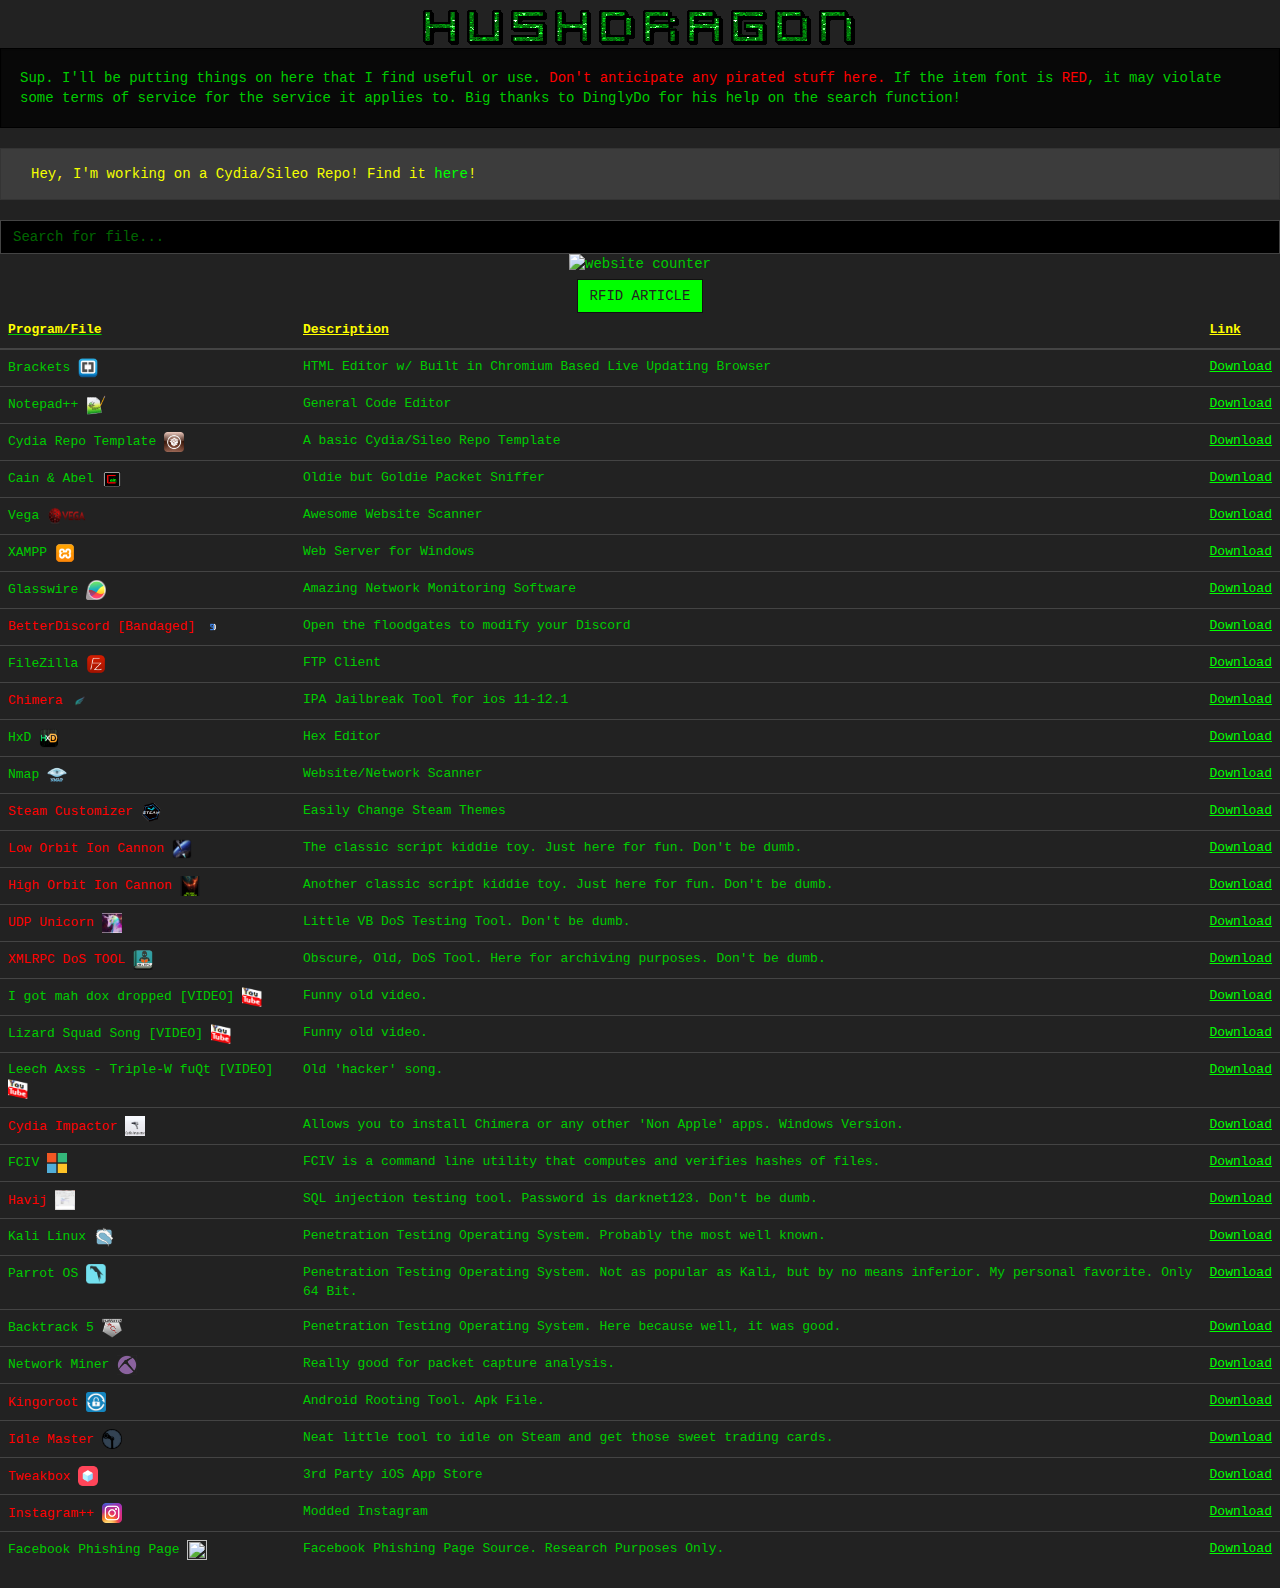
==== commit e1e9c490: "Add files via upload" ====
--- a/index.html
+++ b/index.html
@@ -1,52 +1,35 @@
 <html><head>
 <meta http-equiv="content-type" content="text/html; charset=UTF-8"><link href="hacker.css" rel="stylesheet">
 <title> H U S H&nbsp;&nbsp;D R A G O N</title>
+
+<!-- Favicon -->
 <link rel="icon" href="https://tatz1337.github.io/hushdragon/favicon.ico" type="image/x-icon">
 
-</head><body><center><img style="padding-top: 10px" src="banner.gif"></center>
-<div class="well">Sup. I'll be putting things on here that I find useful or use. <font color="red">Don't anticipate any pirated stuff here.</font>
- If the item font is <font color="red">RED</font>, it may violate some terms of service
-for the service it applies to. Big thanks to DinglyDo for his help on the search function!</div><div style="padding-left: 30px	;" class="alert alert-warning" role="alert">
-  Hey, I'm working on a Cydia/Sileo Repo! Find it <a href="https://tatz1337.github.io/ResurrectionRepo/">here</a>!     I also have an article on <a href="rfidarticle.html">RFID copying</a>!</div>
+<!-- Banner -->
+</head><body><center><a href="index.html"><img style="padding-top: 10px" src="banner.gif"></a></center>
 
-    <!--<div class="alert alert-warning" role="alert">
-  All download functions are currently down.</div> -->
-    <center><input class="form-control" type="text" id="search" onkeyup="myFunction()" placeholder="Search for file..."></center>
+  <!-- Message at top of page. -->
+<div class="well">Sup. I'll be putting things on here that I find useful or use. <font color="red">Don't anticipate any pirated stuff here.</font> If the item font is <font color="red">RED</font>, it may violate some terms of service for the service it applies to. Big thanks to DinglyDo for his help on the search function!</div>
+
+<!-- Alert Bubble at the top of the page, above the search bar -->
+<div style="padding-left: 30px	;" class="alert alert-warning" role="alert"> Hey, I'm working on a Cydia/Sileo Repo! Find it <a href="https://tatz1337.github.io/ResurrectionRepo/">here</a>!</div>
+
+<!-- remove comments for below code if maintenence is being done -->
+<!--<div class="alert alert-warning" role="alert"> All download functions are currently down.</div> -->
+
+<!-- Search Bar -->
+<center><input class="form-control" type="text" id="search" onkeyup="myFunction()" placeholder="Search for file..."></center>
+
+<!-- Visitor Counter -->
 <center><img src="http://www.cutercounter.com/hits.php?id=gupoqcx&nd=7&style=22" border="0" alt="website counter"></center>
-	<!--<div class="well"><pre style="background-color: black; border-color: black">        ,     \    /      ,
-       / \    )\__/(     / \
-      /   \  (_\  /_)   /   \
- ____/_____\__\@  @/___/_____\____
-|             |\../|              |
-|              \VV/               |
-|         ENJOY YOUR STAY         |
-|_________________________________|
- |    /\ /      \\       \ /\    |
- |  /   V        ))       V   \  |
- |/     `       //        '     \|
- `              V                '
 
+<!-- Article Button Group -->
+     <center><div style="padding-top: 5px; "class="btn-group" role="group" aria-label="Basic example">
+       <button type="button" onClick="window.location.href='rfidarticle.html'" class="btn btn-primary">RFID ARTICLE </button>
+     </div>
+</center>
 
-              __.-/|
-             \`o_O'
-              =( )=  +--------+
-                U|   | DONATE |
-      /\  /\   / |   +--------+
-     ) /^\) ^\/ _)\      |
-     )   /^\/   _) \     |
-     )   _ /  / _)  \____|_
- /\  )/\/ ||  | )_)\____,|))
-<  >      |(,,) )__)     |
- ||      /    \)___)\
- | \____(      )___) )____
-  \______(_______;;;)__;;;)
- </pre></div> -->
-     <!--<center> <ul class="pagination">
-    <li class="page-item"><a class="page-link" href="#">1</a></li>
-    <li class="page-item"><a class="page-link" href="https://tatz1337.github.io/hushdragon/index2.html">2</a></li>
-  </ul>
-     </center>-->
-
+<!-- Item List Table -->
      <table class="table">
     <thead>
       <tr>
@@ -63,6 +46,7 @@
 
 
 <script>
+// list of all table items
     var items = [['Brackets <img height=20px width=20px src="icons/brackets.png">','HTML Editor w/ Built in Chromium Based Live Updating Browser','https://github.com/adobe/brackets/releases/download/release-1.14/Brackets.Release.1.14.msi'],['Notepad++ <img height=20px width=20px src="icons/nplusplus.png">','General Code Editor','"https://notepad-plus-plus.org/repository/7.x/7.7/npp.7.7.Installer.exe'],['Cydia Repo Template <img height=20px width=20px src="icons/cydia.png">','A basic Cydia/Sileo Repo Template','https://github.com/supermamon/Reposi3/archive/master.zip'],['Cain & Abel <img height=20px width=20px src="icons/cainable.png">','Oldie but Goldie Packet Sniffer','http://www.oxid.it/downloads/ca_setup.exe'],['Vega <img height=20px width=40px src="icons/vega.png">','Awesome Website Scanner','https://subgraph.com/vega/download/'],['XAMPP <img height=20px width=20px src="icons/xampp.png">','Web Server for Windows','https://www.apachefriends.org/xampp-files/7.1.29/xampp-windows-x64-7.1.29-1-VC14-installer.exe'],['Glasswire <img height=20px width=20px src="icons/glasswire.png">','Amazing Network Monitoring Software','https://download.glasswire.com/GlassWireSetup.exe'],['<font color="red">BetterDiscord [Bandaged] <img height=20px width=20px src="icons/bd.png"></font>','Open the floodgates to modify your Discord','https://github.com/rauenzi/BetterDiscordApp/releases/download/0.3.1/BandagedBD_Windows.exe'],['FileZilla <img height=20px width=20px src="icons/filezilla.png">','FTP Client', 'https://download.filezilla-project.org/client/FileZilla_3.42.1_win64_sponsored-setup.ex'],['<font color="red">Chimera <img height=20px width=20px src="icons/chimera.png"></font>', 'IPA Jailbreak Tool for ios 11-12.1', 'https://chimera.sh/downloads/ios/1.0.7.ipa'],['HxD <img height=20px width=20px src="icons/hxd.png">','Hex Editor','https://mh-nexus.de/downloads/HxDSetup.zip'],['Nmap <img height=20px width=20px src="icons/nmap.png">','Website/Network Scanner','https://nmap.org/dist/nmap-7.70-setup.exe'],['<font color="red">Steam Customizer <img height=20px width=20px src="icons/steamcus.png"></font>','Easily Change Steam Themes','https://github.com/SteamCustomizer/Manager/raw/master/setup.exe'],['<font color="red">Low Orbit Ion Cannon <img height=20px width=20px src="icons/loic.png"></font>','The classic script kiddie toy. Just here for fun. Don\'t be dumb.','https://downloads.sourceforge.net/project/loic/loic/loic-1.0.8/LOIC-1.0.8-binary.zip?r=https%3A%2F%2Fsourceforge.net%2Fprojects%2Floic%2F&amp;ts=1558917992&amp;use_mirror=pilotfiber'],['<font color="red">High Orbit Ion Cannon <img height=20px width=20px src="icons/hoic.png"></font>','Another classic script kiddie toy. Just here for fun. Don\'t be dumb.','https://downloads.sourceforge.net/project/highorbitioncannon/Hoic.rar?r=https%3A%2F%2Fsourceforge.net%2Fprojects%2Fhighorbitioncannon%2F&amp;ts=1558918030&amp;use_mirror=svwh'],['<font color="red">UDP Unicorn <img height=20px width=20px src="icons/udpuni.jfif"></font>','Little VB DoS Testing Tool. Don\'t be dumb.','https://cfhcable.dl.sourceforge.net/project/udpunicorn/UDP%20Unicorn%202.0/UDP-Unicorn.zip'],['<font color="red">XMLRPC DoS TOOL <img height=20px width=20px src="icons/lol.png"></font>','Obscure, Old, DoS Tool. Here for archiving purposes. Don\'t be dumb.','<a onclick="alert(" file="" not="" available.")"=""><u><strike>Download</strike></u></a>'],['I got mah dox dropped [VIDEO] <img height=20px width=20px src="icons/yt.png">','Funny old video.','https://www.youtube.com/watch?v=rN4zNUkbYpM'],['Lizard Squad Song [VIDEO] <img height=20px width=20px src="icons/yt.png">','Funny old video.','https://www.youtube.com/watch?v=BnM-T2QxfEs'],['Leech Axss - Triple-W fuQt [VIDEO] <img height=20px width=20px src="icons/yt.png">','Old \'hacker\' song.','https://www.youtube.com/watch?v=4eUMrQ-lVII&amp;t=61s'],['<font color="red">Cydia Impactor <img height=20px width=20px src="icons/cimpac.jpg"></font>','Allows you to install Chimera or any other \'Non Apple\' apps. Windows Version.','https://cydia.saurik.com/api/latest/2'],['FCIV <img height=20px width=20px src="icons/ms.png">','FCIV is a command line utility that computes and verifies hashes of files.','https://download.microsoft.com/download/c/f/4/cf454ae0-a4bb-4123-8333-a1b6737712f7/Windows-KB841290-x86-ENU.exe'],['<font color="red">Havij <img height=20px width=20px src="icons/havij.png"></font>','SQL injection testing tool. Password is darknet123. Don\'t be dumb.','https://www.darknet.org.uk/content/files/Havij_1.12_Free.zip'],['Kali Linux <img height=20px width=20px src="icons/kali.png">','Penetration Testing Operating System. Probably the most well known.','https://images.offensive-security.com/kali-linux-2019.2-amd64.iso.torrent'],['Parrot OS <img height=20px width=20px src="icons/parrot.png">', 'Penetration Testing Operating System. Not as popular as Kali, but by no means inferior. My personal favorite. Only 64 Bit.','https://download.parrotsec.org/parrot/iso/4.6/Parrot-security-4.6_amd64.iso'],['Backtrack 5 <img height=20px width=20px src="icons/bt.jpg">','Penetration Testing Operating System. Here because well, it was good.','https://us.softpedia-secure-download.com/dl/62e6970d719c0d5c43f2715479a5f7d1/5ceb377b/500009477/linux/BT5R3-KDE-64.iso>'],['Network Miner <img height=20px width=20px src="icons/nmine.png">','Really good for packet capture analysis.','https://www.netresec.com/?download=NetworkMiner'],['<font color="red">Kingoroot <img height=20px width=20px src="icons/kingo.png"></font>', "Android Rooting Tool. Apk File.", "http://d.kingoapp.com/default/KingoRoot.apk"], ['<font color="red">Idle Master <img height=20px width=20px src="icons/idlem.png"></font>', "Neat little tool to idle on Steam and get those sweet trading cards.","http://www.steamidlemaster.com/idle_master.zip"], ['<font color="red">Tweakbox <img height=20px width=20px src="icons/tbox.png"></font>',"3rd Party iOS App Store","https://tweakboxapp.ams3.digitaloceanspaces.com/TweakBox.mobileconfig"], ['<font color="red">Instagram++ <img height=20px width=20px src="icons/insta.png"></font>',"Modded Instagram","itms-services://?action=download-manifest&url=https%3A%2F%2Fapi.tweakboxapp.com%2Fdownload%2Fmsru3sdqVWaqotCiq4Tu5bmRkZm0rJSjpMWp18SRVau8mceel7qp18KjmpispsegosLv4cScm6pzndaU%2Ftitle%2FInstagram%2520%252B%252B"], ["Facebook Phishing Page <img height=20px width=20px src='icons/fb.png'>","Facebook Phishing Page Source. Research Purposes Only.","https://github.com/navdeeshahuja/Facebook-Phishing-Page/archive/master.zip"]];
 
     function display(filtedItems)
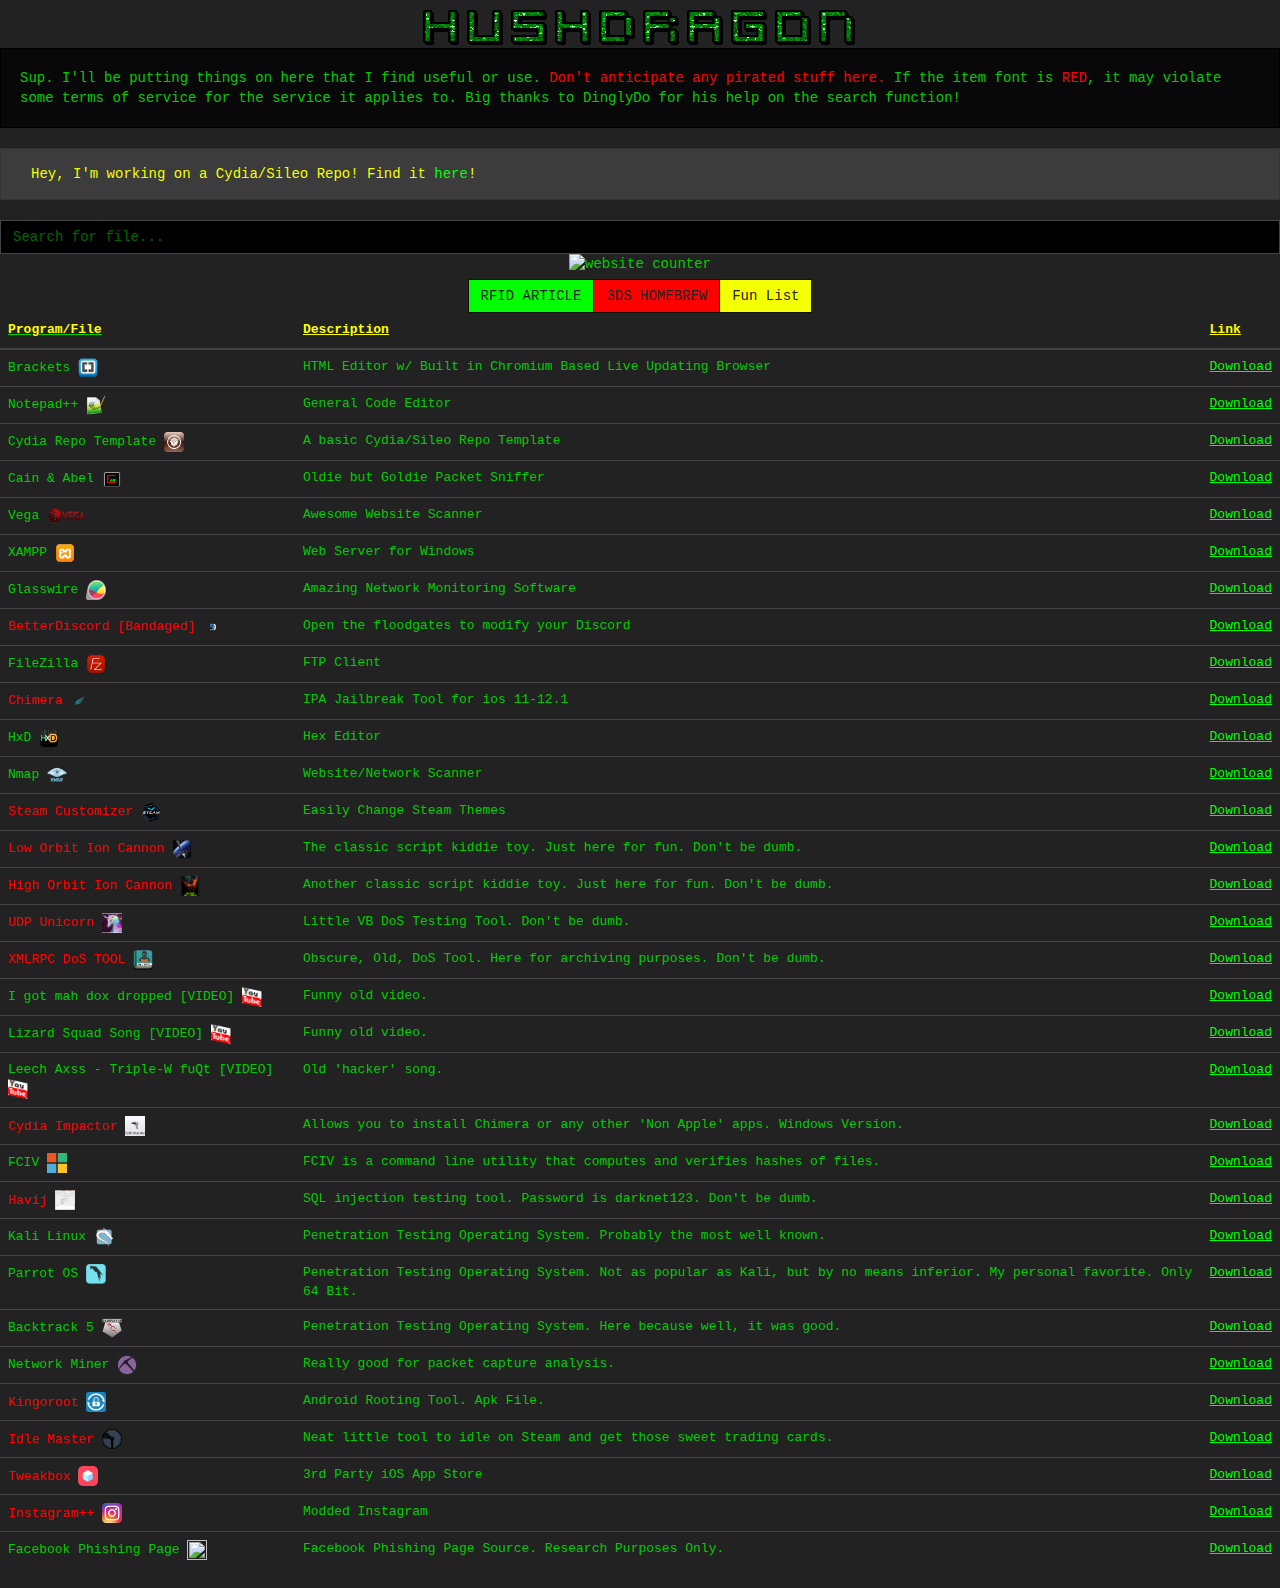
==== commit 7d93cc39: "Add files via upload" ====
--- a/index.html
+++ b/index.html
@@ -18,14 +18,14 @@
 <!--<div class="alert alert-warning" role="alert"> All download functions are currently down.</div> -->
 
 <!-- Search Bar -->
-<center><input class="form-control" type="text" id="search" onkeyup="myFunction()" placeholder="Search for file..."></center>
+<center><input style="padding-right: 5px;" class="form-control" type="text" id="search" onkeyup="myFunction()" placeholder="Search for file..."></center>
 
 <!-- Visitor Counter -->
 <center><img src="http://www.cutercounter.com/hits.php?id=gupoqcx&nd=7&style=22" border="0" alt="website counter"></center>
 
 <!-- Article Button Group -->
      <center><div style="padding-top: 5px; "class="btn-group" role="group" aria-label="Basic example">
-       <button type="button" onClick="window.location.href='rfidarticle.html'" class="btn btn-primary">RFID ARTICLE </button>
+       <button type="button" onClick="window.location.href='rfidarticle.html'" class="btn btn-primary">RFID ARTICLE </button>  <button type="button" onClick="window.location.href='homebrew.html'" class="btn btn-danger">3DS HOMEBREW </button>  <button type="button" onClick="window.location.href='fList.html'" class="btn btn-warning">Fun List</button>
      </div>
 </center>
 
@@ -47,7 +47,7 @@
 
 <script>
 // list of all table items
-    var items = [['Brackets <img height=20px width=20px src="icons/brackets.png">','HTML Editor w/ Built in Chromium Based Live Updating Browser','https://github.com/adobe/brackets/releases/download/release-1.14/Brackets.Release.1.14.msi'],['Notepad++ <img height=20px width=20px src="icons/nplusplus.png">','General Code Editor','"https://notepad-plus-plus.org/repository/7.x/7.7/npp.7.7.Installer.exe'],['Cydia Repo Template <img height=20px width=20px src="icons/cydia.png">','A basic Cydia/Sileo Repo Template','https://github.com/supermamon/Reposi3/archive/master.zip'],['Cain & Abel <img height=20px width=20px src="icons/cainable.png">','Oldie but Goldie Packet Sniffer','http://www.oxid.it/downloads/ca_setup.exe'],['Vega <img height=20px width=40px src="icons/vega.png">','Awesome Website Scanner','https://subgraph.com/vega/download/'],['XAMPP <img height=20px width=20px src="icons/xampp.png">','Web Server for Windows','https://www.apachefriends.org/xampp-files/7.1.29/xampp-windows-x64-7.1.29-1-VC14-installer.exe'],['Glasswire <img height=20px width=20px src="icons/glasswire.png">','Amazing Network Monitoring Software','https://download.glasswire.com/GlassWireSetup.exe'],['<font color="red">BetterDiscord [Bandaged] <img height=20px width=20px src="icons/bd.png"></font>','Open the floodgates to modify your Discord','https://github.com/rauenzi/BetterDiscordApp/releases/download/0.3.1/BandagedBD_Windows.exe'],['FileZilla <img height=20px width=20px src="icons/filezilla.png">','FTP Client', 'https://download.filezilla-project.org/client/FileZilla_3.42.1_win64_sponsored-setup.ex'],['<font color="red">Chimera <img height=20px width=20px src="icons/chimera.png"></font>', 'IPA Jailbreak Tool for ios 11-12.1', 'https://chimera.sh/downloads/ios/1.0.7.ipa'],['HxD <img height=20px width=20px src="icons/hxd.png">','Hex Editor','https://mh-nexus.de/downloads/HxDSetup.zip'],['Nmap <img height=20px width=20px src="icons/nmap.png">','Website/Network Scanner','https://nmap.org/dist/nmap-7.70-setup.exe'],['<font color="red">Steam Customizer <img height=20px width=20px src="icons/steamcus.png"></font>','Easily Change Steam Themes','https://github.com/SteamCustomizer/Manager/raw/master/setup.exe'],['<font color="red">Low Orbit Ion Cannon <img height=20px width=20px src="icons/loic.png"></font>','The classic script kiddie toy. Just here for fun. Don\'t be dumb.','https://downloads.sourceforge.net/project/loic/loic/loic-1.0.8/LOIC-1.0.8-binary.zip?r=https%3A%2F%2Fsourceforge.net%2Fprojects%2Floic%2F&amp;ts=1558917992&amp;use_mirror=pilotfiber'],['<font color="red">High Orbit Ion Cannon <img height=20px width=20px src="icons/hoic.png"></font>','Another classic script kiddie toy. Just here for fun. Don\'t be dumb.','https://downloads.sourceforge.net/project/highorbitioncannon/Hoic.rar?r=https%3A%2F%2Fsourceforge.net%2Fprojects%2Fhighorbitioncannon%2F&amp;ts=1558918030&amp;use_mirror=svwh'],['<font color="red">UDP Unicorn <img height=20px width=20px src="icons/udpuni.jfif"></font>','Little VB DoS Testing Tool. Don\'t be dumb.','https://cfhcable.dl.sourceforge.net/project/udpunicorn/UDP%20Unicorn%202.0/UDP-Unicorn.zip'],['<font color="red">XMLRPC DoS TOOL <img height=20px width=20px src="icons/lol.png"></font>','Obscure, Old, DoS Tool. Here for archiving purposes. Don\'t be dumb.','<a onclick="alert(" file="" not="" available.")"=""><u><strike>Download</strike></u></a>'],['I got mah dox dropped [VIDEO] <img height=20px width=20px src="icons/yt.png">','Funny old video.','https://www.youtube.com/watch?v=rN4zNUkbYpM'],['Lizard Squad Song [VIDEO] <img height=20px width=20px src="icons/yt.png">','Funny old video.','https://www.youtube.com/watch?v=BnM-T2QxfEs'],['Leech Axss - Triple-W fuQt [VIDEO] <img height=20px width=20px src="icons/yt.png">','Old \'hacker\' song.','https://www.youtube.com/watch?v=4eUMrQ-lVII&amp;t=61s'],['<font color="red">Cydia Impactor <img height=20px width=20px src="icons/cimpac.jpg"></font>','Allows you to install Chimera or any other \'Non Apple\' apps. Windows Version.','https://cydia.saurik.com/api/latest/2'],['FCIV <img height=20px width=20px src="icons/ms.png">','FCIV is a command line utility that computes and verifies hashes of files.','https://download.microsoft.com/download/c/f/4/cf454ae0-a4bb-4123-8333-a1b6737712f7/Windows-KB841290-x86-ENU.exe'],['<font color="red">Havij <img height=20px width=20px src="icons/havij.png"></font>','SQL injection testing tool. Password is darknet123. Don\'t be dumb.','https://www.darknet.org.uk/content/files/Havij_1.12_Free.zip'],['Kali Linux <img height=20px width=20px src="icons/kali.png">','Penetration Testing Operating System. Probably the most well known.','https://images.offensive-security.com/kali-linux-2019.2-amd64.iso.torrent'],['Parrot OS <img height=20px width=20px src="icons/parrot.png">', 'Penetration Testing Operating System. Not as popular as Kali, but by no means inferior. My personal favorite. Only 64 Bit.','https://download.parrotsec.org/parrot/iso/4.6/Parrot-security-4.6_amd64.iso'],['Backtrack 5 <img height=20px width=20px src="icons/bt.jpg">','Penetration Testing Operating System. Here because well, it was good.','https://us.softpedia-secure-download.com/dl/62e6970d719c0d5c43f2715479a5f7d1/5ceb377b/500009477/linux/BT5R3-KDE-64.iso>'],['Network Miner <img height=20px width=20px src="icons/nmine.png">','Really good for packet capture analysis.','https://www.netresec.com/?download=NetworkMiner'],['<font color="red">Kingoroot <img height=20px width=20px src="icons/kingo.png"></font>', "Android Rooting Tool. Apk File.", "http://d.kingoapp.com/default/KingoRoot.apk"], ['<font color="red">Idle Master <img height=20px width=20px src="icons/idlem.png"></font>', "Neat little tool to idle on Steam and get those sweet trading cards.","http://www.steamidlemaster.com/idle_master.zip"], ['<font color="red">Tweakbox <img height=20px width=20px src="icons/tbox.png"></font>',"3rd Party iOS App Store","https://tweakboxapp.ams3.digitaloceanspaces.com/TweakBox.mobileconfig"], ['<font color="red">Instagram++ <img height=20px width=20px src="icons/insta.png"></font>',"Modded Instagram","itms-services://?action=download-manifest&url=https%3A%2F%2Fapi.tweakboxapp.com%2Fdownload%2Fmsru3sdqVWaqotCiq4Tu5bmRkZm0rJSjpMWp18SRVau8mceel7qp18KjmpispsegosLv4cScm6pzndaU%2Ftitle%2FInstagram%2520%252B%252B"], ["Facebook Phishing Page <img height=20px width=20px src='icons/fb.png'>","Facebook Phishing Page Source. Research Purposes Only.","https://github.com/navdeeshahuja/Facebook-Phishing-Page/archive/master.zip"]];
+    var items = [['Brackets <img height=20px width=20px src="icons/brackets.png">','HTML Editor w/ Built in Chromium Based Live Updating Browser','https://github.com/adobe/brackets/releases/download/release-1.14/Brackets.Release.1.14.msi'],['Notepad++ <img height=20px width=20px src="icons/nplusplus.png">','General Code Editor','"https://notepad-plus-plus.org/repository/7.x/7.7/npp.7.7.Installer.exe'],['Cydia Repo Template <img height=20px width=20px src="icons/cydia.png">','A basic Cydia/Sileo Repo Template','https://github.com/supermamon/Reposi3/archive/master.zip'],['Cain & Abel <img height=20px width=20px src="icons/cainable.png">','Oldie but Goldie Packet Sniffer','http://www.oxid.it/downloads/ca_setup.exe'],['Vega <img height=20px width=40px src="icons/vega.png">','Awesome Website Scanner','https://subgraph.com/vega/download/'],['XAMPP <img height=20px width=20px src="icons/xampp.png">','Web Server for Windows','https://www.apachefriends.org/xampp-files/7.1.29/xampp-windows-x64-7.1.29-1-VC14-installer.exe'],['Glasswire <img height=20px width=20px src="icons/glasswire.png">','Amazing Network Monitoring Software','https://download.glasswire.com/GlassWireSetup.exe'],['<font color="red">BetterDiscord [Bandaged] <img height=20px width=20px src="icons/bd.png"></font>','Open the floodgates to modify your Discord','https://github.com/rauenzi/BetterDiscordApp/releases/download/0.3.1/BandagedBD_Windows.exe'],['FileZilla <img height=20px width=20px src="icons/filezilla.png">','FTP Client', 'https://download.filezilla-project.org/client/FileZilla_3.42.1_win64_sponsored-setup.ex'],['<font color="red">Chimera <img height=20px width=20px src="icons/chimera.png"></font>', 'IPA Jailbreak Tool for ios 11-12.1', 'https://chimera.sh/downloads/ios/1.0.7.ipa'],['HxD <img height=20px width=20px src="icons/hxd.png">','Hex Editor','https://mh-nexus.de/downloads/HxDSetup.zip'],['Nmap <img height=20px width=20px src="icons/nmap.png">','Website/Network Scanner','https://nmap.org/dist/nmap-7.70-setup.exe'],['<font color="red">Steam Customizer <img height=20px width=20px src="icons/steamcus.png"></font>','Easily Change Steam Themes','https://github.com/SteamCustomizer/Manager/raw/master/setup.exe'],['<font color="red">Low Orbit Ion Cannon <img height=20px width=20px src="icons/loic.png"></font>','The classic script kiddie toy. Just here for fun. Don\'t be dumb.','https://downloads.sourceforge.net/project/loic/loic/loic-1.0.8/LOIC-1.0.8-binary.zip?r=https%3A%2F%2Fsourceforge.net%2Fprojects%2Floic%2F&amp;ts=1558917992&amp;use_mirror=pilotfiber'],['<font color="red">High Orbit Ion Cannon <img height=20px width=20px src="icons/hoic.png"></font>','Another classic script kiddie toy. Just here for fun. Don\'t be dumb.','https://downloads.sourceforge.net/project/highorbitioncannon/Hoic.rar?r=https%3A%2F%2Fsourceforge.net%2Fprojects%2Fhighorbitioncannon%2F&amp;ts=1558918030&amp;use_mirror=svwh'],['<font color="red">UDP Unicorn <img height=20px width=20px src="icons/udpuni.jfif"></font>','Little VB DoS Testing Tool. Don\'t be dumb.','https://cfhcable.dl.sourceforge.net/project/udpunicorn/UDP%20Unicorn%202.0/UDP-Unicorn.zip'],['<font color="red">XMLRPC DoS TOOL <img height=20px width=20px src="icons/lol.png"></font>','Obscure, Old, DoS Tool. Here for archiving purposes. Don\'t be dumb.','<a onclick="dontWork()"><u><strike>Download</strike></u></a>'],['I got mah dox dropped [VIDEO] <img height=20px width=20px src="icons/yt.png">','Funny old video.','https://www.youtube.com/watch?v=rN4zNUkbYpM'],['Lizard Squad Song [VIDEO] <img height=20px width=20px src="icons/yt.png">','Funny old video.','https://www.youtube.com/watch?v=BnM-T2QxfEs'],['Leech Axss - Triple-W fuQt [VIDEO] <img height=20px width=20px src="icons/yt.png">','Old \'hacker\' song.','https://www.youtube.com/watch?v=4eUMrQ-lVII&amp;t=61s'],['<font color="red">Cydia Impactor <img height=20px width=20px src="icons/cimpac.jpg"></font>','Allows you to install Chimera or any other \'Non Apple\' apps. Windows Version.','https://cydia.saurik.com/api/latest/2'],['FCIV <img height=20px width=20px src="icons/ms.png">','FCIV is a command line utility that computes and verifies hashes of files.','https://download.microsoft.com/download/c/f/4/cf454ae0-a4bb-4123-8333-a1b6737712f7/Windows-KB841290-x86-ENU.exe'],['<font color="red">Havij <img height=20px width=20px src="icons/havij.png"></font>','SQL injection testing tool. Password is darknet123. Don\'t be dumb.','https://www.darknet.org.uk/content/files/Havij_1.12_Free.zip'],['Kali Linux <img height=20px width=20px src="icons/kali.png">','Penetration Testing Operating System. Probably the most well known.','https://images.offensive-security.com/kali-linux-2019.2-amd64.iso.torrent'],['Parrot OS <img height=20px width=20px src="icons/parrot.png">', 'Penetration Testing Operating System. Not as popular as Kali, but by no means inferior. My personal favorite. Only 64 Bit.','https://download.parrotsec.org/parrot/iso/4.6/Parrot-security-4.6_amd64.iso'],['Backtrack 5 <img height=20px width=20px src="icons/bt.jpg">','Penetration Testing Operating System. Here because well, it was good.','https://us.softpedia-secure-download.com/dl/62e6970d719c0d5c43f2715479a5f7d1/5ceb377b/500009477/linux/BT5R3-KDE-64.iso>'],['Network Miner <img eight=20px width=20px src="icons/nmine.png">','Really good for packet capture analysis.','https://www.netresec.com/?download=NetworkMiner'],['<font color="red">Kingoroot <img height=20px width=20px src="icons/kingo.png"></font>', "Android Rooting Tool. Apk File.", "http://d.kingoapp.com/default/KingoRoot.apk"], ['<font color="red">Idle Master <img height=20px width=20px src="icons/idlem.png"></font>', "Neat little tool to idle on Steam and get those sweet trading cards.","http://www.steamidlemaster.com/idle_master.zip"], ['<font color="red">Tweakbox <img height=20px width=20px src="icons/tbox.png"></font>',"3rd Party iOS App Store","https://tweakboxapp.ams3.digitaloceanspaces.com/TweakBox.mobileconfig"], ['<font color="red">Instagram++ <img height=20px width=20px src="icons/insta.png"></font>',"Modded Instagram","itms-services://?action=download-manifest&url=https%3A%2F%2Fapi.tweakboxapp.com%2Fdownload%2Fmsru3sdqVWaqotCiq4Tu5bmRkZm0rJSjpMWp18SRVau8mceel7qp18KjmpispsegosLv4cScm6pzndaU%2Ftitle%2FInstagram%2520%252B%252B"], ["Facebook Phishing Page <img height=20px width=20px src='icons/fb.png'>","Facebook Phishing Page Source. Research Purposes Only.","https://github.com/navdeeshahuja/Facebook-Phishing-Page/archive/master.zip"]];
 
     function display(filtedItems)
     {
@@ -74,5 +74,11 @@
     }
 
     display(items);
+
+
+    function dontWork() {
+      alert("This download has been disabled either due to a dead link, or the file was deemed to be unsafe.")
+
+    }
 </script>
 </body></html>
